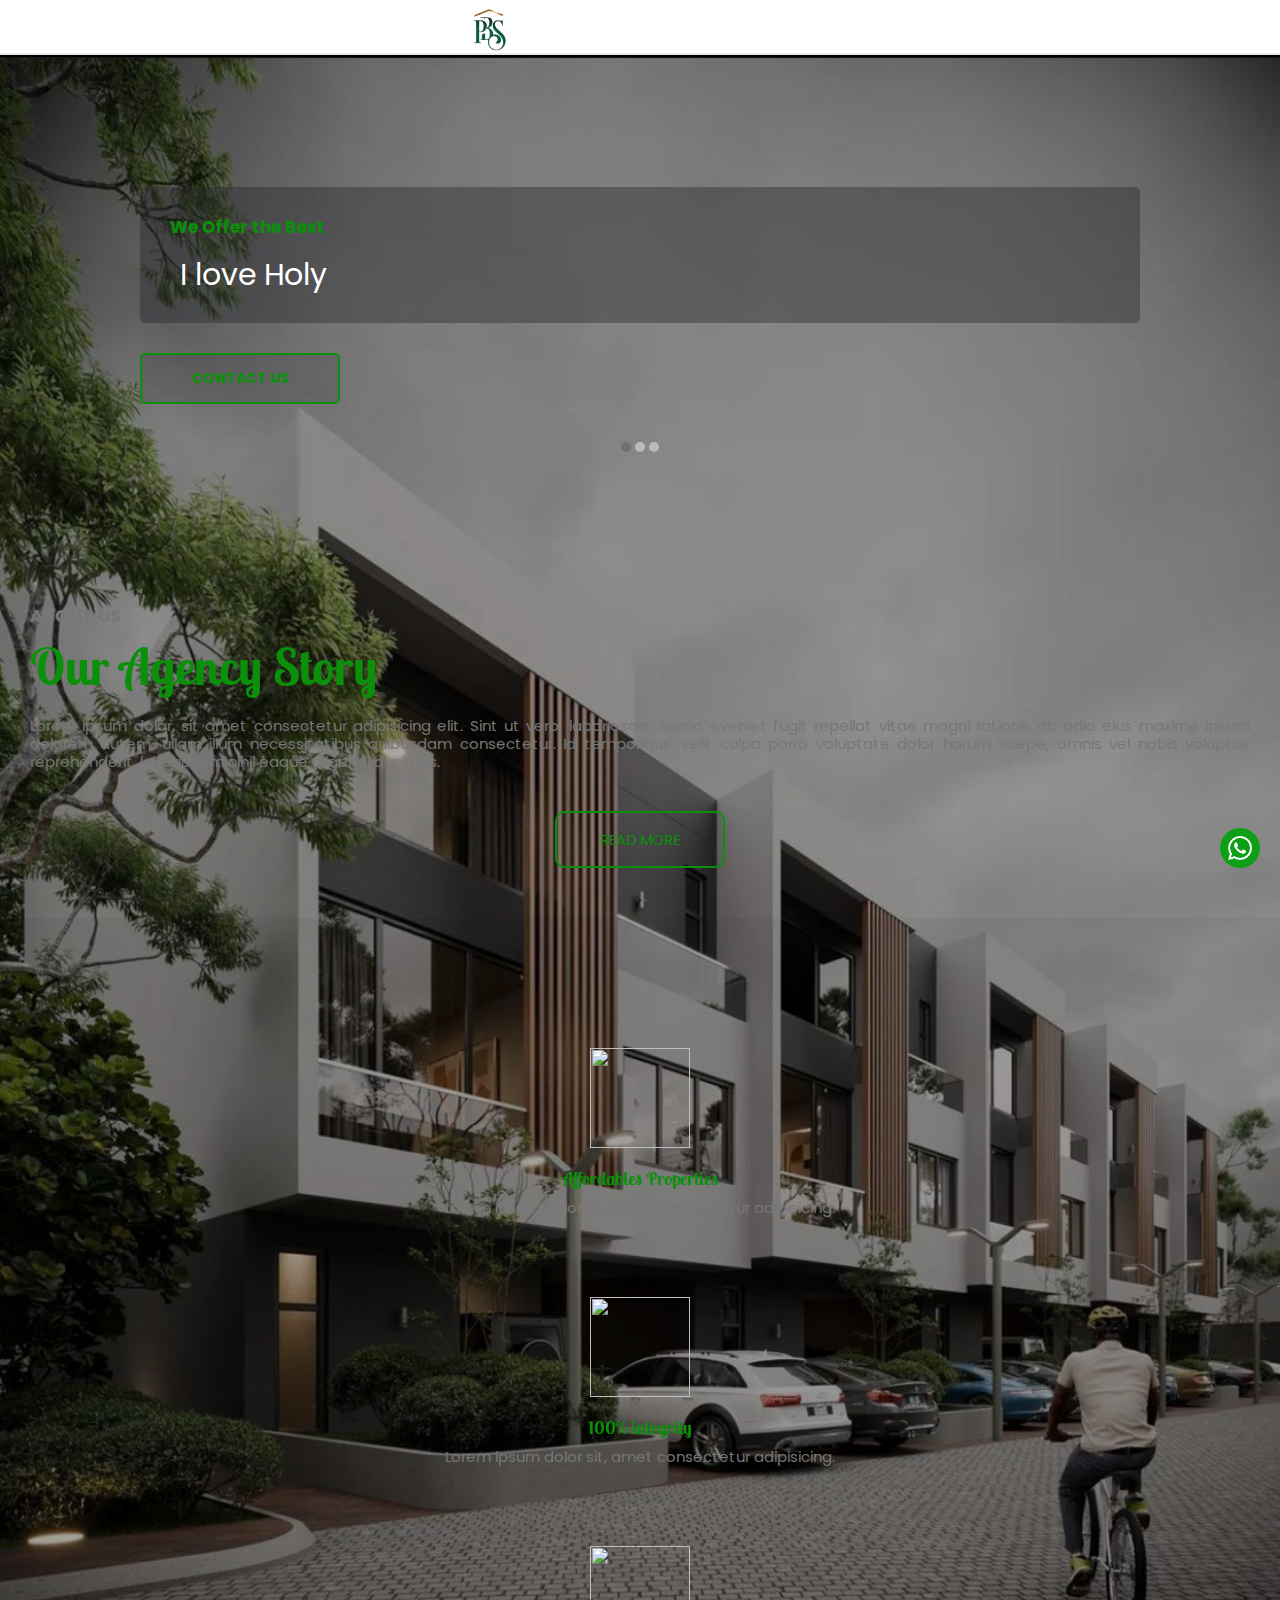
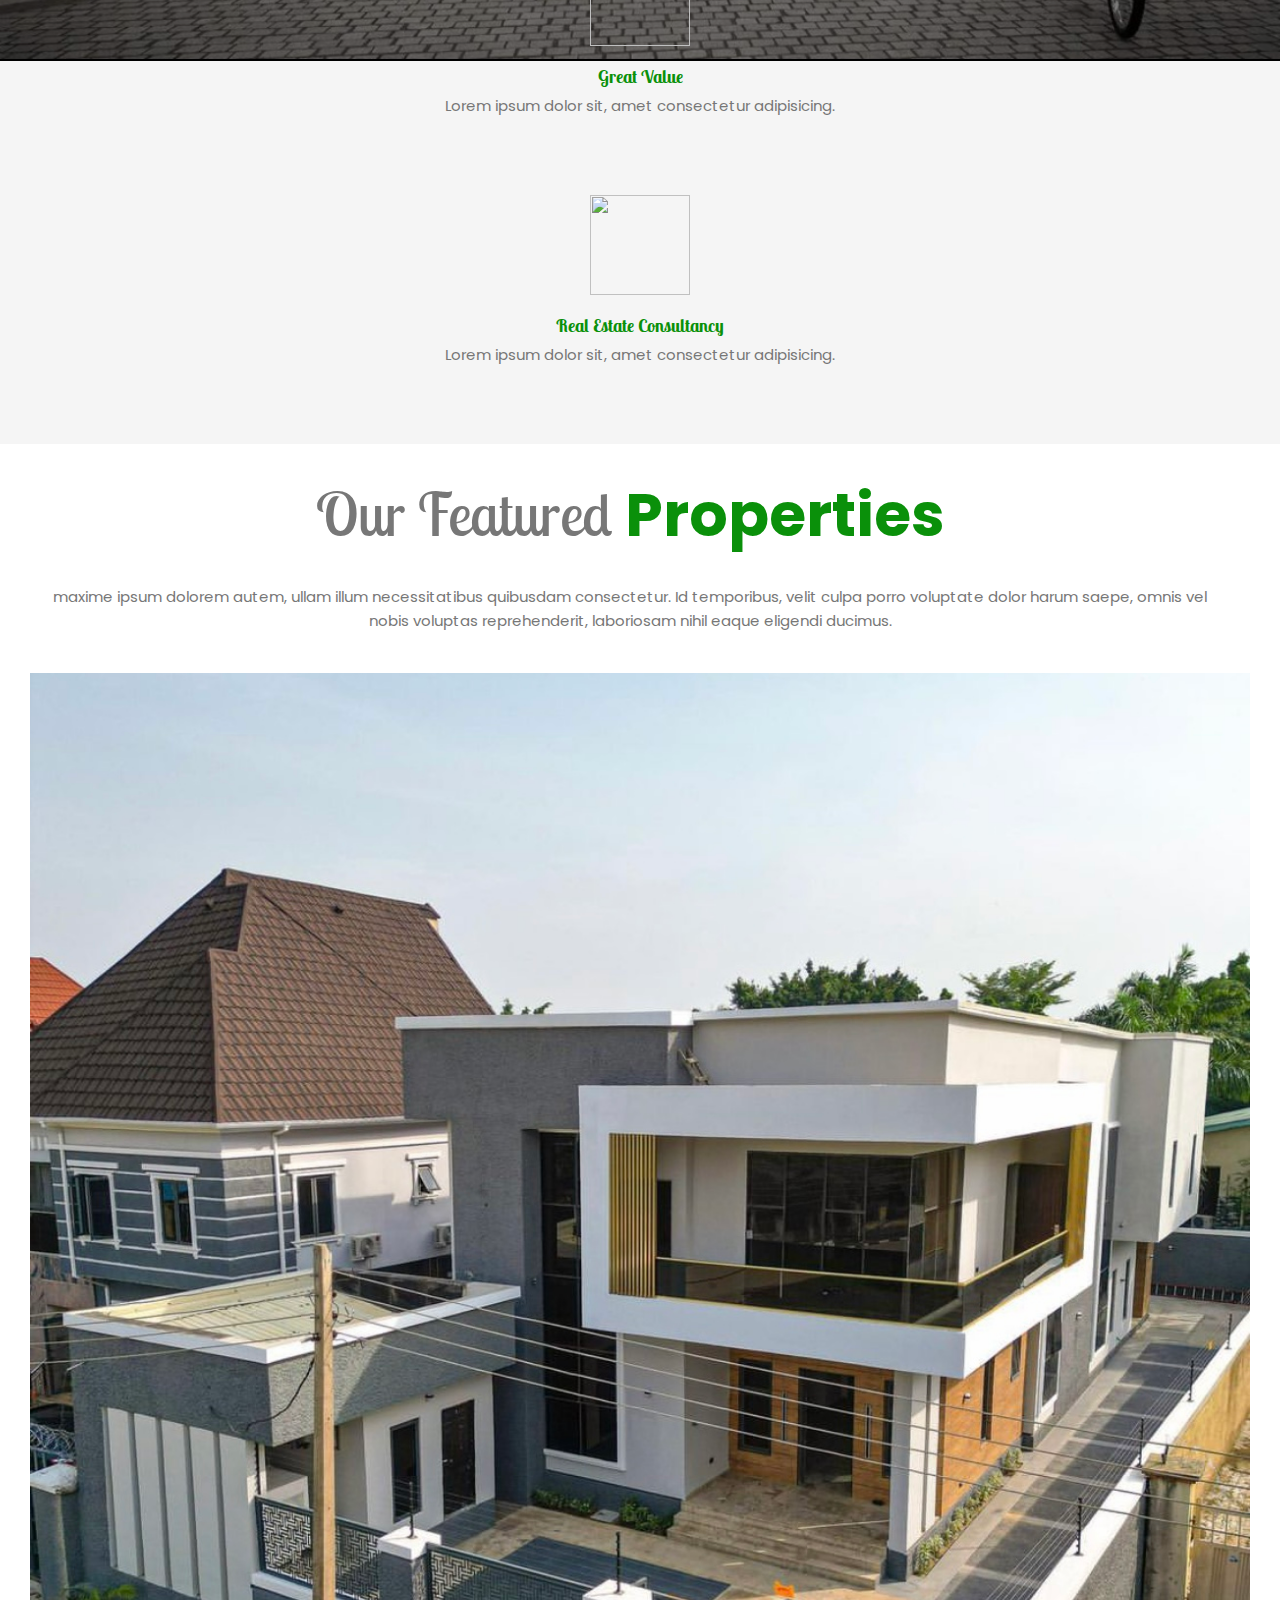
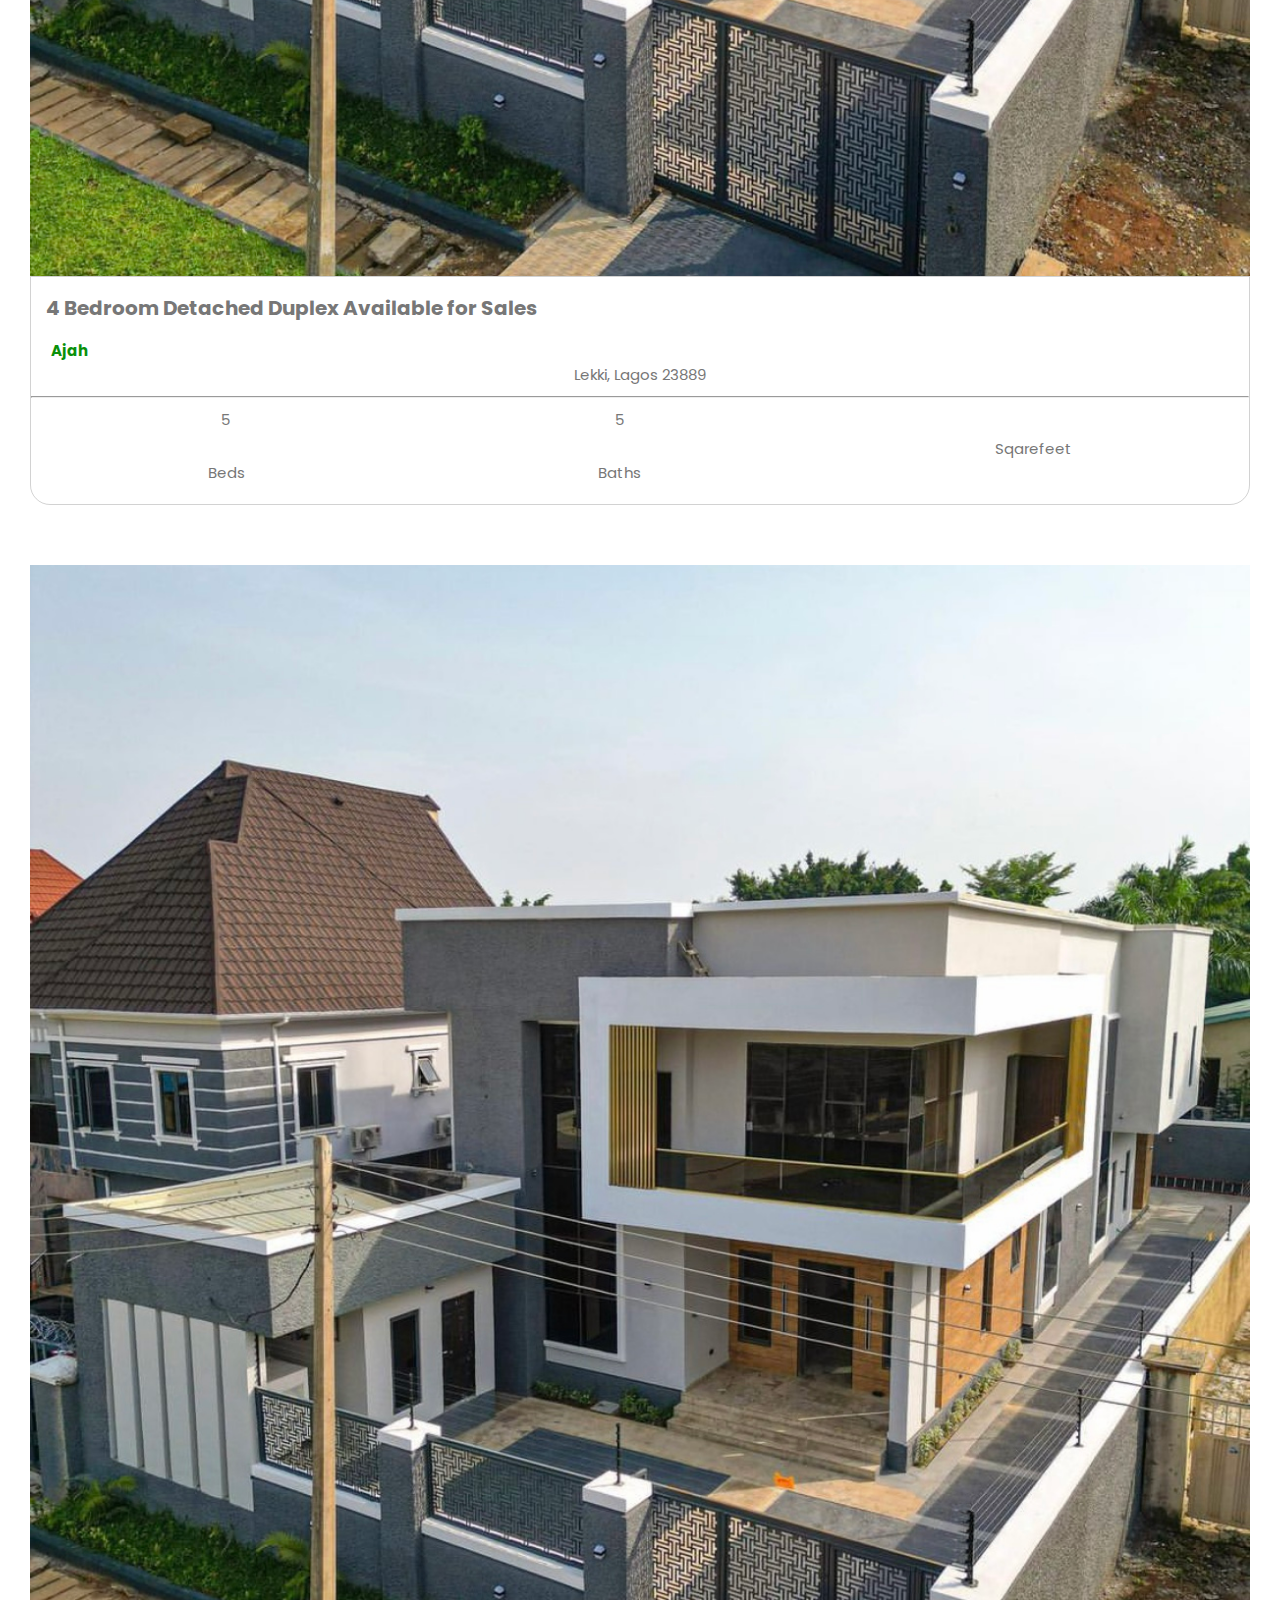
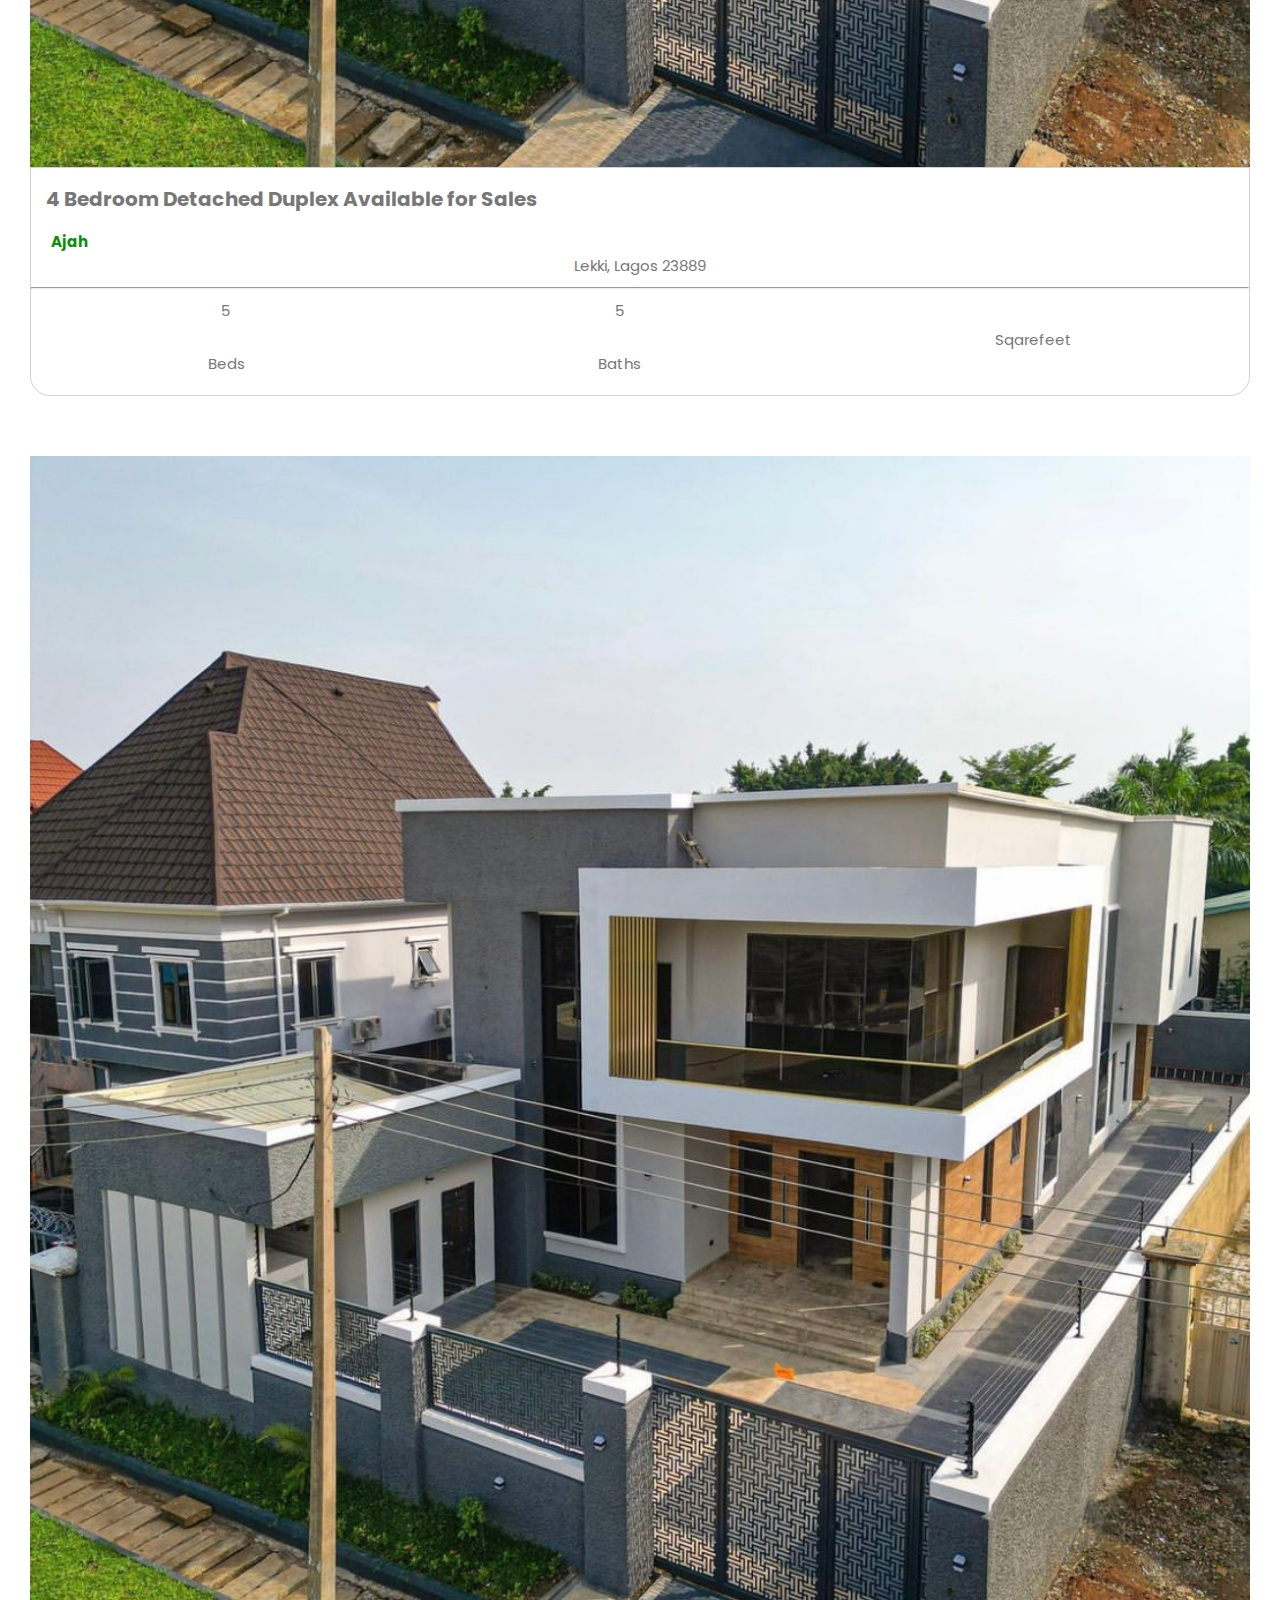
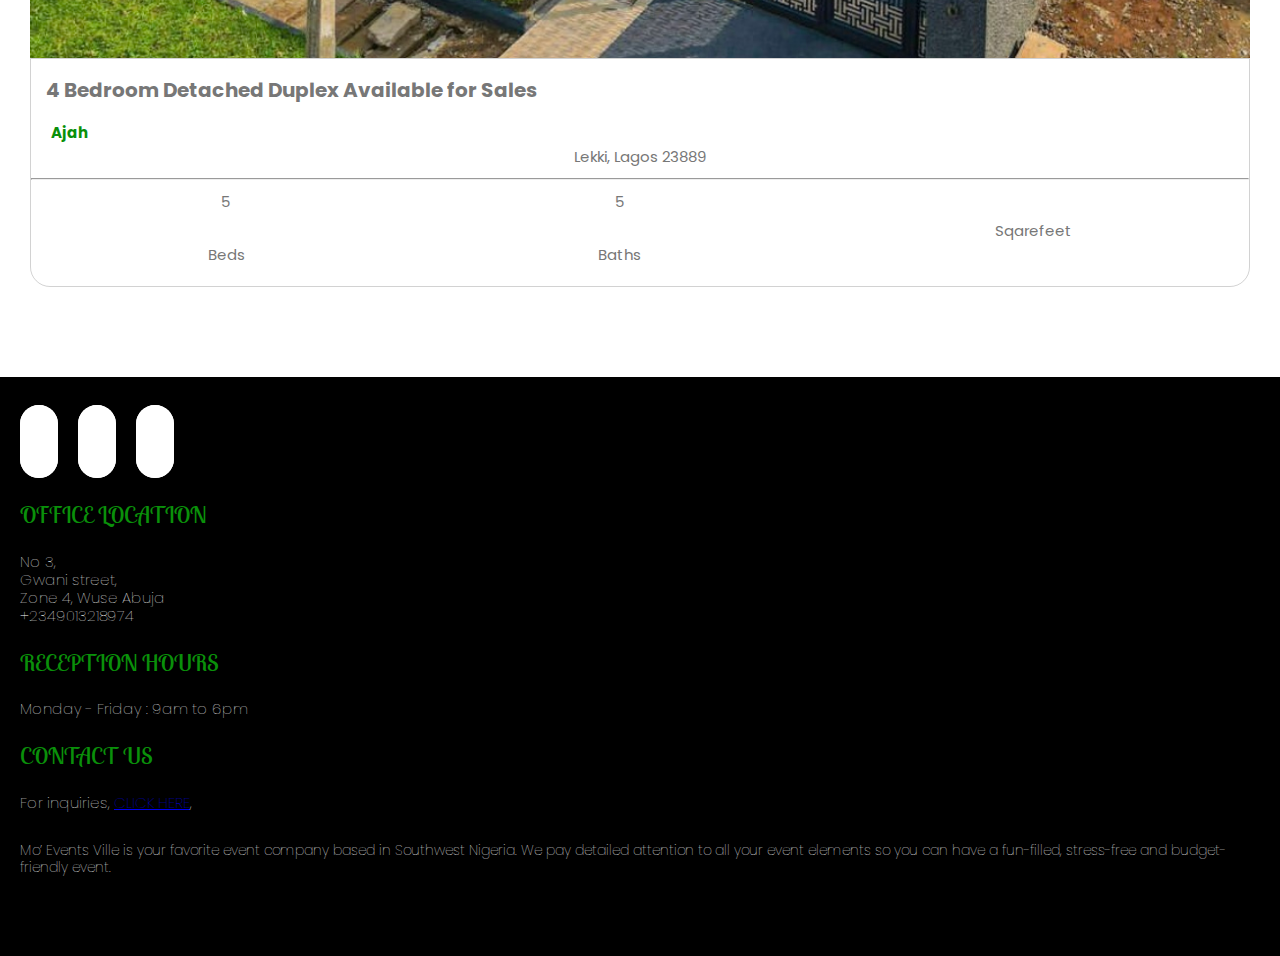
==== index.html @ 6b61def0 "Update index.html" ====
<html>
    <head>
        <meta charset="UTF-8">
  <meta http-equiv="X-UA-Compatible" content="IE=edge">
  <meta name="viewport" content="width=device-width, initial-scale=1.0">
        <title>
  PROPERTIES BY SINBAD || PBS
        </title>
        <link rel="icon" type="image/png" href="/assets/images/">
        <link rel="preconnect" href="https://fonts.googleapis.com">
<link rel="preconnect" href="https://fonts.gstatic.com" crossorigin>
<link href="https://fonts.googleapis.com/css2?family=Satisfy&display=swap" rel="stylesheet">
        <link rel="stylesheet" href="https://cdnjs.cloudflare.com/ajax/libs/font-awesome/6.1.2/css/all.min.css" 
        integrity="sha512-1sCRPdkRXhBV2PBLUdRb4tMg1w2YPf37qatUFeS7zlBy7jJI8Lf4VHwWfZZfpXtYSLy85pkm9GaYVYMfw5BC1A=="
         crossorigin="anonymous" 
        referrerpolicy="no-referrer" />
        <link href="assets/css/style.css" rel="stylesheet" type="text/css">
        <link href="assets/css/mediaquery.css" rel="stylesheet" type="text/css">
        <link rel="stylesheet" href="path/to/font-awesome/css/font-awesome.min.css">
        <link rel="preconnect" href="https://fonts.googleapis.com">
        <link rel="preconnect" href="https://fonts.gstatic.com" crossorigin>
        <link
          href="https://fonts.googleapis.com/css2?family=Monoton&family=Rubik:wght@300;400;500;600;700;800;900&display=swap"
          rel="stylesheet">
      
            <!--============ LIGHTBOX ===============-->
            <script src="assets/js/lightbox-plus-jquery.js"></script>
            <link href="assets/css/lightbox.min.css" rel="stylesheet" type="text/css">
    <!--============ Boxicons ===============-->
    <link href='https://unpkg.com/boxicons@2.1.4/css/boxicons.min.css' rel='stylesheet'>
    </head>
    <body>

      <div class="chat">
        <a href="#"> <p class="chat-text">Chat with us</p></a>
          <a href="http://wa.me/2349013218974"><img class="whatsapp-img" src="assets/images/whatsapp-icon-logo-8CA4FB831E-seeklogo.com.png" ></a>
      </div> 



      <header id="heading-2">

        <div  class="menu-btns hamburger-menu">
          <i class="fa-solid fa-bars open" width="70"> </i>
          <i id="close" class="fa-solid fa-xmark hide" width="70"></i>
        </div>
      
      
      
      
      
        <div class="logo-card">
        <a href="index.html"> <img src="assets/images/logo (1).PNG"></a> 
         </div>
        
      
      
      </header>
      
       <div id="menu-bar" class="slide">
      
                  <div class="nav-link-card">
            
                 <div class="nav-link">  <a href="index.html">Home</a></div>
                   
                  <div class="nav-link">  <a href="about.html">About</a></div>

                  <div class="nav-link">   <a href="services.html">Services</a></div>
                 
                  <div class="nav-link">   <a href="properties.html">Properties</a></div>
        
                  <div  class="nav-link">   <a href="contact.html">Contact</a></div>

                  <div class="nav-link">   <a href="">Affiliate</a></div>
        
                  </div>
          
        
          </div>
          </header>    

          <style>
            @import url('https://fonts.googleapis.com/css2?family=Dancing+Script:wght@500;600;700&family=Lobster&family=Lobster+Two&display=swap');
          </style>


          <div class="small-screen-img">

 
            <div class="smallie">
              <img   class="home-img" src="assets/images/house (5).JPG">
          </div>

            <div class="smallie">
                <img   class="home-img" src="assets/images/house (8).JPG">
            </div>
          
          
          <div class="smallie">
              <img   class="home-img" src="assets/images/house (5).JPG">
          </div>
          
          
          <div class="smallie">
            <img   class="home-img" src="assets/images/house (8).JPG">
        </div>
        
         
          
        
          
          </div>
          
          
          <!--END OF SMALL IMAGES CONTAINER-->




          <style>

            .home-img{
              width:100%;
              filter:brightness(66%);
              z-index:-10;
             
              }
              
            .smallie{
             width:100%;
            
             overflow:hidden;
             
            }
            
            .small-screen-img{
             position:relative;
             display:flex;
             flex-direction:column;
             justify-content:center;
             align-items:center;
            }
            
            
            </style>
            
            


<!--SLIDING TEXT-->
<!--SLIDING TEXT-->
<!--SLIDING TEXT-->


<style>

  .mySlides {
      
      display: none;
  }
  
  /* Slideshow container */
  .slideshow-container {
      display: flex;
    flex-direction: column;
    justify-content: center;
    align-items: center;
    position: relative;
   padding-top:420px;
   
  }
  
  /* Caption text */
  .text {
    color: black;
    font-size: 15px;
    padding: 8px 12px;
    position: absolute;
    bottom: 8px;
    width: 80%;
    text-align: center;
  
    display: flex;
    flex-direction: column;
    justify-content: center;
    align-items: center;
  }
  
  
  
  /* The dots/bullets/indicators */
  .dot {
    height: 10px;
    width: 10px;
  
    background-color: #bbb;
    border-radius: 50%;
    display: inline-block;
    transition: background-color 0.6s ease;
  }
  
  .active {
    background-color: #717171;
  }
  
  /* Fading animation */
  .fade {
    animation-name: fade;
    animation-duration: 1.5s;
   
  }
  
  @keyframes fade {
    from {opacity: .4} 
    to {opacity: 1}
  }
  
  /* On smaller screens, decrease text size */
  @media only screen and (max-width: 300px) {
    .text {font-size: 11px}
  }
  </style>
  </head>
  <body>
  
  
  
  <div class="slideshow-container">
  
  
  
  
      <div class="text mySlides fade">
      
          <div class="text-child">
           <h5>We Offer the Best</h5>
           <p>I love Holy </p>
          </div>
  
          <div class="btn">
              <button>CONTACT US</button>
           </div>
  
       </div>
       
       
  
  
  <style>
  
      .text-child{
  background-color: rgba(39, 39, 46, 0.395);
  padding: 10px;
  border-radius: 5px;
  text-align: left;
  
      }
  
      .text-child h5, p{
    padding-left: 20px;
    padding-top:20px;
      }
  
      .text-child h5{
      color: var(--main-color);
      font-size: 17px;
      }
  
      .text-child p{
       font-size: 30px;
       color: white;
       padding-bottom:20px;
       
      }
  
  .btn{
      padding-top:30px;
      display: flex;
  }
  
 .btn button{
     
      padding: 13px;
      background-color: rgba(0, 0, 0, 0.118);
      border-radius: 5px;
      width: 200px;
      font-size: 14px;
      color: var(--main-color);
      border:2px solid var(--main-color);
      font-weight: bold;
      
  }
  </style>
  
  
  
  
  
  <div class="text mySlides fade">
      
     <div class="text-child">
      <h5>We Offer the Best</h5>
      <p>I love spirit</p>
     </div>
  
     <div class="btn">
     <button>READ ABOUT US</button>
  </div>
  
  </div>
  
  
  
  
  
  
  
  <div class="text mySlides fade">
      
      <div class="text-child">
       <h5>We Offer the Best</h5>
       <p>I love Holy spirit</p>
      </div>
   
      <div class="btn">
          <button>READ ABOUT US</button>
       </div>
  
   </div>
   
   
  
  
  
  
  </div>
  <br>
  
  <div style="text-align:center">
    <span class="dot"></span> 
    <span class="dot"></span> 
    <span class="dot"></span> 
  </div>
  

  <script>
  let slideIndex = 0;
  showSlides();
  
  function showSlides() {
    let i;
    let slides = document.getElementsByClassName("mySlides");
    let dots = document.getElementsByClassName("dot");
    for (i = 0; i < slides.length; i++) {
      slides[i].style.display = "none";  
    }
    slideIndex++;
    if (slideIndex > slides.length) {slideIndex = 1}    
    for (i = 0; i < dots.length; i++) {
      dots[i].className = dots[i].className.replace(" active", "");
    }
    slides[slideIndex-1].style.display = "block";  
    dots[slideIndex-1].className += " active";
    setTimeout(showSlides, 10000); // Change image every 2 seconds
  }
  </script>




<!--HOME ABOUT-->
<!--HOME ABOUT-->
<!--HOME ABOUT-->
<!--HOME ABOUT-->

<style>

.home-abt{
padding-top:150px;
padding-bottom:50px;
}


.home-abt h3, p, h1{
padding-left:30px ;
padding-right: 30px;
}

.home-abt p{
text-align: justify;
}




.home-abt h1{
font-size: 50px;
margin-top:10px;
color: var(--main-color);
font-family: var(--font-1);
}

.home-abt-btn{

padding-top:40px;
display: flex;
justify-content: center;
}

.home-abt-btn button{
padding:15px;
font-size: 15px;
border:2px solid var(--main-color);
background-color: inherit;
color: var(--main-color);
border-radius: 10px;
width: 170px;
}



</style>

          
<section class="home-abt">


  <div class="home-abt-left">
  
  <h3>ABOUT US</h3>
  
  <h1>Our Agency Story</h1>
  

  
  <p>Lorem ipsum dolor, sit amet consectetur adipisicing elit. Sint ut vero, 
      laboriosam nemo eveniet fugit 
      repellat vitae magni ratione ab odio eius
       maxime ipsum dolorem autem, ullam illum necessitatibus quibusdam consectetur.
       Id temporibus, velit culpa porro voluptate dolor harum saepe, omnis vel nobis
        voluptas reprehenderit, laboriosam nihil eaque eligendi ducimus.</p>
  
  <div class="home-abt-btn">
        <button> READ MORE</button>
      </div>

      </div>
  
  
  
  
      <div class="home-abt-right">
  
  <img src="" alt="">
  
  
      </div>
  
  
  </section>

           
          
       



<!--HOME SERVICE-->
<!--HOME SERVICE-->
<!--HOME SERVICE-->

<style>

  .home-service{
    padding-top: 130px;
    background-color: rgba(0, 0, 0, 0.039);
  }
  
  .home-serv-child{
display: flex;
flex-direction: column;
justify-content: center;
align-items: center;
padding-bottom:50px;
  }

  .home-serv-child span{
display: flex;
flex-direction: column;
justify-content: center;
align-items: center;
padding:20px;
text-align: center;
  }
  

  .home-serv-child h3{
    color: var(--main-color);
    font-family: var(--font-1);
  }

   .home-serv-child p{
    position:relative;
    top:-10px;
  }
  
  
  
  </style>



          <section class="home-service">

<div class="home-serv-child">

<img src="assets/images/business-profile_4886485.png" style="width: 100px;">

<span>
<h3>Affordables Properties</h3>
<p>Lorem ipsum dolor sit, amet consectetur adipisicing.</p>
</span>

</div>




<div class="home-serv-child">

  <img src="assets/images/trust_5462889.png" style="width: 100px;">
  
  <span>
  <h3>100% integrity</h3>
  <p>Lorem ipsum dolor sit, amet consectetur adipisicing.</p>
  </span>
  
  </div>

  
  
  <div class="home-serv-child">

    <img src="assets/images/value_6978419.png" style="width: 100px;">
    
    <span>
    <h3>Great Value</h3>
    <p>Lorem ipsum dolor sit, amet consectetur adipisicing.</p>
    </span>
    
    </div>
  

  
    <div class="home-serv-child">

      <img src="assets/images/home_10236130.png" style="width: 100px;">
      
      <span>
      <h3>Real Estate Consultancy</h3>
      <p>Lorem ipsum dolor sit, amet consectetur adipisicing.</p>
      </span>
      
      </div>
  


          </section>




<!--HOME PROPERTIES-->
<!--HOME PROPERTIES-->
<!--HOME PROPERTIES-->


<section class="home-prop">

<h1> Our Featured <span> Properties</span> </h1>


<p>
   maxime ipsum dolorem autem, ullam illum necessitatibus quibusdam consectetur.
   Id temporibus, velit culpa porro voluptate dolor harum saepe, omnis vel nobis
    voluptas reprehenderit, laboriosam nihil eaque eligendi ducimus.</p>



<div class="home-prop-mother">

  <div class="home-prop-child">

    <div class="home-prop-child-img">

    <img src="assets/images/house (2).JPG" alt="">

 

    </div>

    <div class="home-prop-child-text">
<h4> 4 Bedroom Detached Duplex Available for Sales</h4>
<h6>Ajah</h6>
<p>Lekki, Lagos 23889</p>

<hr>

<div class="grand-child">

  <span>
    <p> 5</p>
    <p>Beds</p>
  </span>

  <span>
    <p> 5</p>
    <p>Baths</p>
  </span>

  <span>
    <p> </p>
    <p>Sqarefeet</p>
  </span>

</div>

  </div>


</div>


<!--HOME PROPERTIES-->


<div class="home-prop-child">

  <div class="home-prop-child-img">

  <img src="assets/images/house (2).JPG" alt="">

  

  </div>

  <div class="home-prop-child-text">
<h4> 4 Bedroom Detached Duplex Available for Sales</h4>
<h6>Ajah</h6>
<p>Lekki, Lagos 23889</p>

<hr>

<div class="grand-child">

<span>
  <p> 5</p>
  <p>Beds</p>
</span>

<span>
  <p> 5</p>
  <p>Baths</p>
</span>

<span>
  <p> </p>
  <p>Sqarefeet</p>
</span>

</div>

</div>


</div>




<!--HOME PROPERTIES-->


<div class="home-prop-child">

  <div class="home-prop-child-img">

  <img src="assets/images/house (2).JPG" alt="">

  

  </div>

  <div class="home-prop-child-text">
<h4> 4 Bedroom Detached Duplex Available for Sales</h4>
<h6>Ajah</h6>
<p>Lekki, Lagos 23889</p>

<hr>

<div class="grand-child">

<span>
  <p> 5</p>
  <p>Beds</p>
</span>

<span>
  <p> 5</p>
  <p>Baths</p>
</span>

<span>
  <p> </p>
  <p>Sqarefeet</p>
</span>

</div>

</div>


</div>








</div>




</section>





<footer>

  <div class="foot-mother">
  
  <div class="foot-card one">
  
    
    <div class="foot-social">
      <a style="color: white;" href="https://web.facebook.com/midaseventsville">    <i class="fa-brands fa-facebook-f"></i></a>
   <a style="color: white;" href="https://www.instagram.com/moeventsville/"> <i class="fa-brands fa-square-instagram"></i></a>
   <a style="color: white;" href="https://www.youtube.com/@moeventsville" > <i class="fa-brands fa-youtube"></i></a>
    </div>
  
    <span class="time">
  <h1>OFFICE LOCATION</h1>
  <p>
    No 3,
    <br>Gwani street,
    <br>Zone 4, Wuse Abuja
    <br>+2349013218974
  </p>
    </span>
   
  </div>
  
  
  <div class="foot-card two">
  
    <span class="location">
  <h1>RECEPTION HOURS</h1>
  <p>Monday - Friday : 9am to 6pm
   
  </p>
    </span>
  
  </div>
  
  <div class="foot-card three">
  
    <span class="contact">
  <h1>CONTACT US</h1>
  <p>For inquiries, <a href="contact.html"> CLICK HERE</a>,<br>
   
  </p>
    </span>
  
  </div>
  
  
  
  </div>
  
  <h3>
    Mo’ Events Ville is your favorite event company 
    based in Southwest Nigeria. We pay detailed 
    attention to all your event elements so you can 
    have a fun-filled, stress-free and budget-friendly 
    event. 
  </h3>
  
  </footer>
  


<script src="assets/js/main.js"></script>
    </body>
</html>
---- assets/css/style.css ----
/* Google Fonts - Poppins */
@import url("https://fonts.googleapis.com/css2?family=Poppins:wght@300;400;500;600;700&display=swap");



  @import url('https://fonts.googleapis.com/css2?family=Dancing+Script:wght@500;600;700&family=Lobster&family=Lobster+Two&display=swap');



/*
  font-family: 'Dancing Script', cursive;
  font-family: 'Lobster', sans-serif;
  font-family: 'Lobster Two', sans-serif;
*/





* {
  margin: 0;
  padding: 0;
  box-sizing: border-box;
  font-family: "Poppins", sans-serif;
}




:root {
  --main-color:rgb(10, 144, 10);
  --font-1:'Lobster Two', sans-serif;
  --font-2: 'Dancing Script', cursive;
  --font-3: 'Lobster Two', sans-serif;
  }






body, html {
  height: 100%;
  margin: 0;
  font: 400 15px/1.2 "Lato", sans-serif;
  color: #777;

  }
  




/* WHATSAPP FIXED ICON */
.chat{
  position:fixed;
   top:93%;
   display:flex;
   justify-content:right;
   align-items:right;
  right:20px;
  z-index: 99999;
  
  }
  
  .chat-text{
  background-color:white;
  width:110px;
  text-align:center;
  border-radius:8px;
  line-height:1.7;
  font-weight:500;
   height:27px;
   display:none;

  }
  
  .whatsapp-img{
  border-radius:10%;
  height:40px;
   width:40px;
  margin-top:-9px;
  animation: scaleUp 3s ease-in-out infinite;
  }


  @keyframes scaleUp {

      0%,
      100% { transform: translateY(0) scale(1); }
      
      50% { transform: translateY(-5px) scale(1.05);}
      
      }


      

         /*
       HEADER 2222
      HEADER 2222
      HEADER 2222
      HEADER 2222
       */

#heading-2{
background-color: rgb(255, 255, 255);
width:100%;
height:55px;
position:fixed;
display: flex;
justify-content: center;
z-index: 20;
border-bottom:2px solid rgba(128, 128, 128, 0.171);
       }
         
      
      
.logo-card{
position:relative;
top:-15px;
right:150px;
}  
       
.logo-card img{
width:90px;
 }  

.menu-btns {
position: absolute;
right: 27px;
z-index: 1;
top: 15px;
width: 30px;
height: 30px;
color: var(--main-color);
display: flex;
justify-content: center;
}

.menu-btns i {
font-size: 30px;
}

#menu-bar {
display: flex;
flex-direction: column;
justify-content: center;
align-items: center;
position: absolute;
background-color: white;
height: 100%;
transition: all 0.4s ease 0s;
top: 55px;
width: 70%;
gap: 20px;
right: 0px;
z-index: 40;
overflow: hidden;
text-align: left;
box-shadow: rgba(128, 128, 128, 0.45) 0px 1px 0px;
position: fixed;
}

.nav-link a {
text-decoration: none;
color: var(--main-color);
font-weight: 400;
font-size: 27px;
font-family: var(--font-1);
}

.nav-link {
display: flex;
flex-direction: column;
justify-content: center;
align-items: center;
position: relative;
margin: 36px;
font-weight: bold;
font-family: var(--font-2);
top:-80px;
}

#special-btn {
background-color: var(--color-dark-purple);
width: 130px;
text-align: center;
line-height: 2.2;
color: white;
border-radius: 5px;
}

#special-btn a {
color: white;
}

.slide {
left: -100%;
}

.hide {
visibility: hidden;
z-index: 1;
}

.open {
position: absolute;
}






/* HOMEPAGE */
/* HOMEPAGE */
/* HOMEPAGE */


.home-img{
width:100%;
position:absolute;
top:55px;

filter: brightness(28%);

}





/* HOME 
CONTENTS
STYLE RULES */

.home-img,.home-big-img{
	width:100%;

   }
   
   
   @keyframes zoomInOut{
   0%,100%{
	transform:scale(1);
   }
   
   50%{
	transform:scale(1.3);
   }
   
   
   }


/* HOME PROPERTIES STYLE RUKES */




.home-prop {
  padding:40px 30px 30px 10px;
  line-height:1.6;

  }

  .home-prop p {
 text-align: center;
  
    }
    
  
  
  .home-prop img{
  width: 100%;
  }
  
  .home-prop h1{
  font-size:60px;
  line-height:1;
  text-align: center;
  padding-bottom:20px;
  font-weight: 500;
  font-family: var(--font-1);
  }
  
  .home-prop h1 span{
  color:var(--main-color);
  font-weight: 700;
  }
  
  .home-prop-mother{
  padding-top: 40px;
  display: flex;
  flex-direction: column;
  padding-left:20px;
  }
  
  .home-prop-child{
  padding-bottom:60px}
  
  
  
  .home-prop-child-text{
    border:1px solid rgba(0, 0, 0, 0.175);
    border-bottom-left-radius: 20px;
    border-bottom-right-radius: 20px;
   
  }
  
  .home-prop-child-text h4{
   padding:15px;
   font-size: 20px;
  }
  
  .home-prop-child-text h6{
   padding:0px 20px 0px 20px;
   font-size: 15px;
   color: var(--main-color);
  }
  
  .home-prop-child-text p{
   padding:0px 20px 9px 20px;
   font-size: 15px;
  }
  
  
  .grand-child{
  display: flex;
  flex-direction: row;
  justify-content: space-around;
  }
  
  .grand-child span{
  display: flex;
  flex-direction: column;
  gap: 20px;
  text-align: center;
  padding:10px;
  
  }























   

   footer{
    padding:50px 50px 50px 20px ;
    background-color: black;
    color:white;
    z-index: 1;
       }
    
    
    
       .foot-social{
        display:flex;
        gap:20px;
    justify-content: start;
    align-items: center;
    padding-bottom:30px;
        }
    
    
    
    .foot-social i{
      border:2px solid white;
      border-radius:100px;
      position:relative;
      padding:17px;
      background-color:white;
      color: var(--main-color);
      font-size: 25px;
      }
    
      
      
    
    footer h1{
      font-size: 23px;
      font-weight: 300;
      padding: 14px 0 14px 0;
      color:var(--main-color);
      font-family: var(--font-1);
    }
         
    
    footer p {
      font-weight: 100;
      text-align: left;
      padding: 10px 10px 10px 0px;
    }
         
    .foot-mother{
      padding-bottom:10px;
      width:85%;
      position:relative;
    }
    
    
    footer h3{
      padding-bottom:30px ;
      padding-top:10px;
      font-size: 14px;
      font-weight: 100;
      
    }
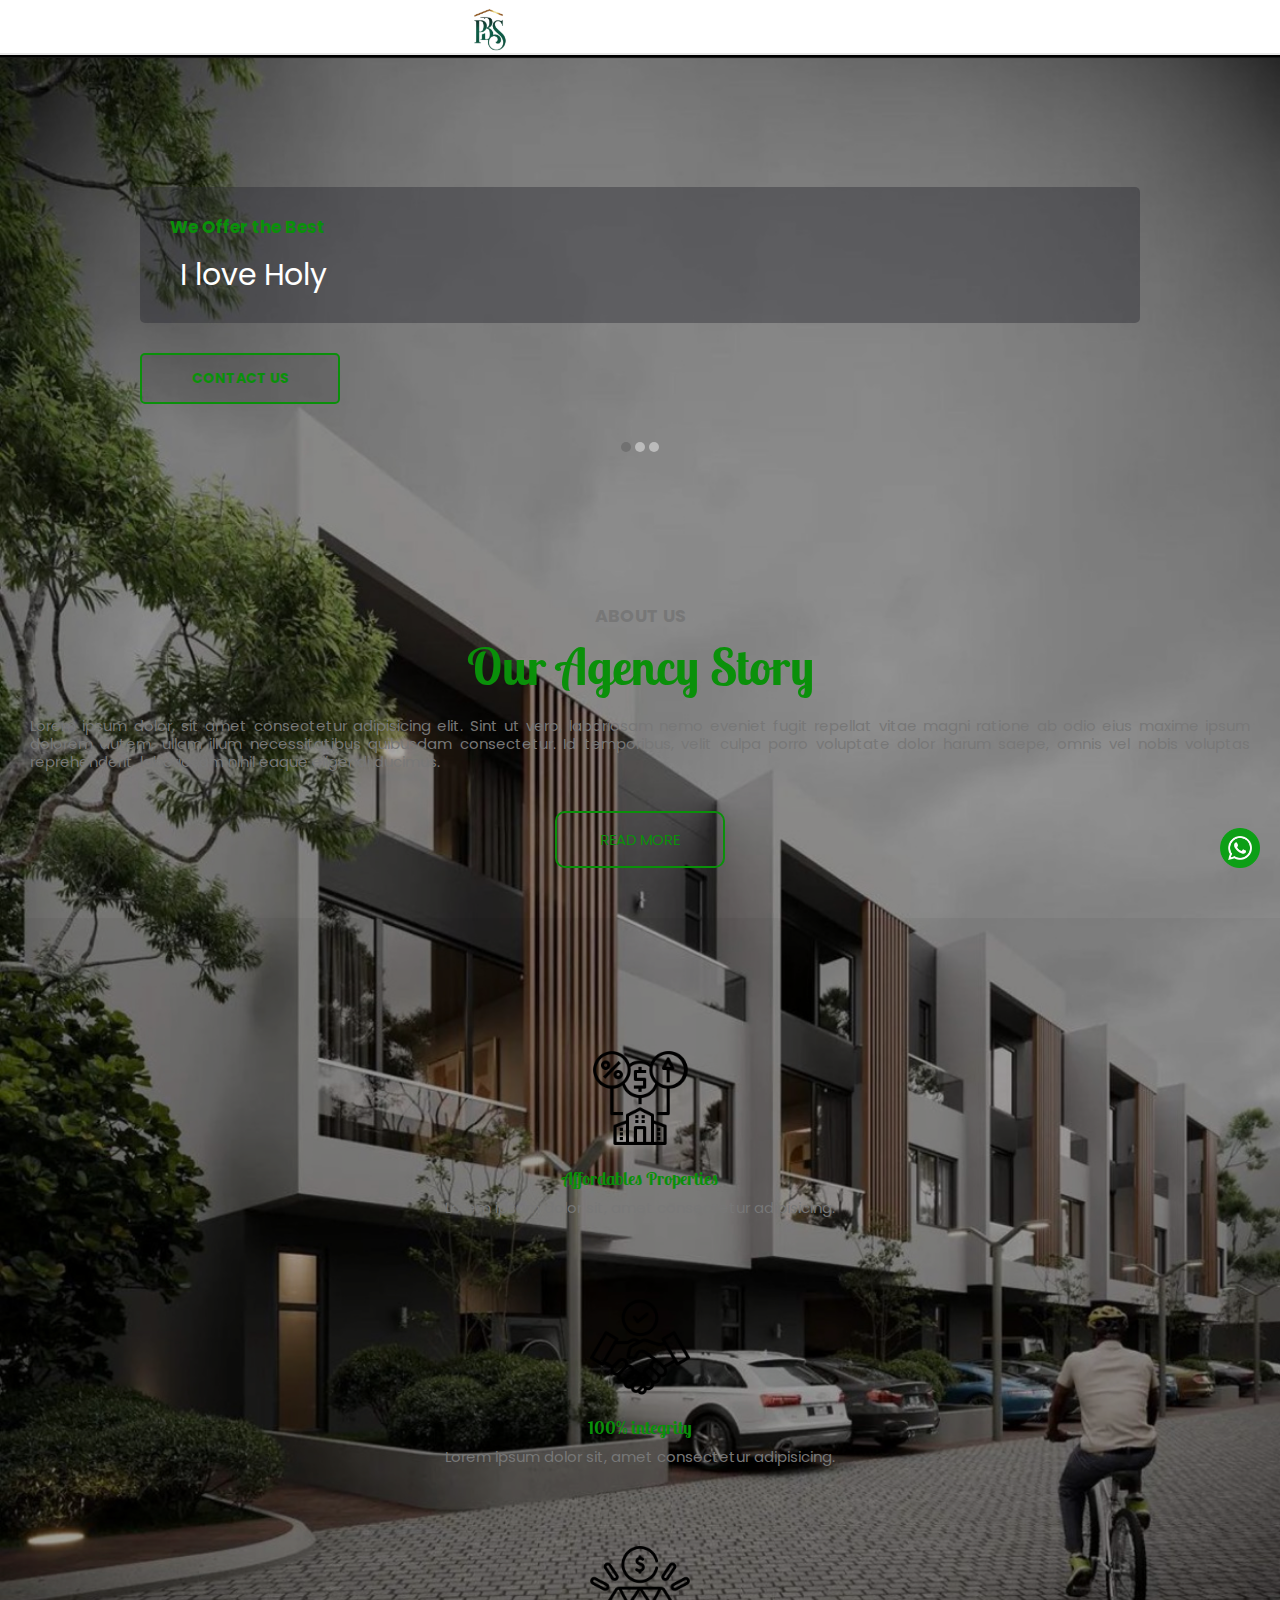
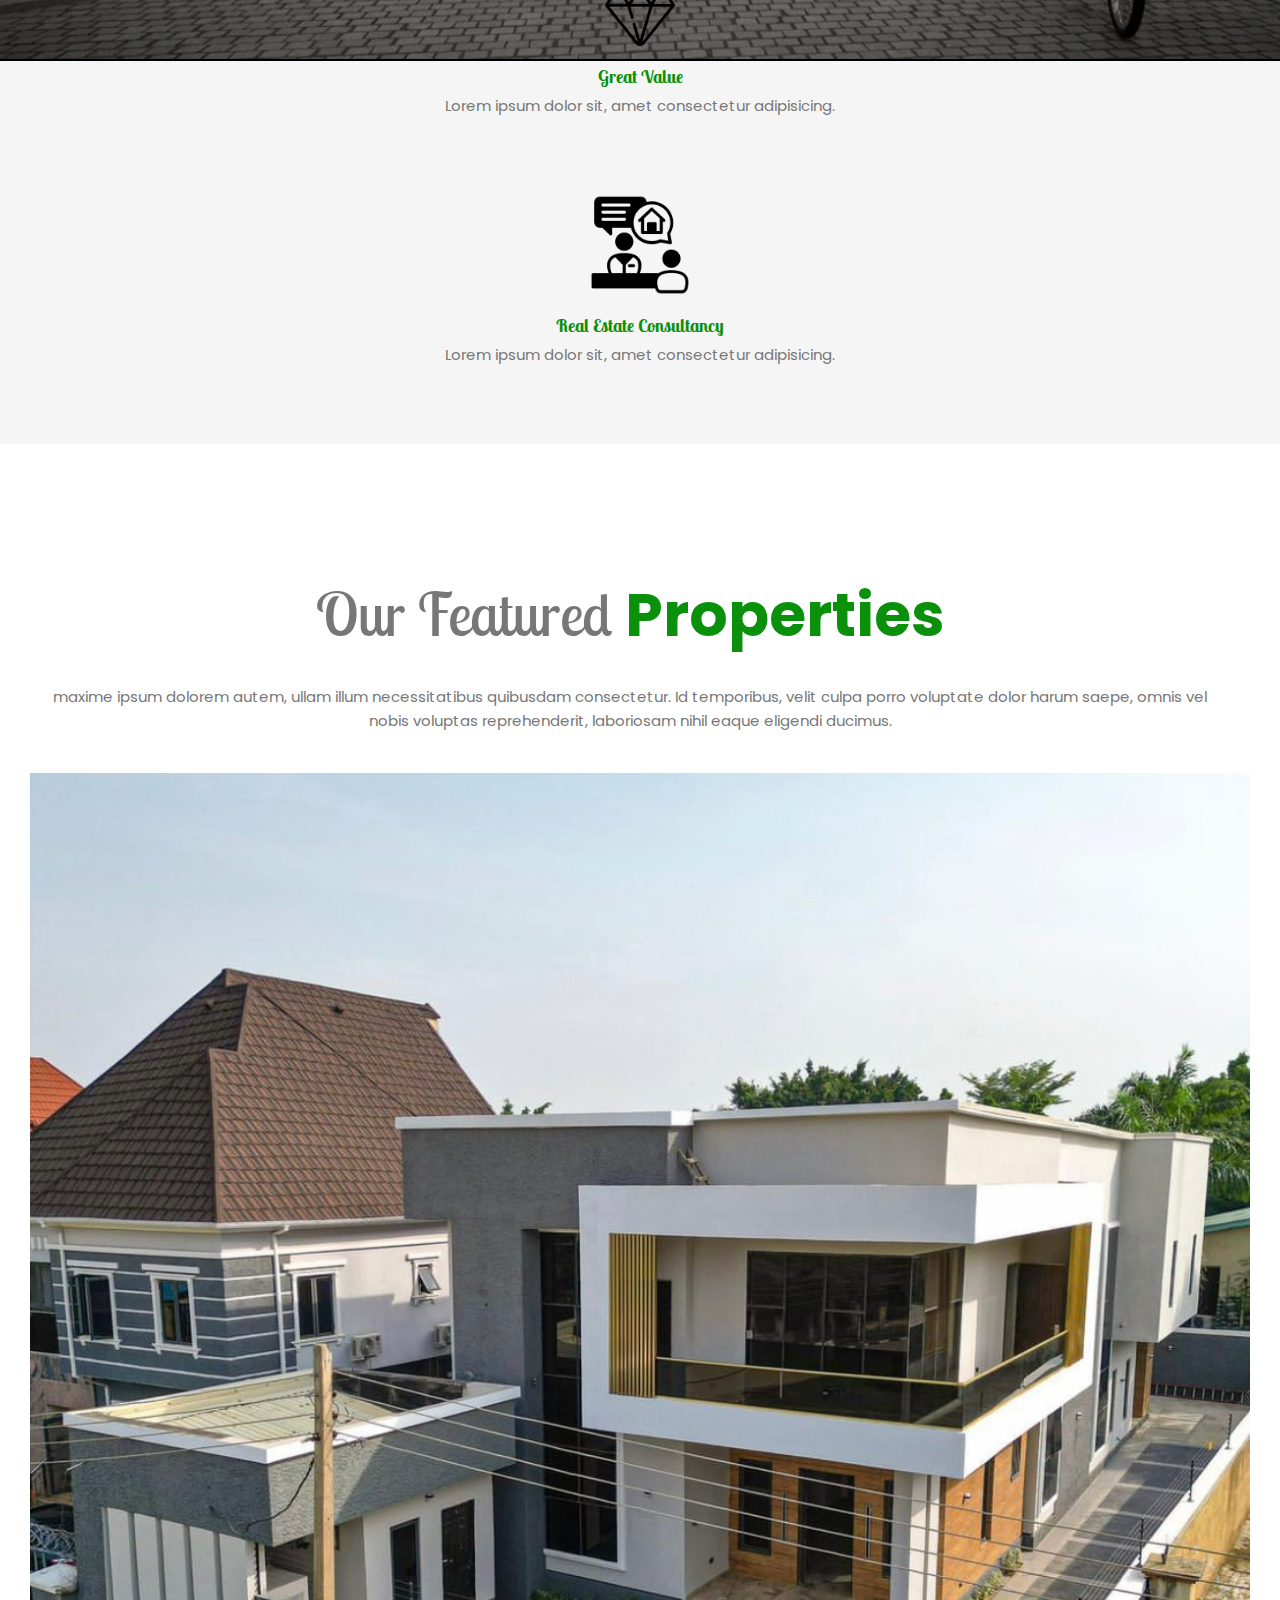
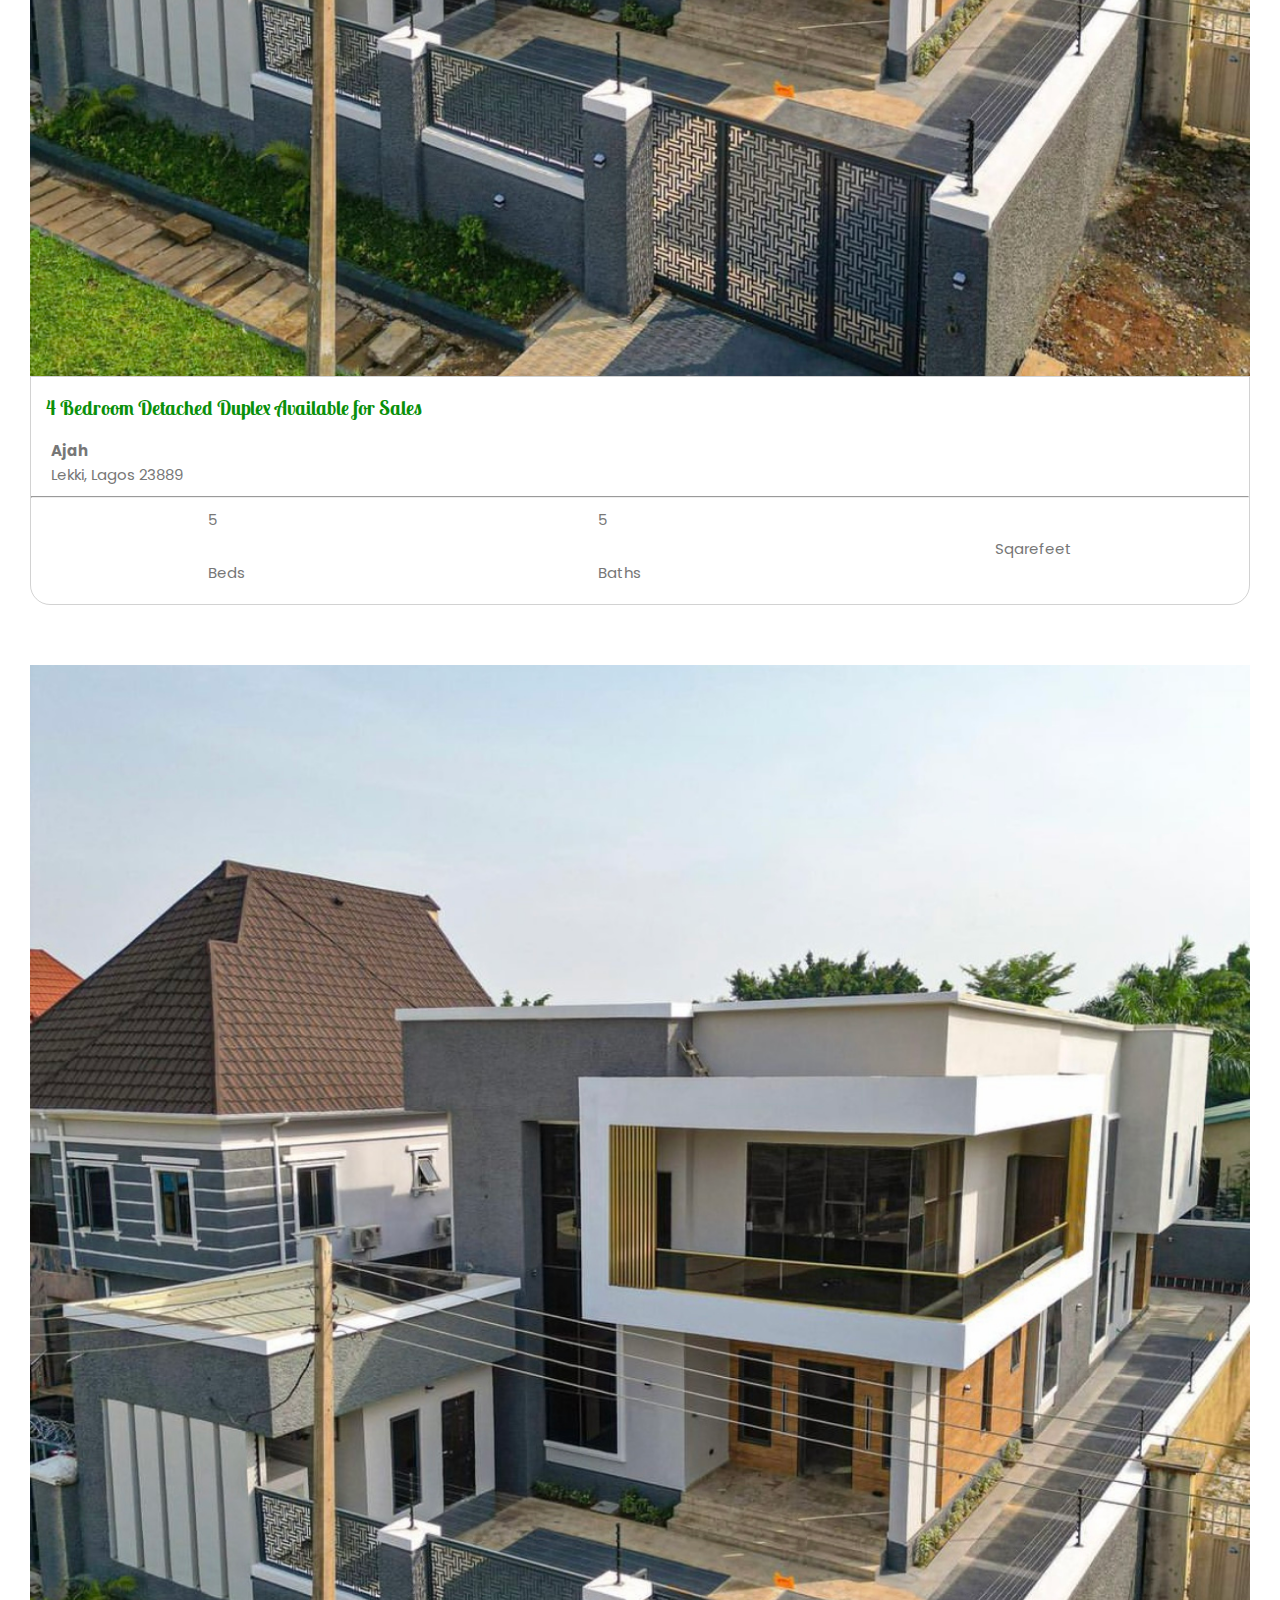
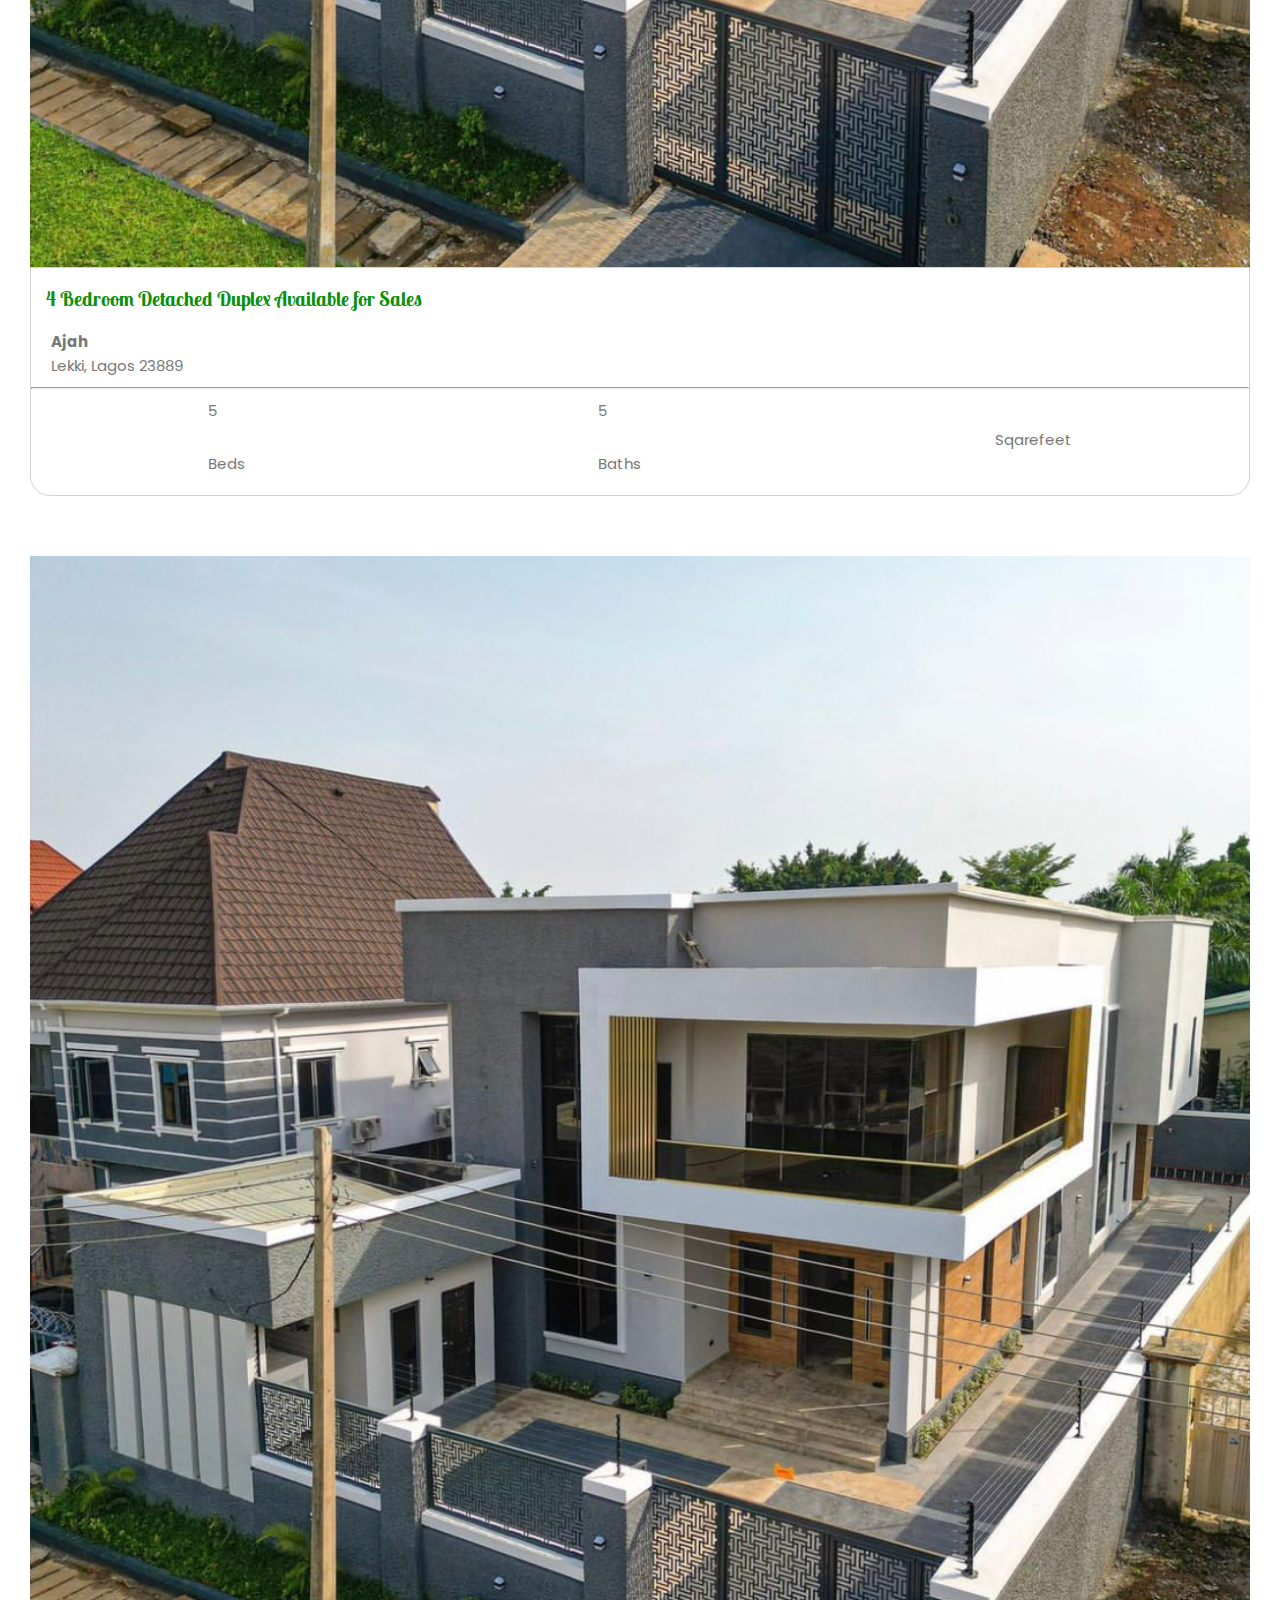
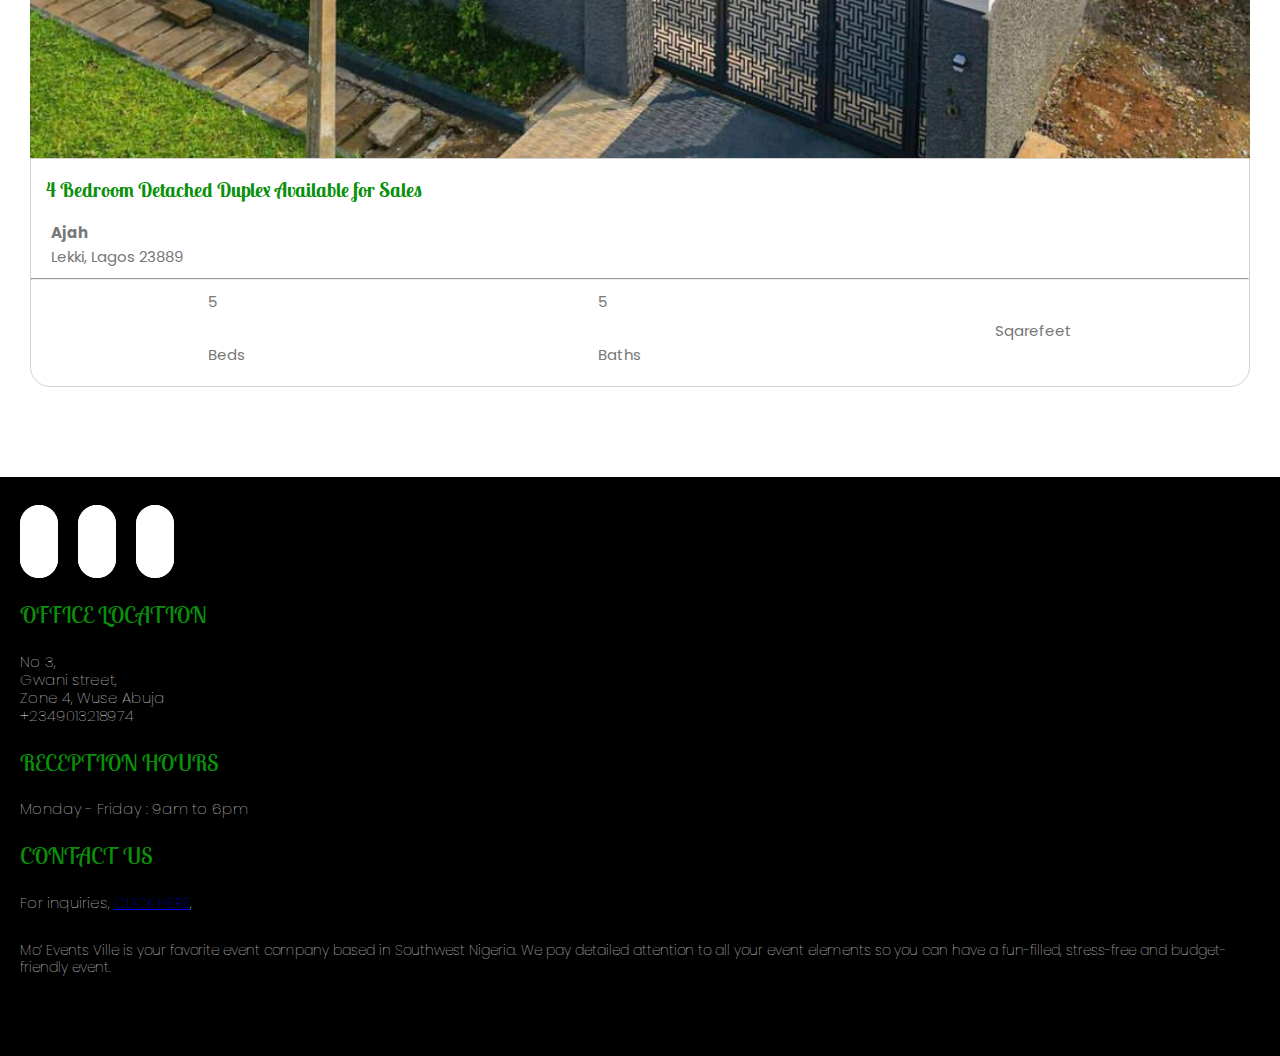
==== commit c97bf4ff: "Update index.html" ====
--- a/index.html
+++ b/index.html
@@ -391,6 +391,10 @@
 }
 
 
+.home-abt h3{
+text-align: center;
+}
+
 
 
 .home-abt h1{
@@ -398,6 +402,7 @@
 margin-top:10px;
 color: var(--main-color);
 font-family: var(--font-1);
+text-align: center;
 }
 
 .home-abt-btn{
--- a/assets/css/style.css
+++ b/assets/css/style.css
@@ -260,7 +260,7 @@
 
 
 .home-prop {
-  padding:40px 30px 30px 10px;
+  padding:140px 30px 30px 10px;
   line-height:1.6;
 
   }
@@ -312,17 +312,20 @@
   .home-prop-child-text h4{
    padding:15px;
    font-size: 20px;
+   font-family:var(--font-1);
+color: var(--main-color);
   }
   
   .home-prop-child-text h6{
    padding:0px 20px 0px 20px;
    font-size: 15px;
-   color: var(--main-color);
+
   }
   
   .home-prop-child-text p{
    padding:0px 20px 9px 20px;
    font-size: 15px;
+   text-align: left;
   }
   
   
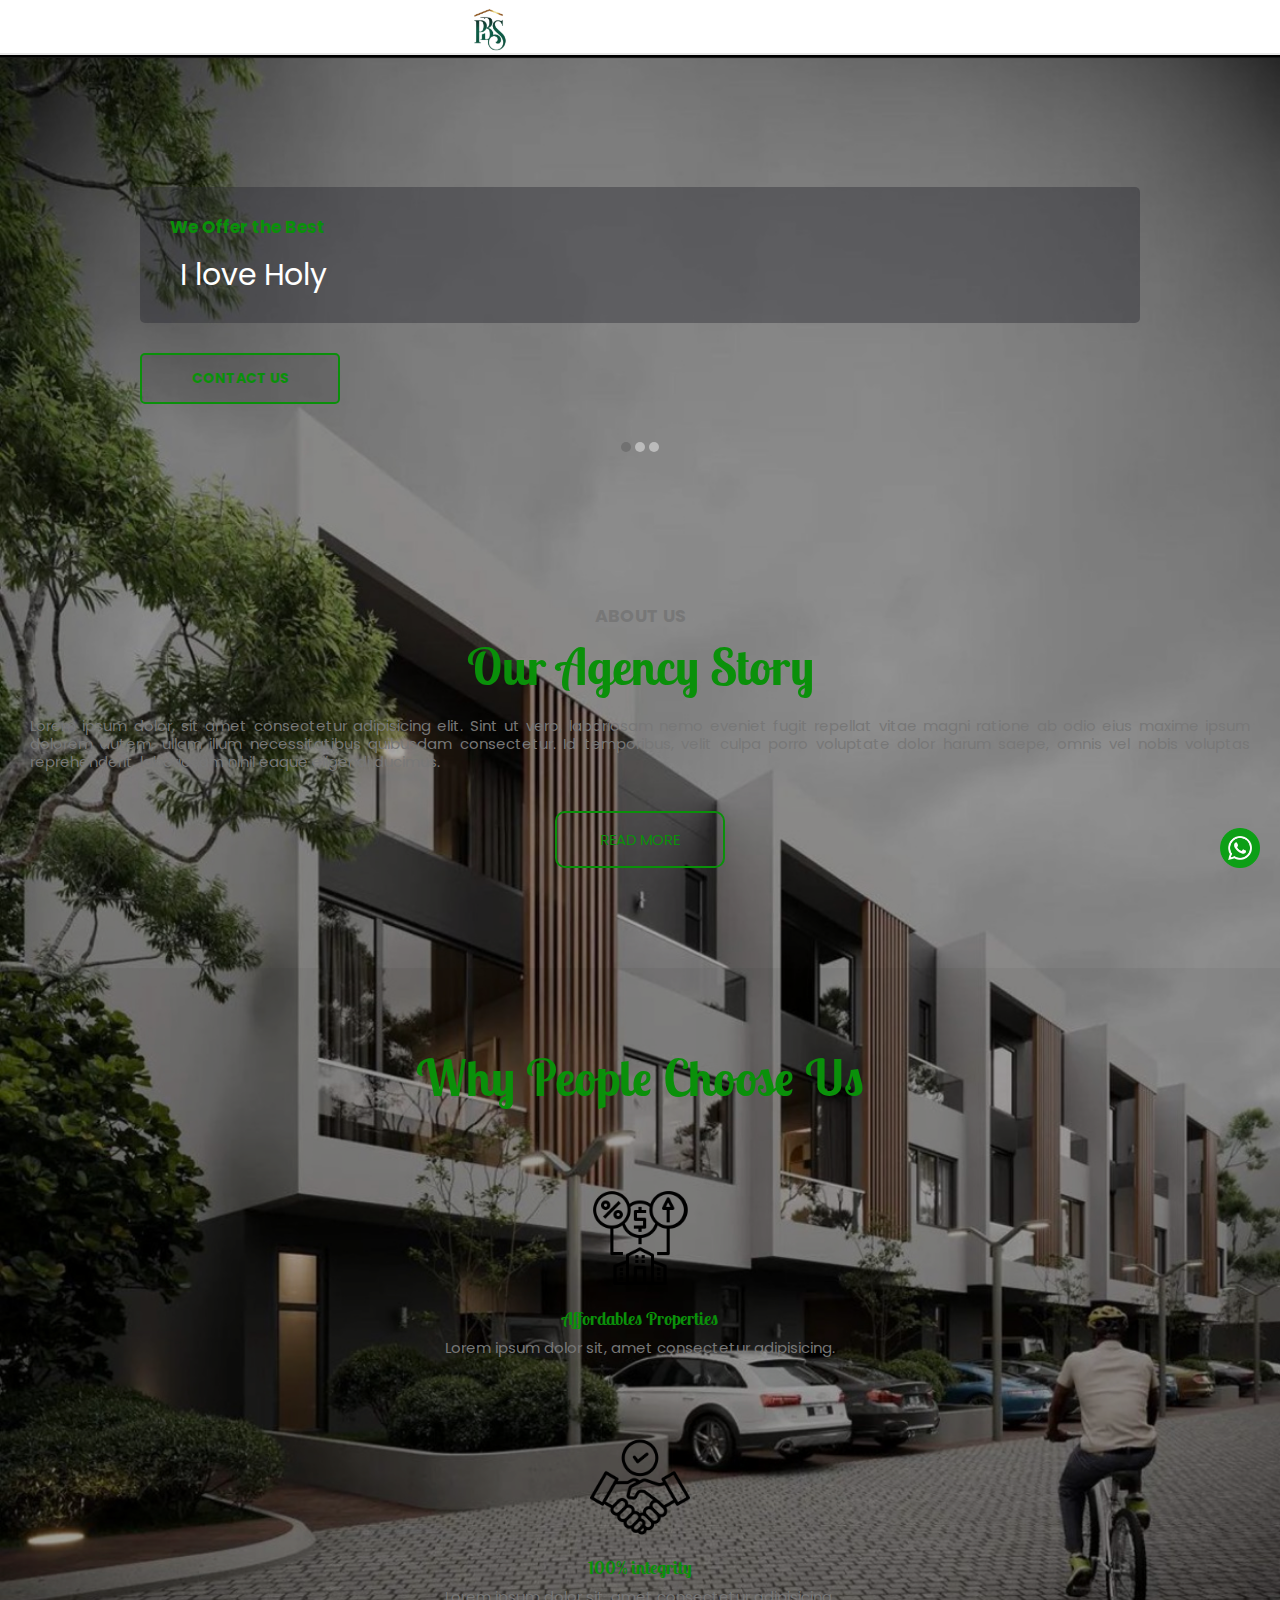
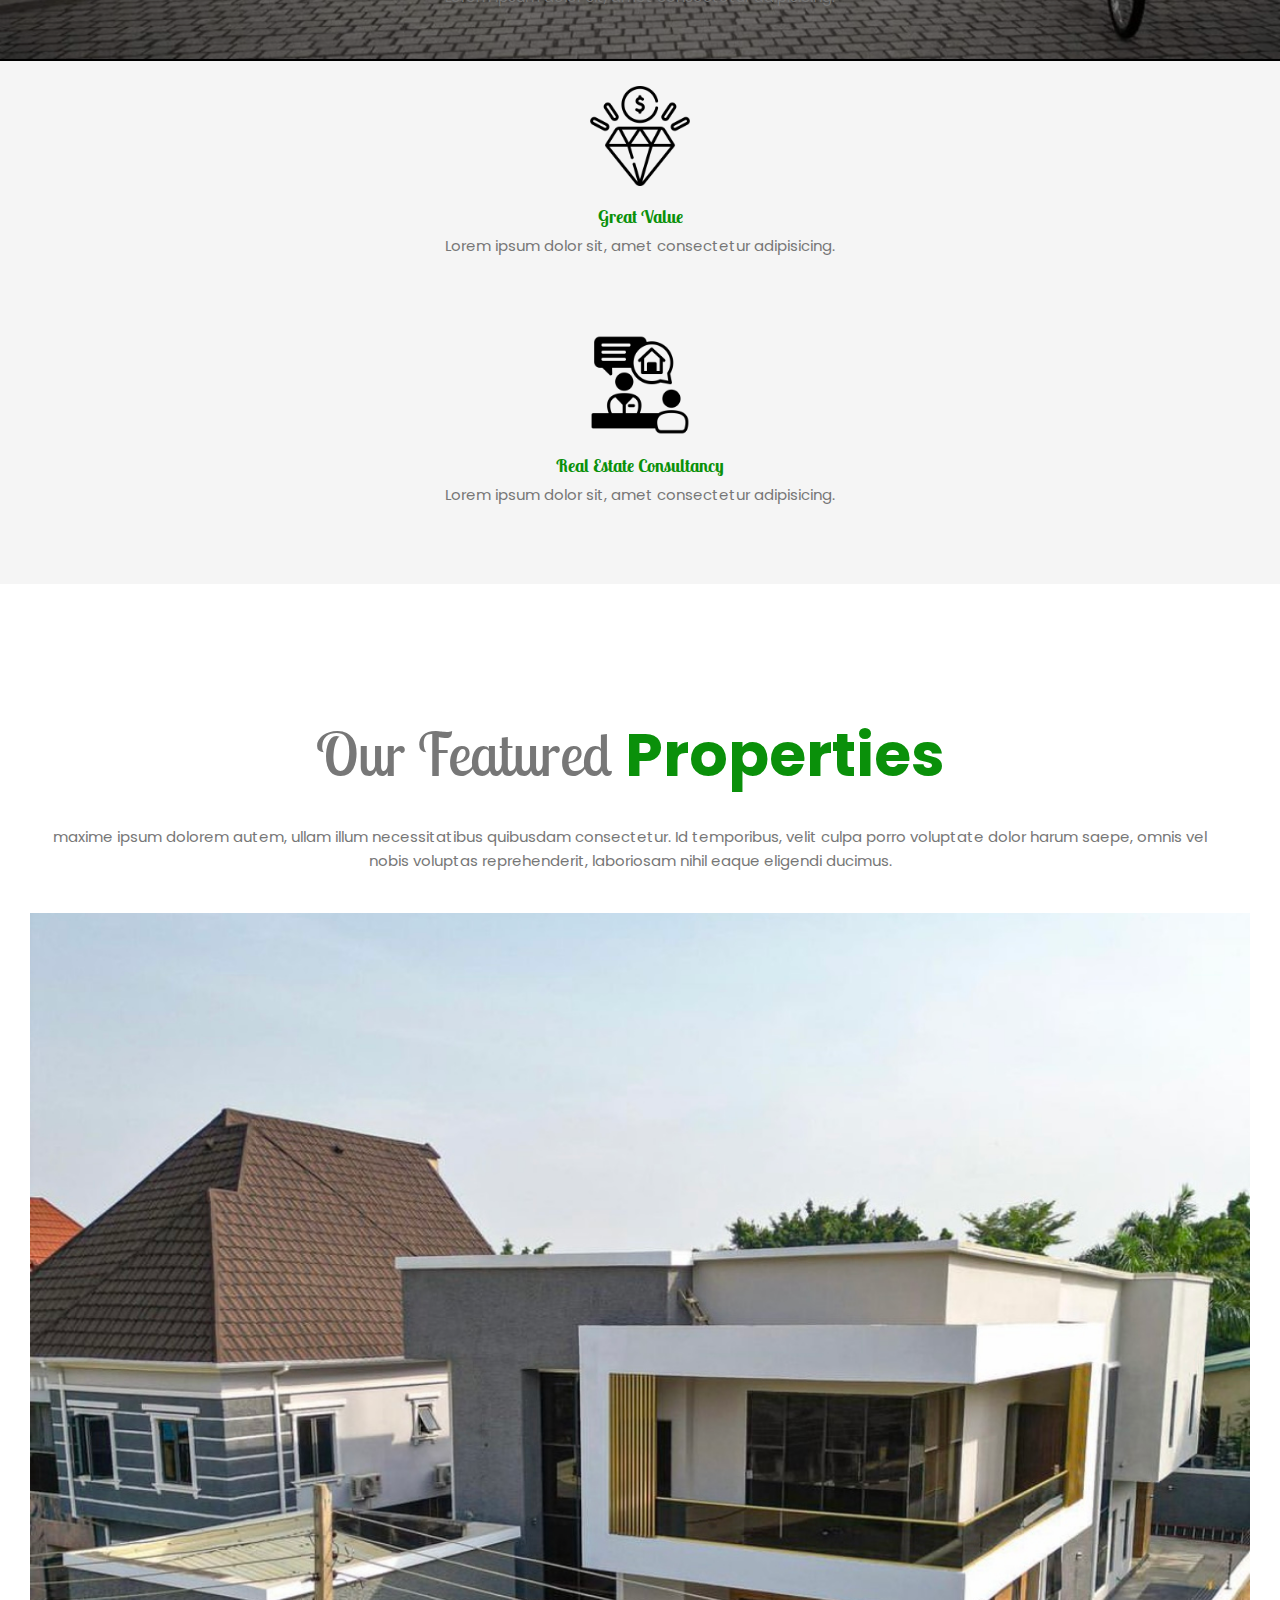
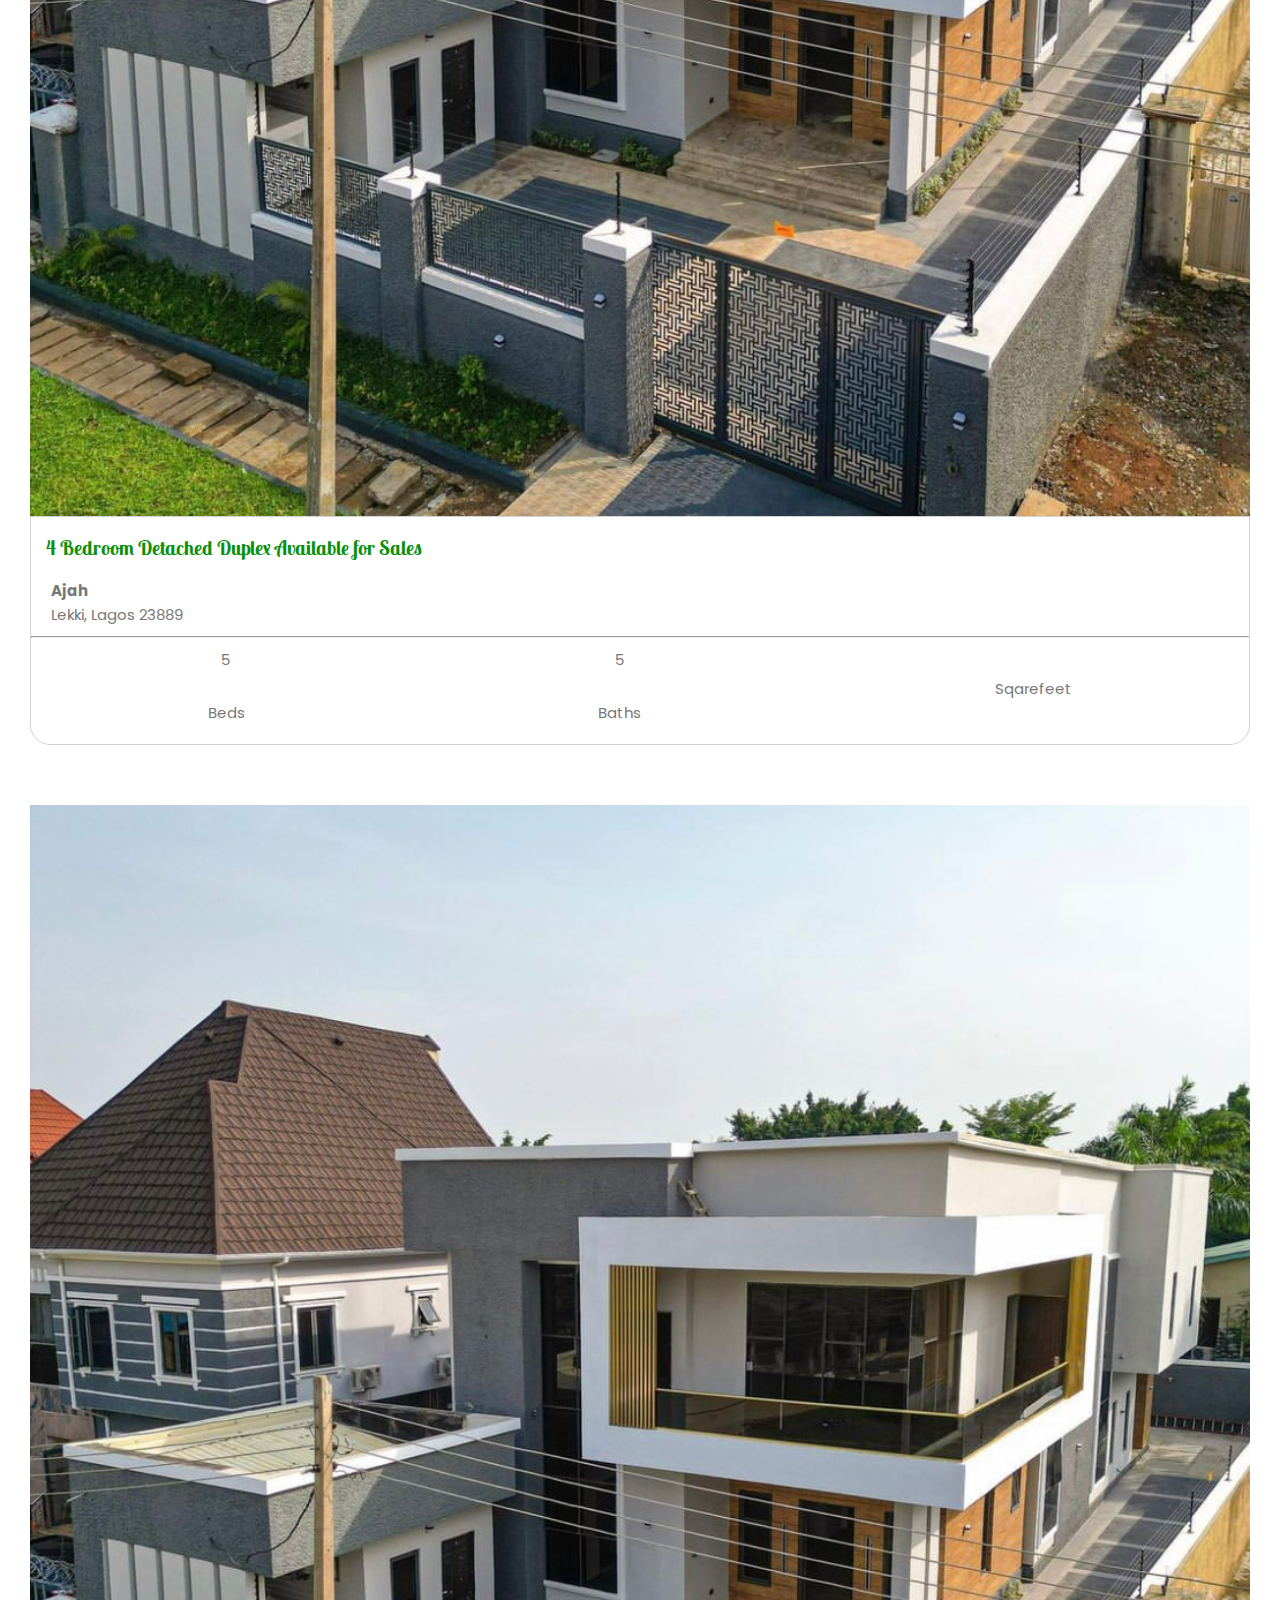
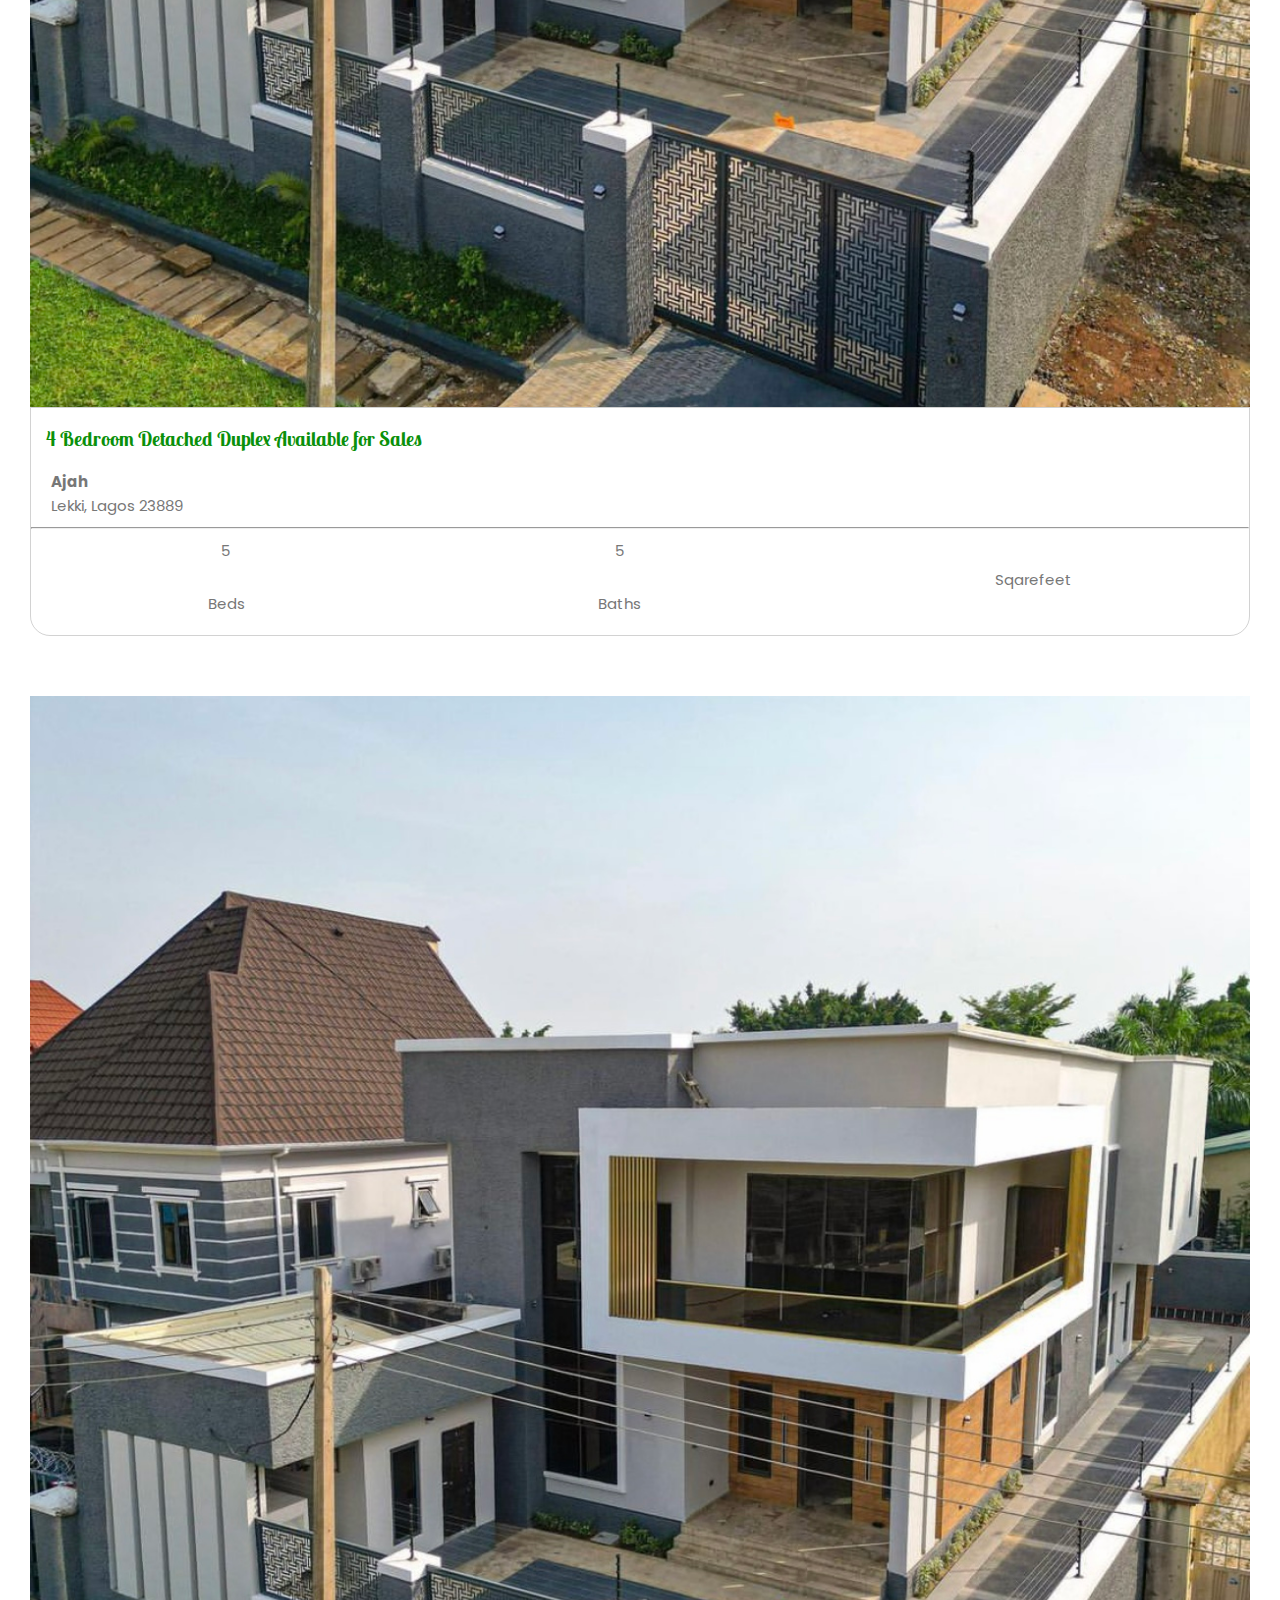
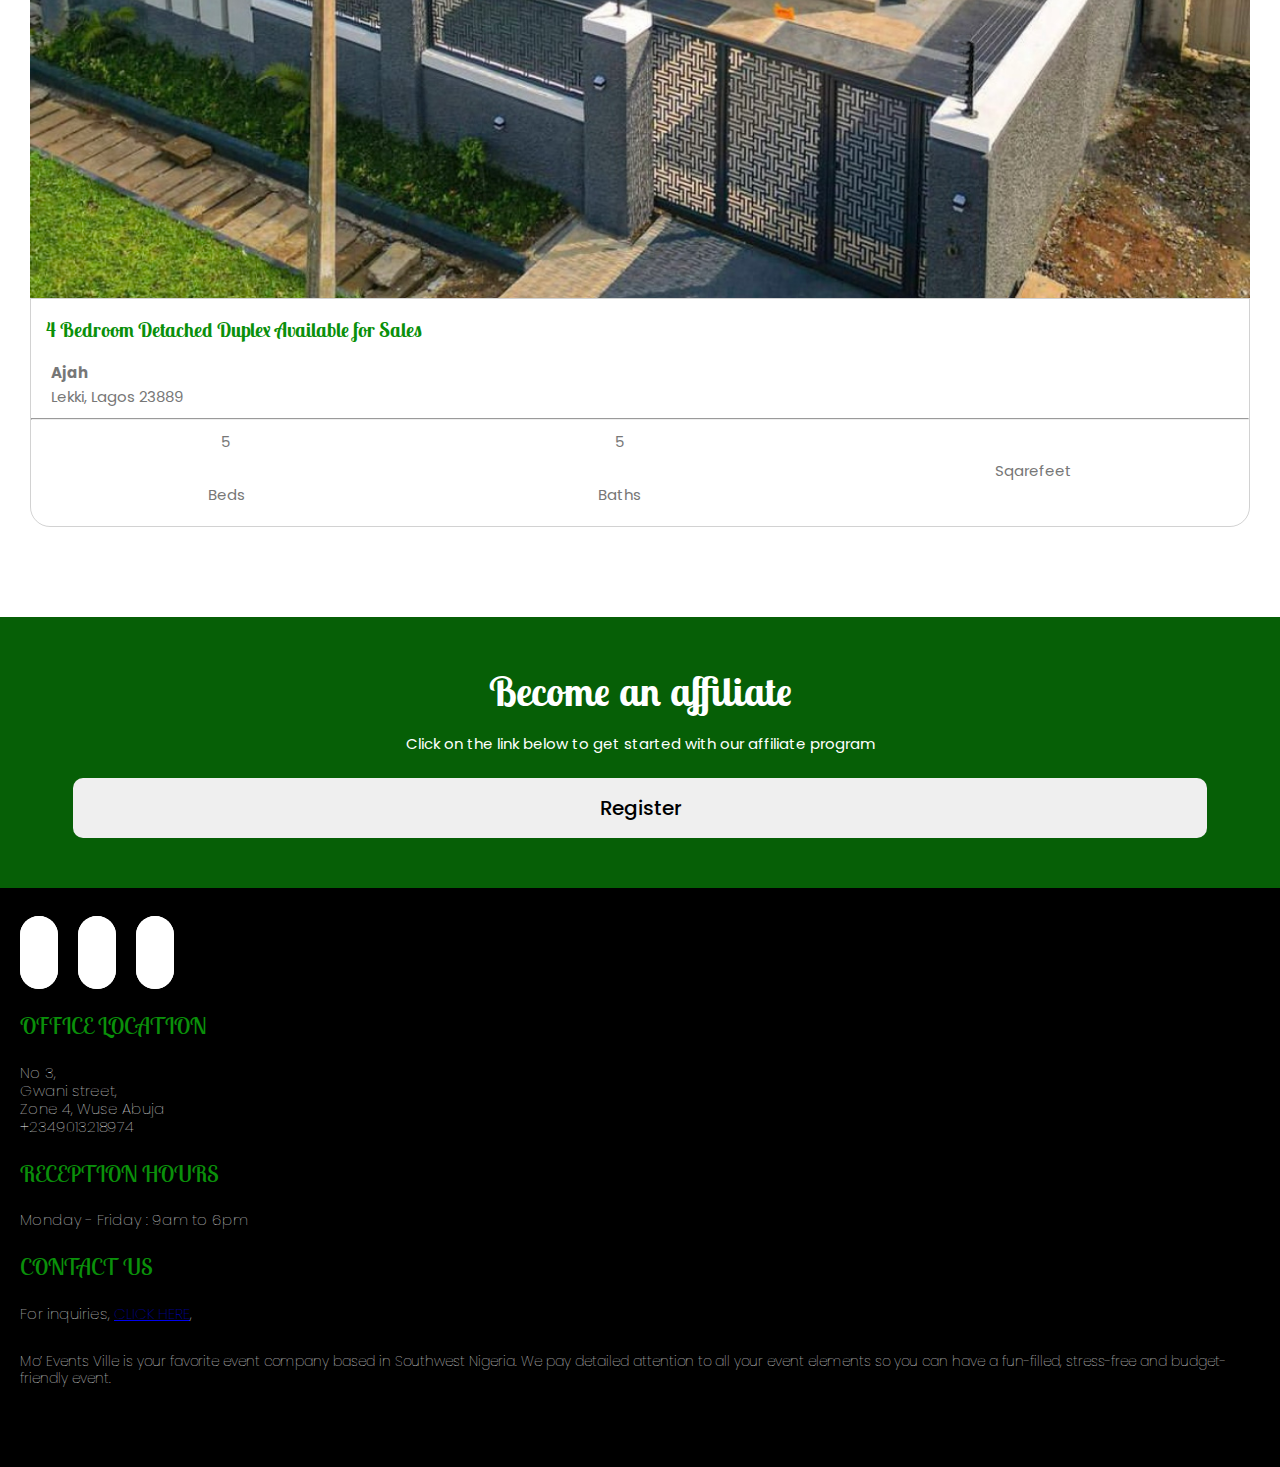
==== commit e575db05: "Update index.html" ====
--- a/index.html
+++ b/index.html
@@ -58,6 +58,8 @@
       </header>
       
        <div id="menu-bar" class="slide">
+
+        <img src="assets/images/logo (1).PNG" width="100%">
       
                   <div class="nav-link-card">
             
@@ -377,7 +379,7 @@
 
 .home-abt{
 padding-top:150px;
-padding-bottom:50px;
+padding-bottom:100px;
 }
 
 
@@ -477,8 +479,16 @@
 <style>
 
   .home-service{
-    padding-top: 130px;
+    padding-top: 80px;
     background-color: rgba(0, 0, 0, 0.039);
+  }
+
+  .home-service h1{
+   font-size: 50px;
+   padding-bottom:80px;
+   font-family: var(--font-1);
+   color:var(--main-color);
+   text-align: center;
   }
   
   .home-serv-child{
@@ -516,6 +526,8 @@
 
 
           <section class="home-service">
+
+            <h1>Why People Choose Us</h1>
 
 <div class="home-serv-child">
 
@@ -740,6 +752,65 @@
 
 
 </section>
+
+
+
+
+<!--AFFILIATE SECTION-->
+<!--AFFILIATE SECTION-->
+<!--AFFILIATE SECTION-->
+<!--AFFILIATE SECTION-->
+
+<style>
+
+.affiliate{
+  background-color:var(--dark-main-color);
+  text-align: center;
+  padding:50px 10px 50px 10px;
+}
+
+.affiliate button{
+width:90%;
+padding:15px;
+font-size:20px;
+font-weight: 500;
+border-radius: 10px;
+border:none;
+}
+
+.affiliate p{
+padding-bottom:25px;
+color: white;
+}
+
+.affiliate h1{
+  font-size:40px;
+  color: white;
+  font-family: var(--font-1);
+}
+
+
+</style>
+
+
+
+
+
+<section class="affiliate">
+
+<h1>Become an affiliate</h1>
+
+<p>Click on the link below to get started with our affiliate program</p>
+
+<button> Register</button>
+
+
+
+
+</section>
+
+
+
 
 
 
--- a/assets/css/style.css
+++ b/assets/css/style.css
@@ -29,6 +29,7 @@
 
 :root {
   --main-color:rgb(10, 144, 10);
+  --dark-main-color:rgb(6, 95, 6);
   --font-1:'Lobster Two', sans-serif;
   --font-2: 'Dancing Script', cursive;
   --font-3: 'Lobster Two', sans-serif;
@@ -162,9 +163,15 @@
 position: fixed;
 }
 
+#menu-bar img {
+position:relative;
+top:-30px;
+width: 170px;
+  }
+
 .nav-link a {
 text-decoration: none;
-color: var(--main-color);
+color: var(--dark-main-color);
 font-weight: 400;
 font-size: 27px;
 font-family: var(--font-1);
@@ -179,7 +186,7 @@
 margin: 36px;
 font-weight: bold;
 font-family: var(--font-2);
-top:-80px;
+top:-90px;
 }
 
 #special-btn {
@@ -335,6 +342,12 @@
   justify-content: space-around;
   }
   
+ 
+  .grand-child span p{
+   text-align: center;
+    }
+    
+
   .grand-child span{
   display: flex;
   flex-direction: column;
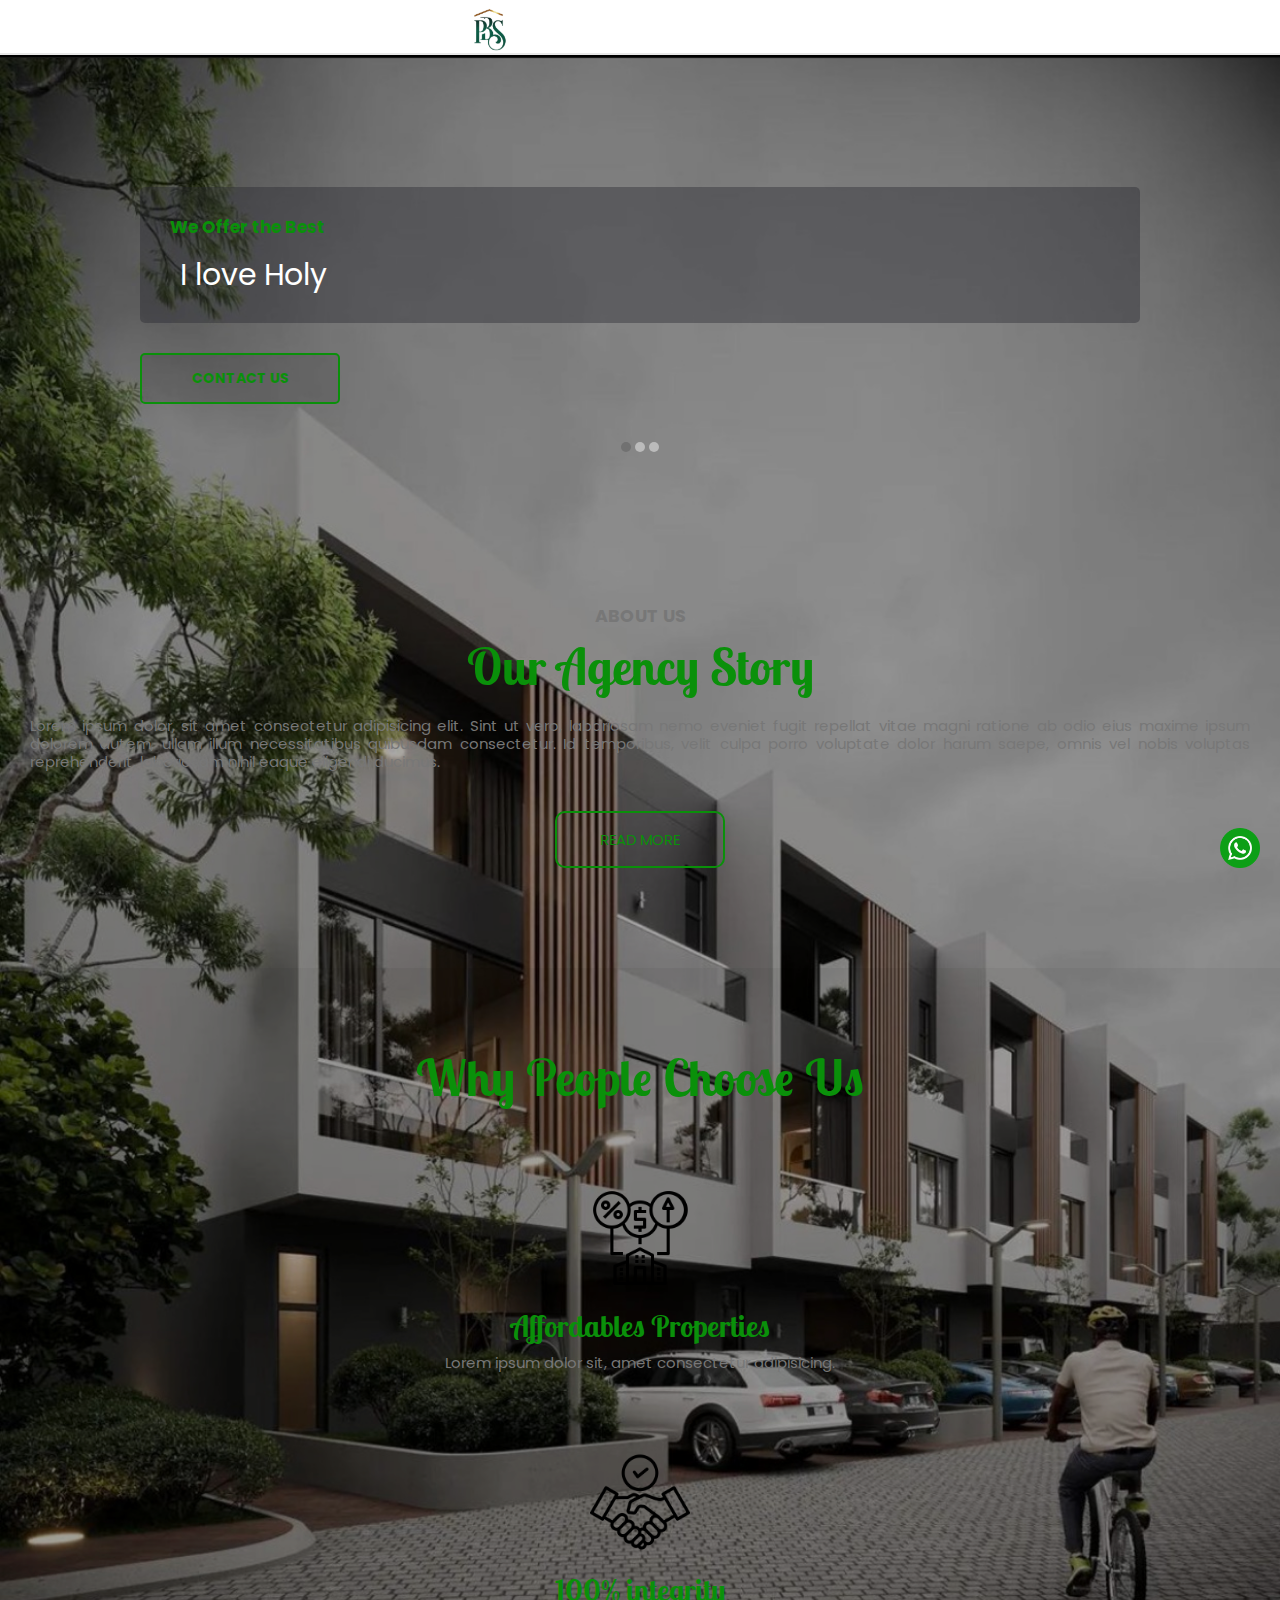
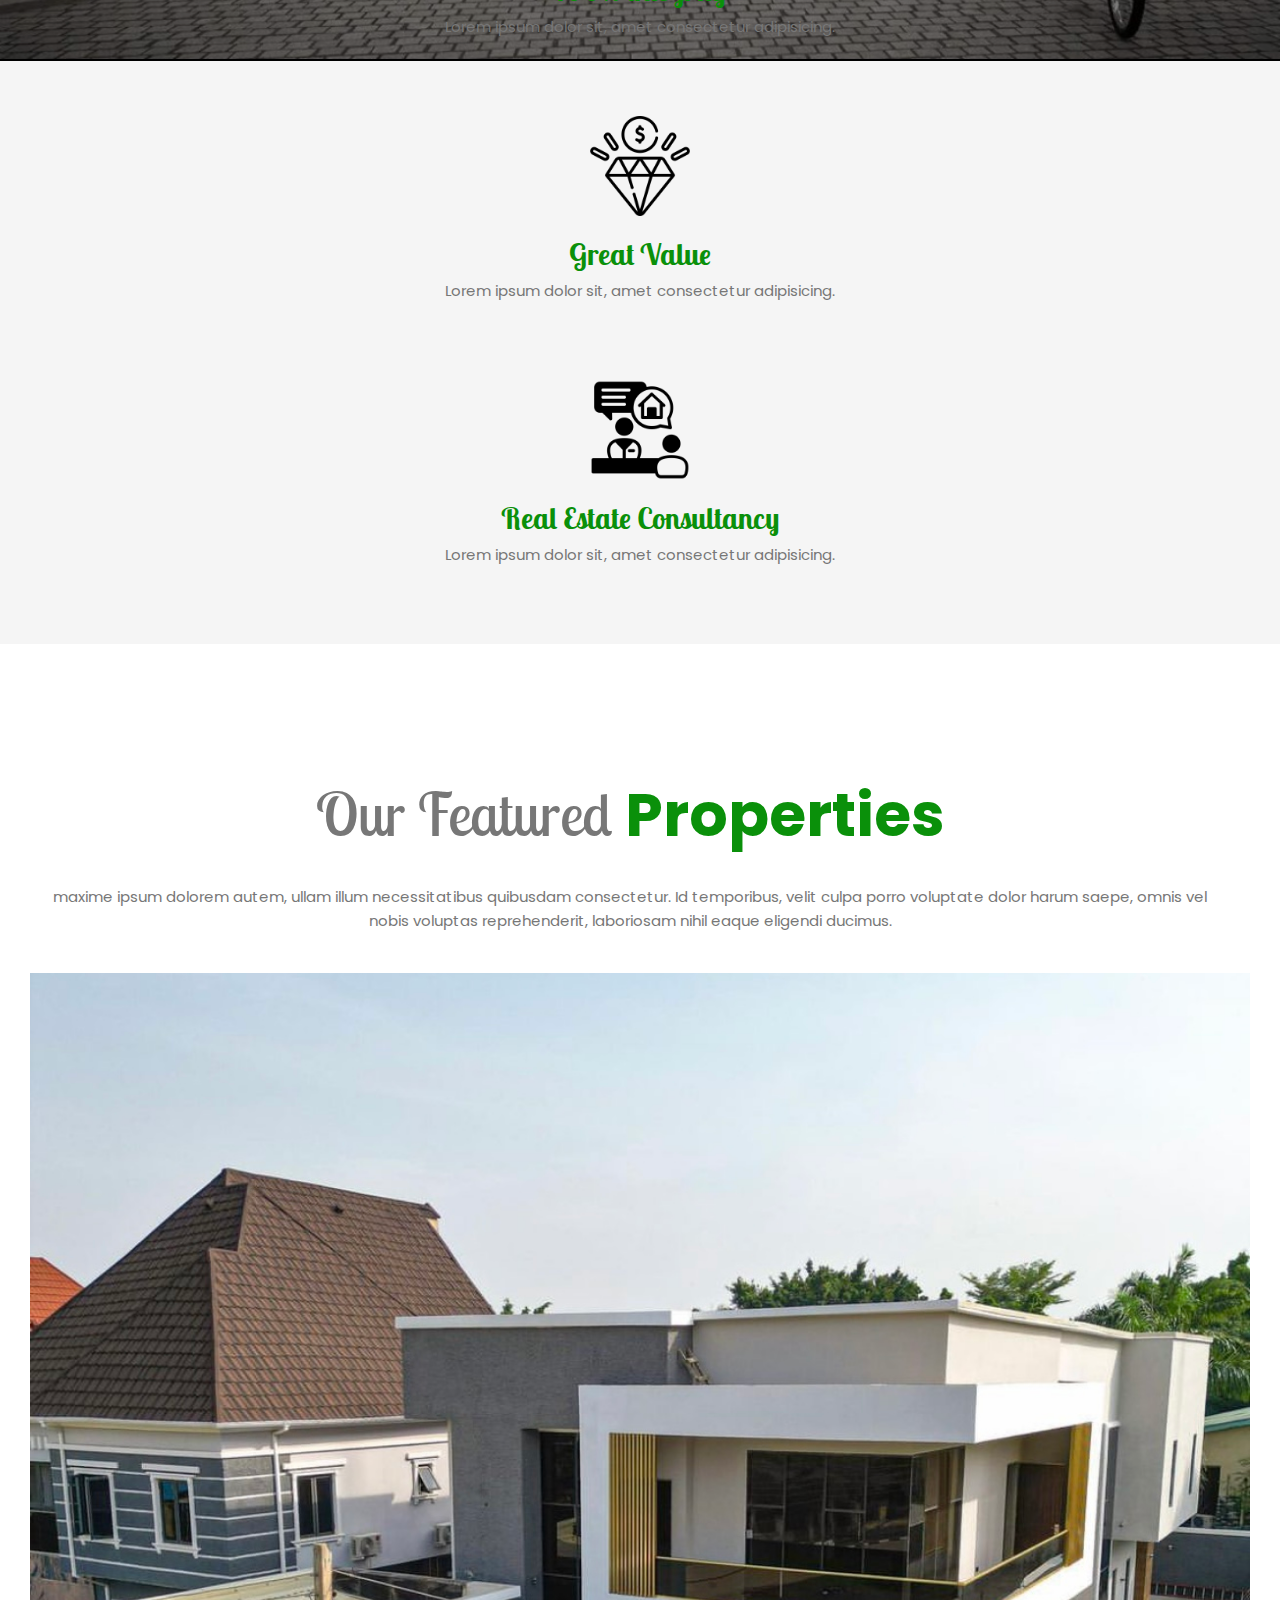
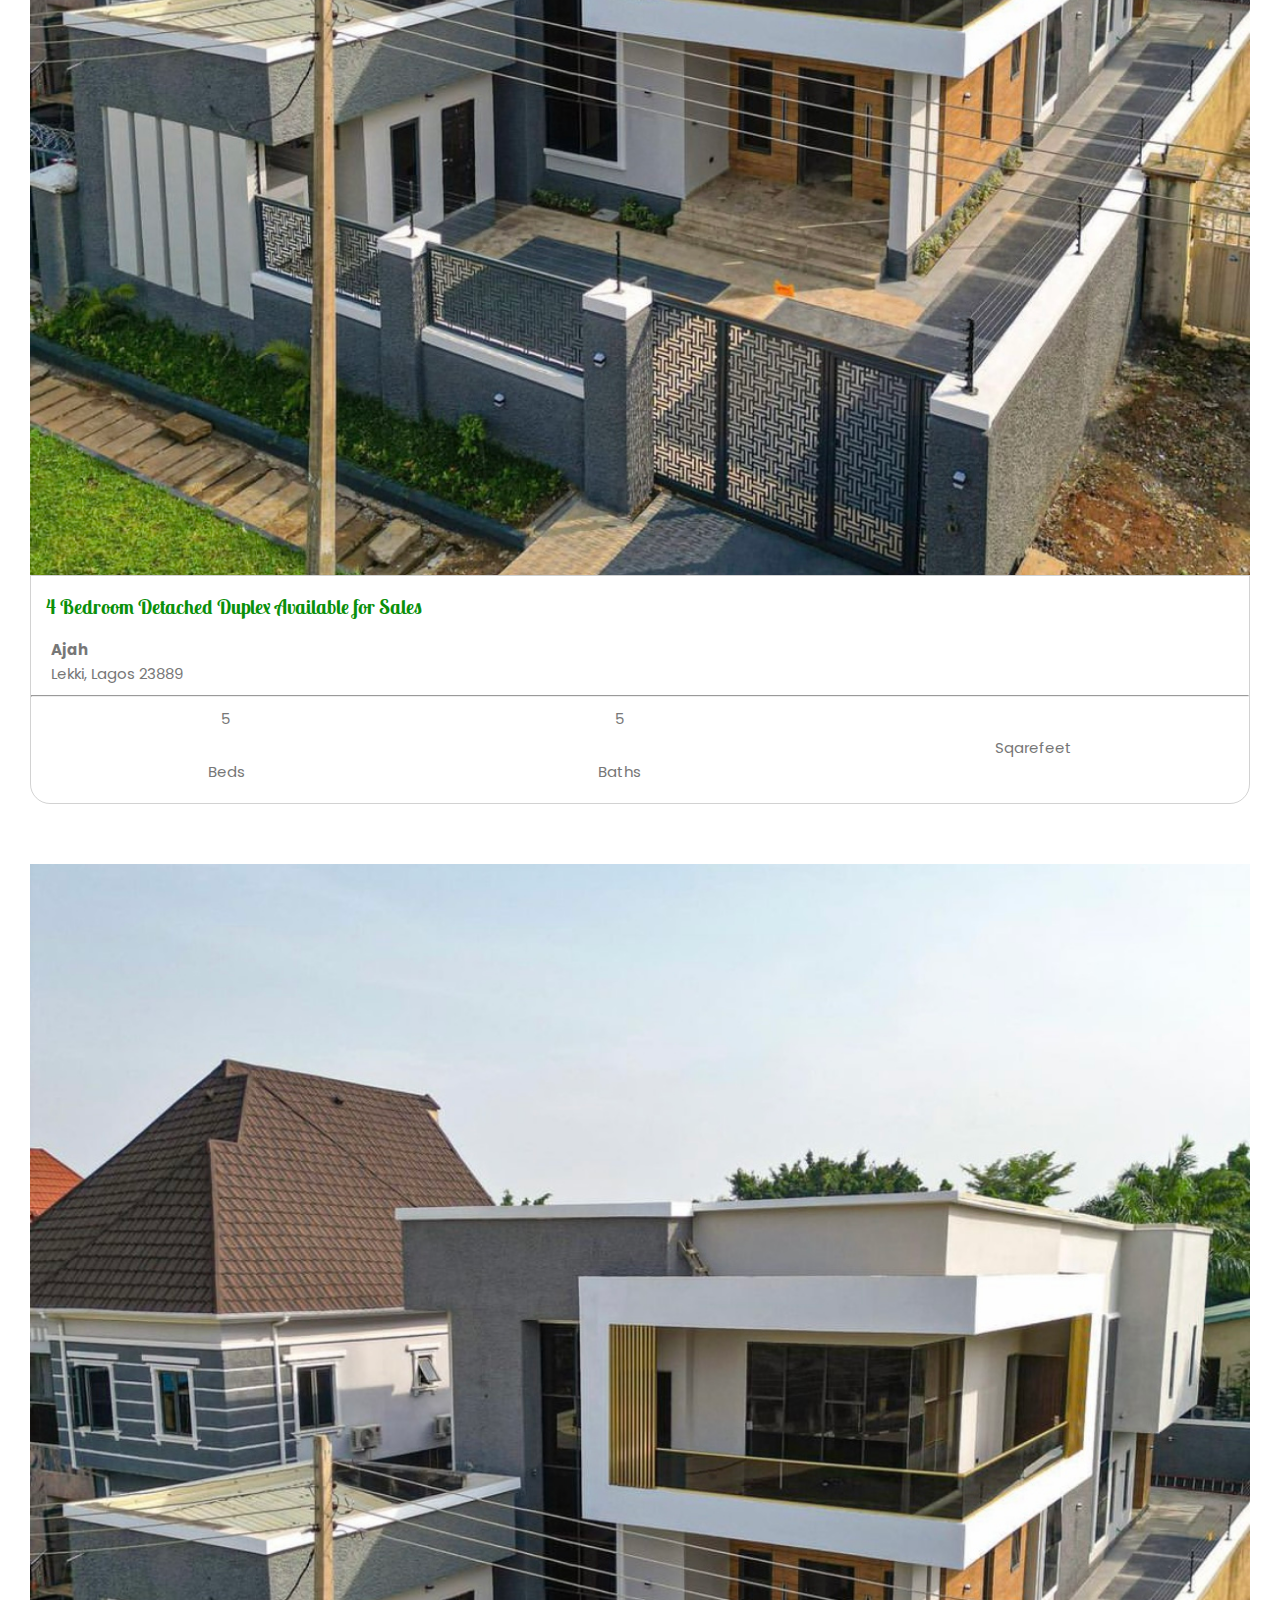
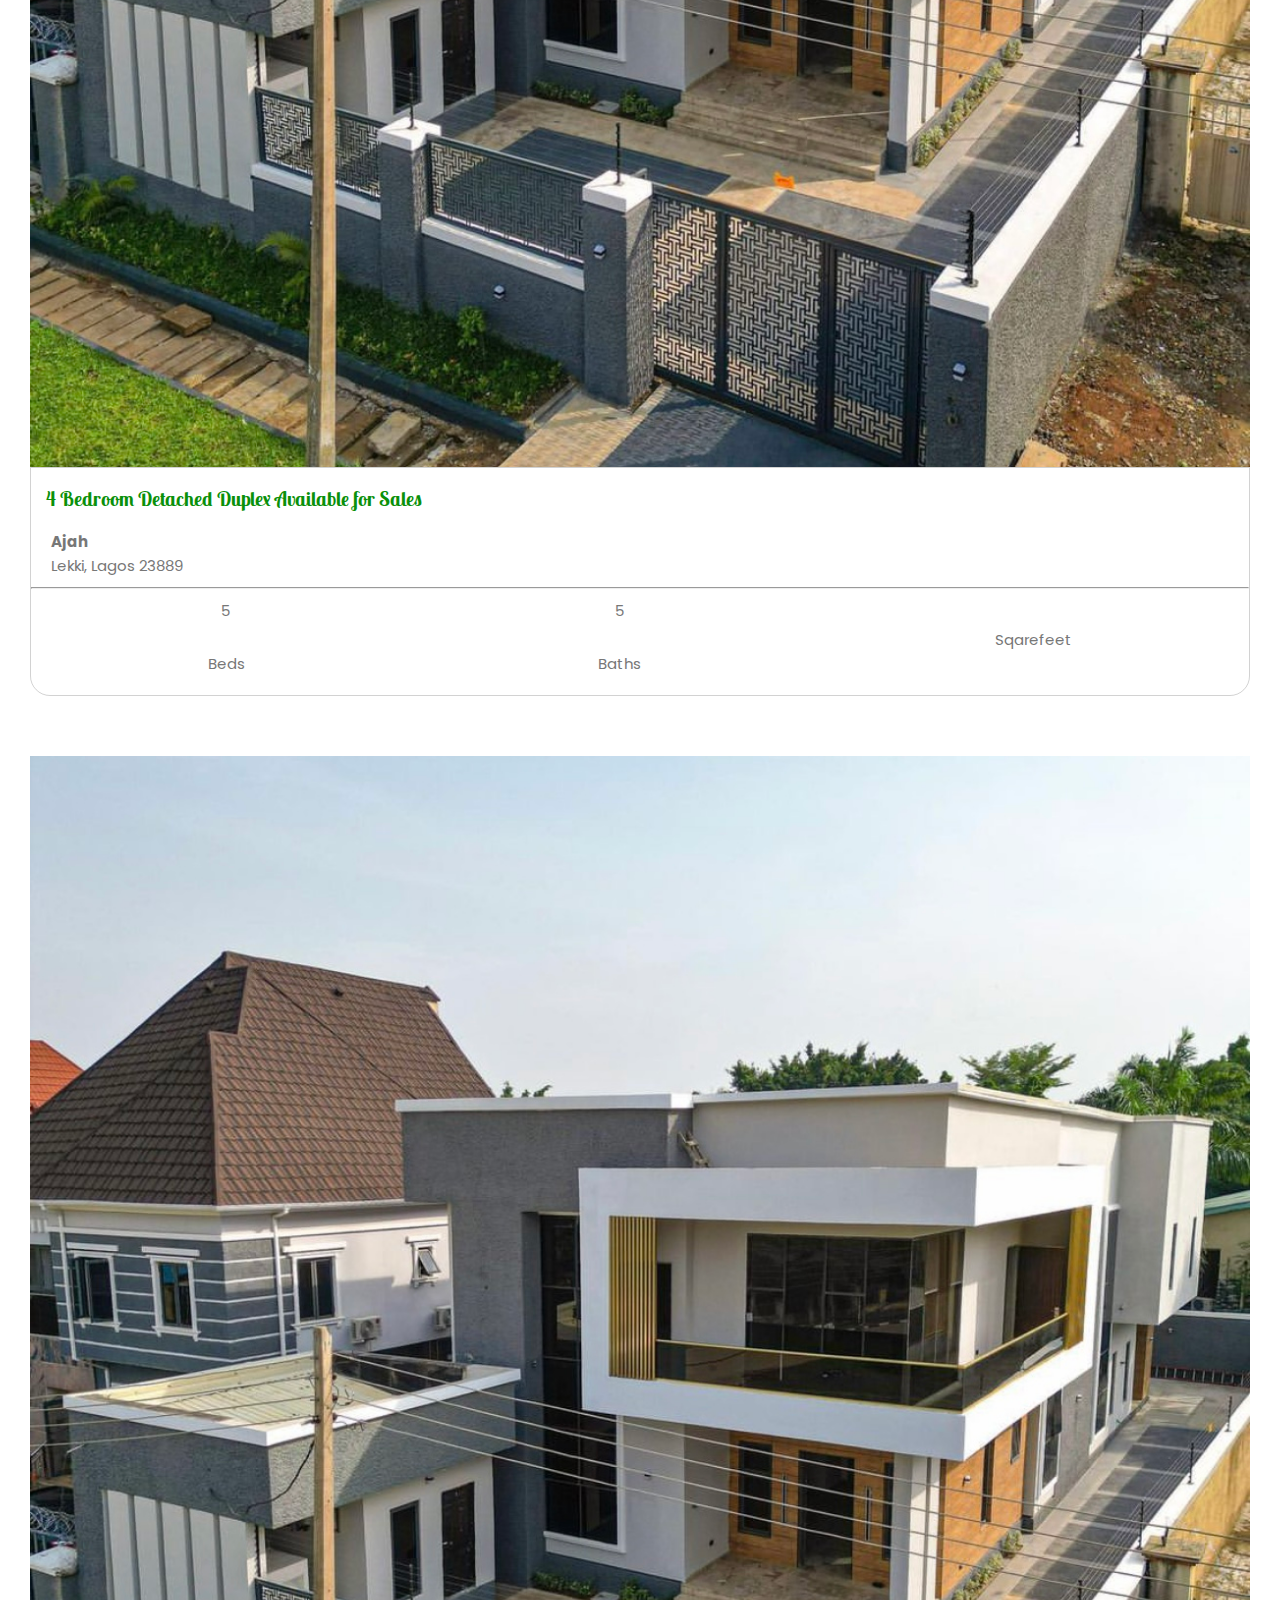
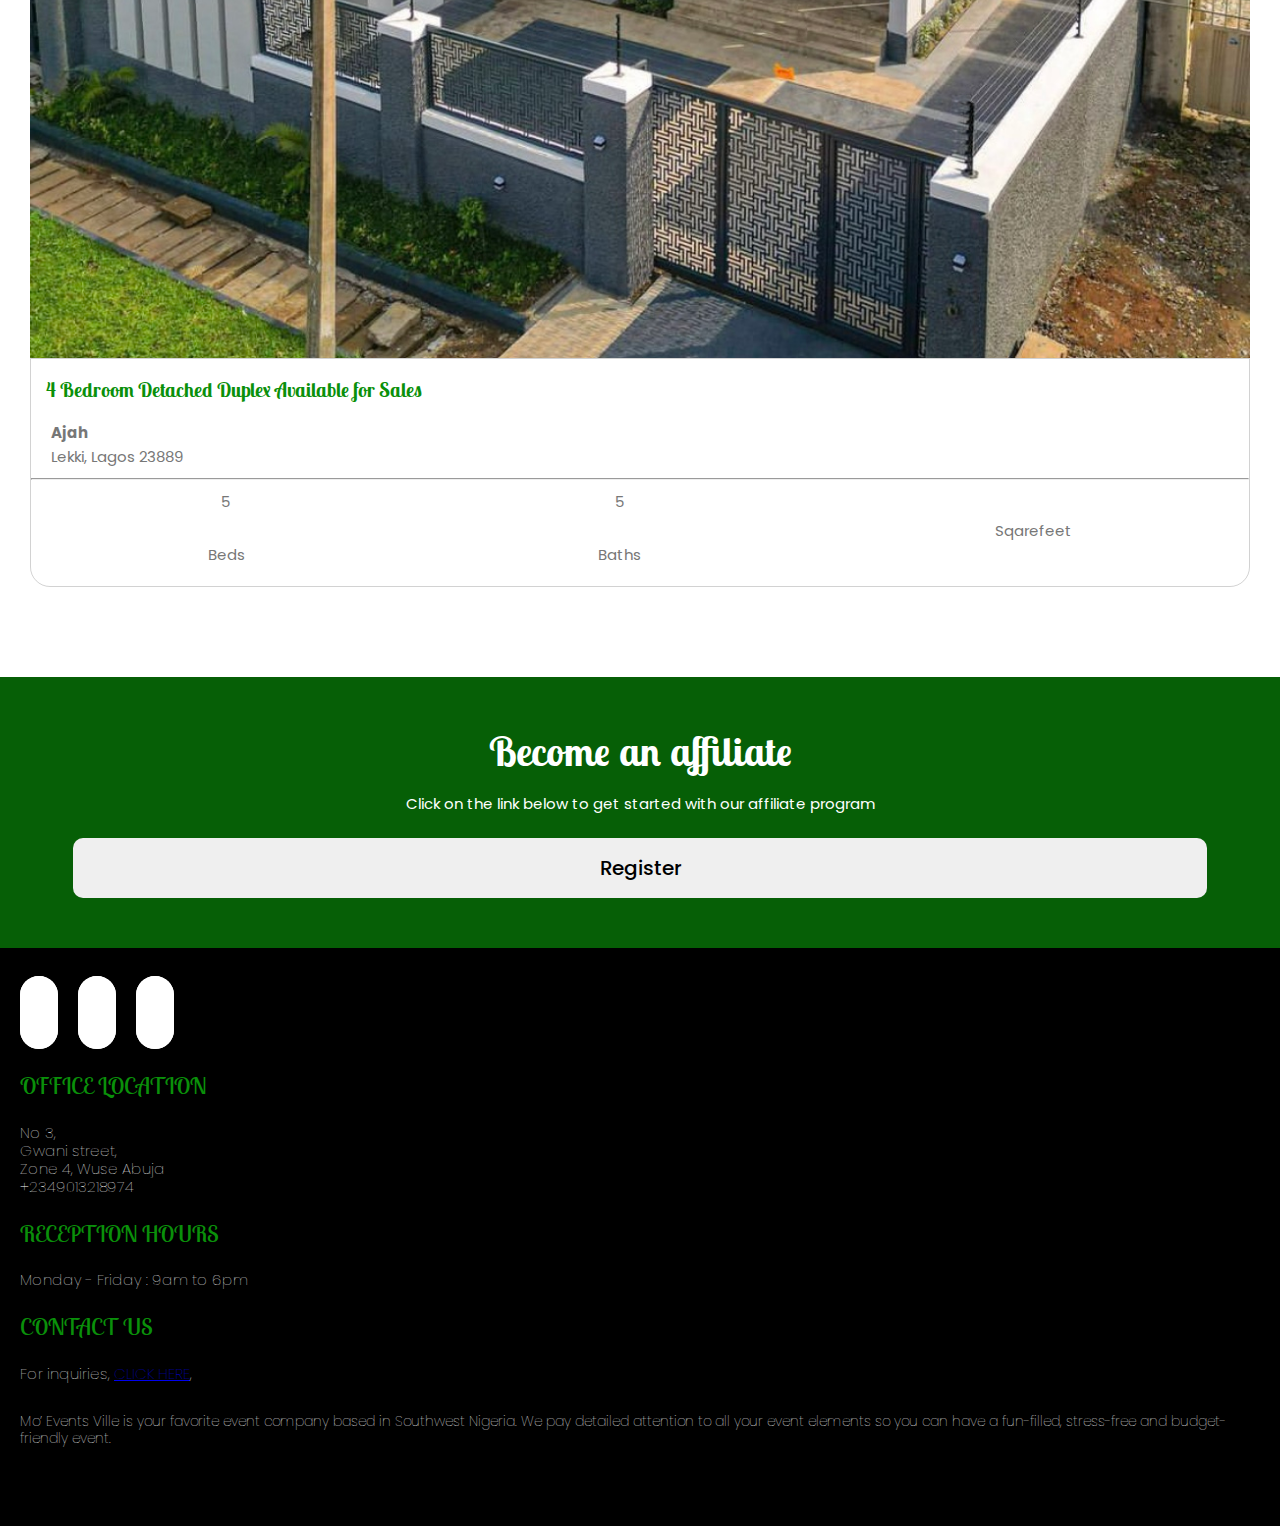
==== commit 11a2f549: "Update index.html" ====
--- a/index.html
+++ b/index.html
@@ -512,6 +512,7 @@
   .home-serv-child h3{
     color: var(--main-color);
     font-family: var(--font-1);
+    font-size: 30px;
   }
 
    .home-serv-child p{
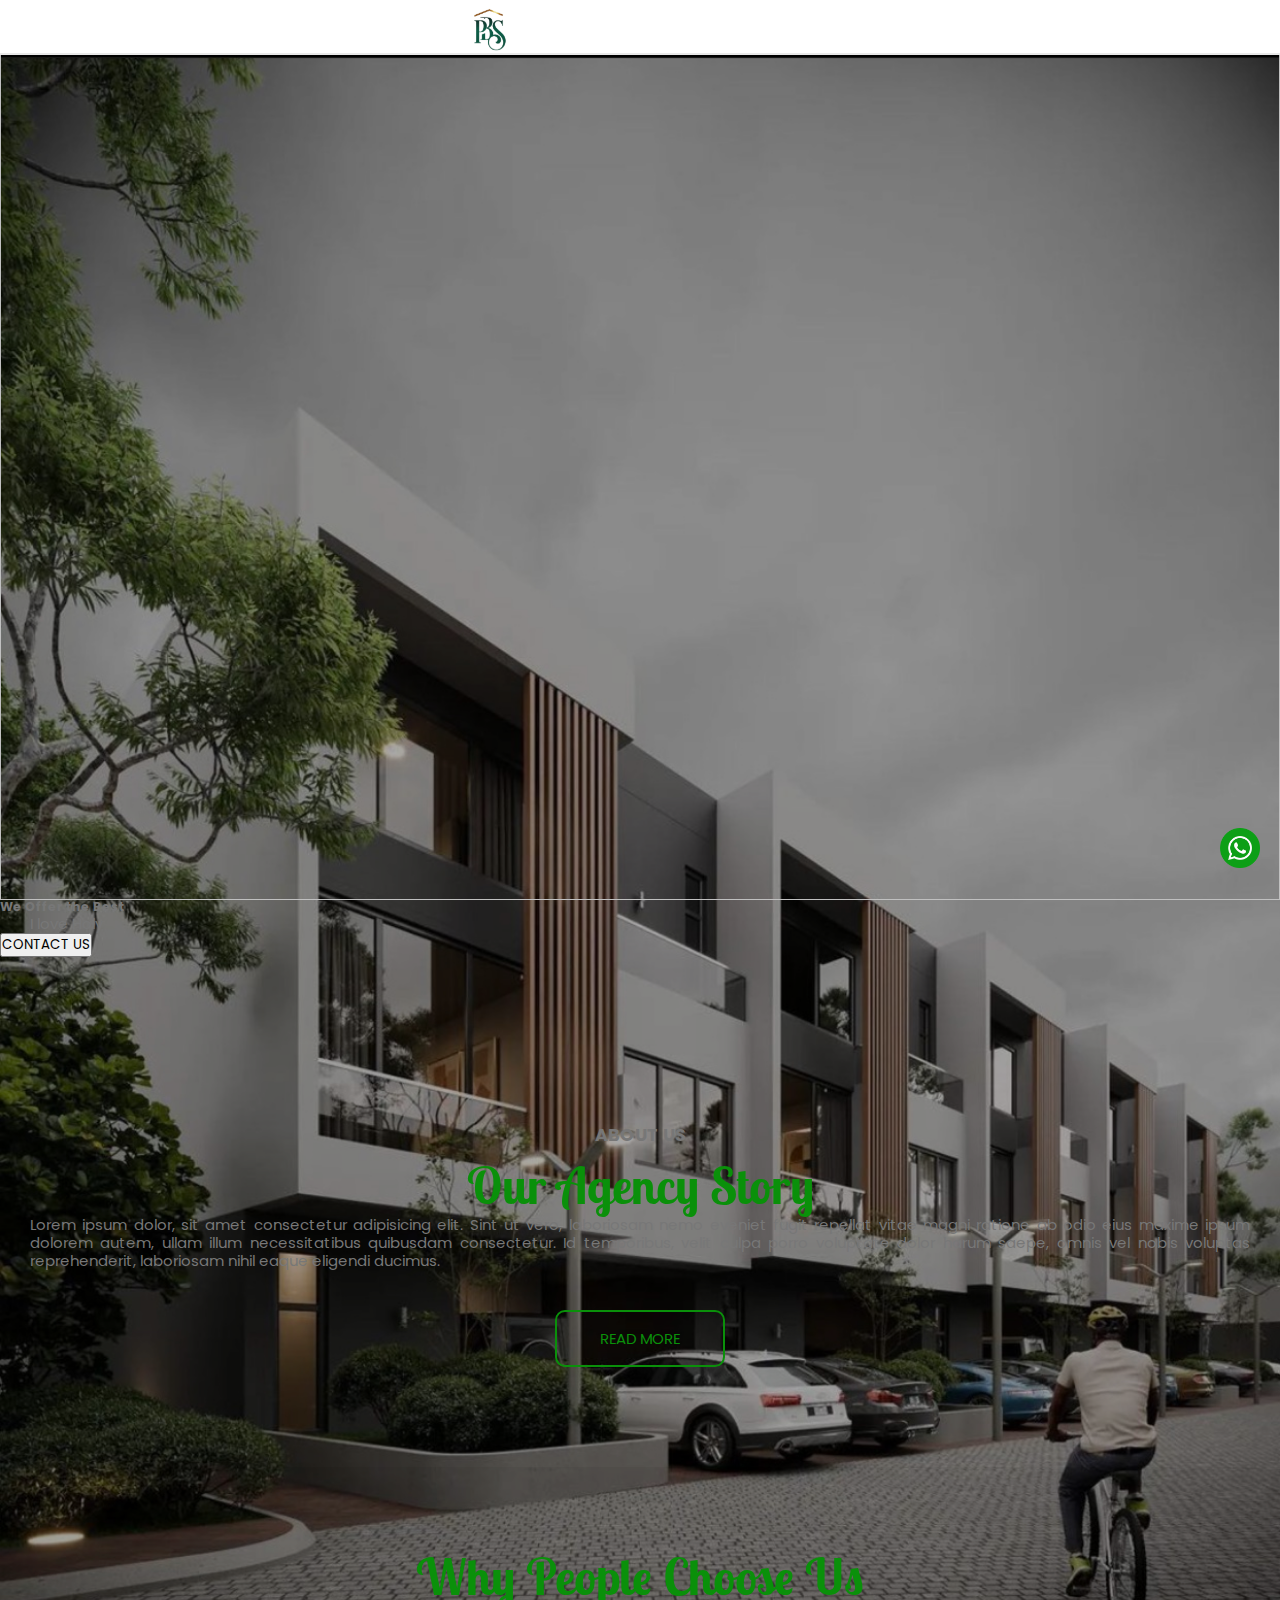
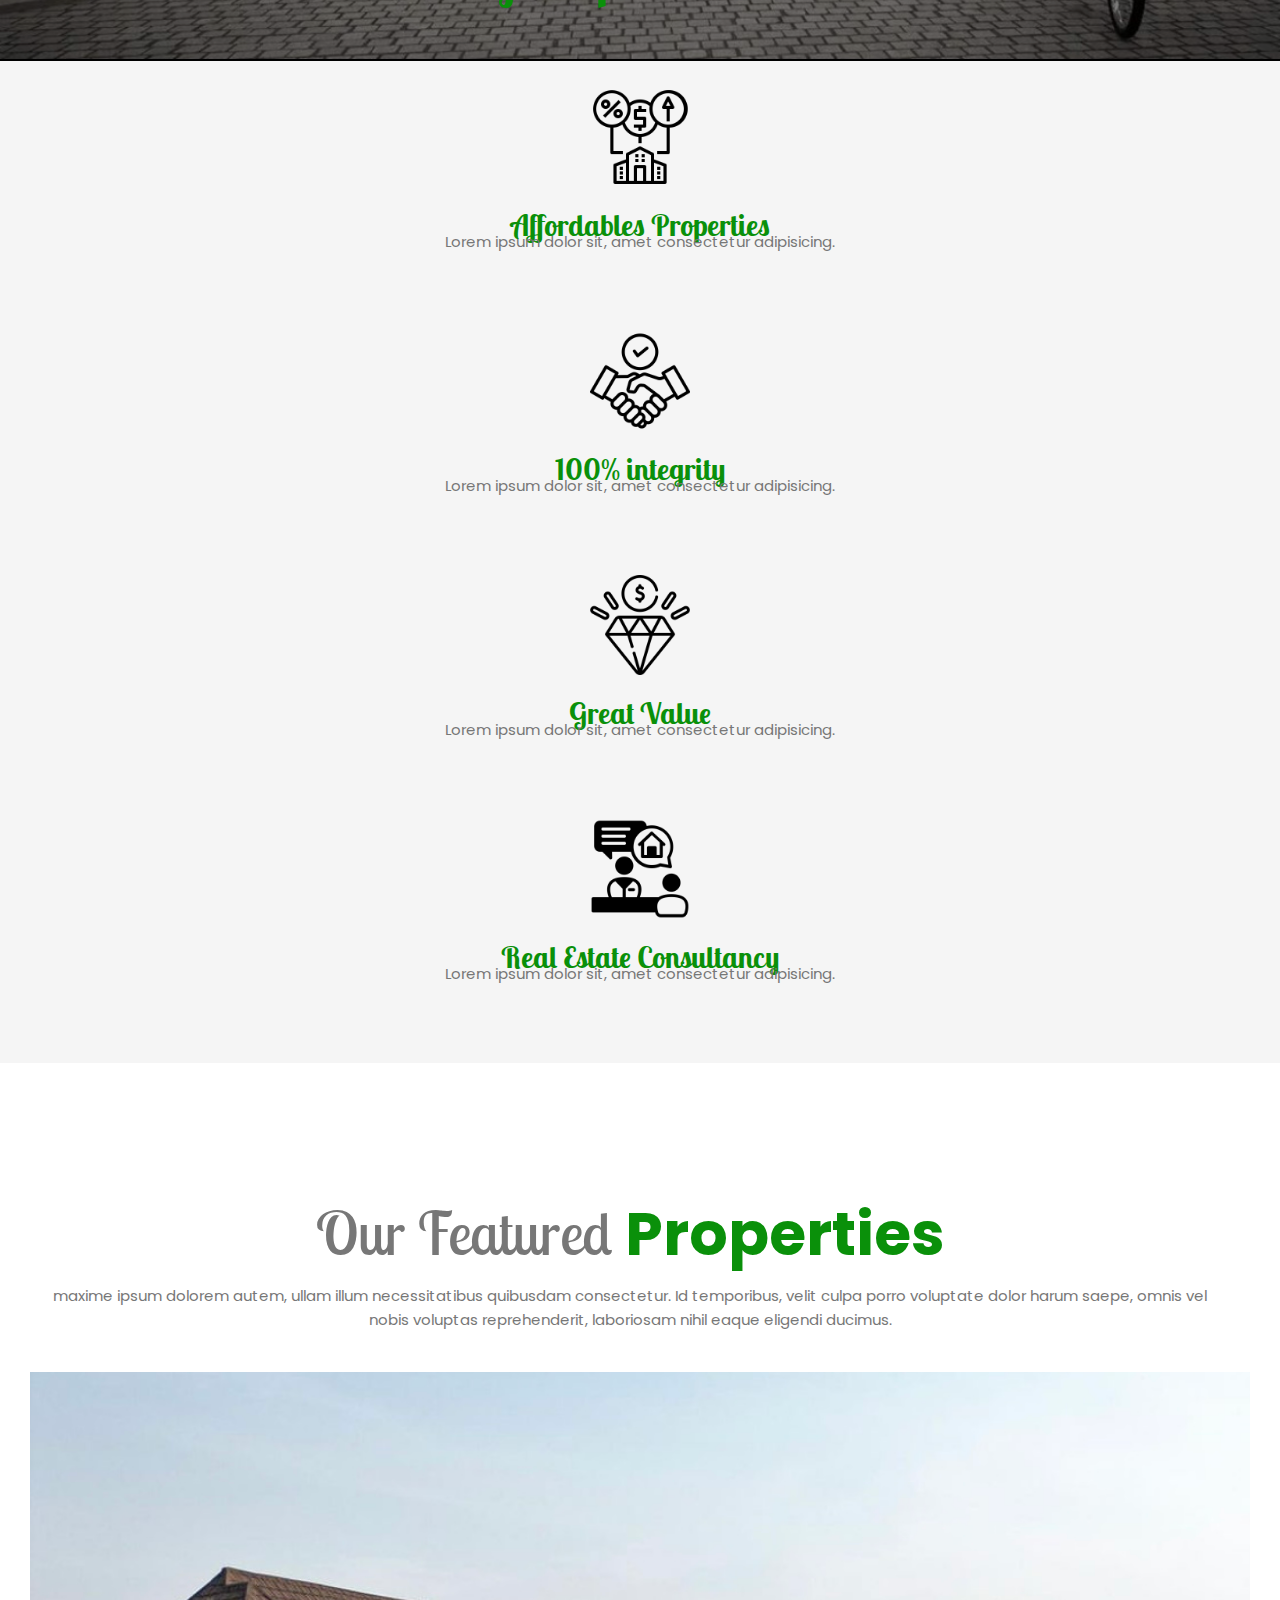
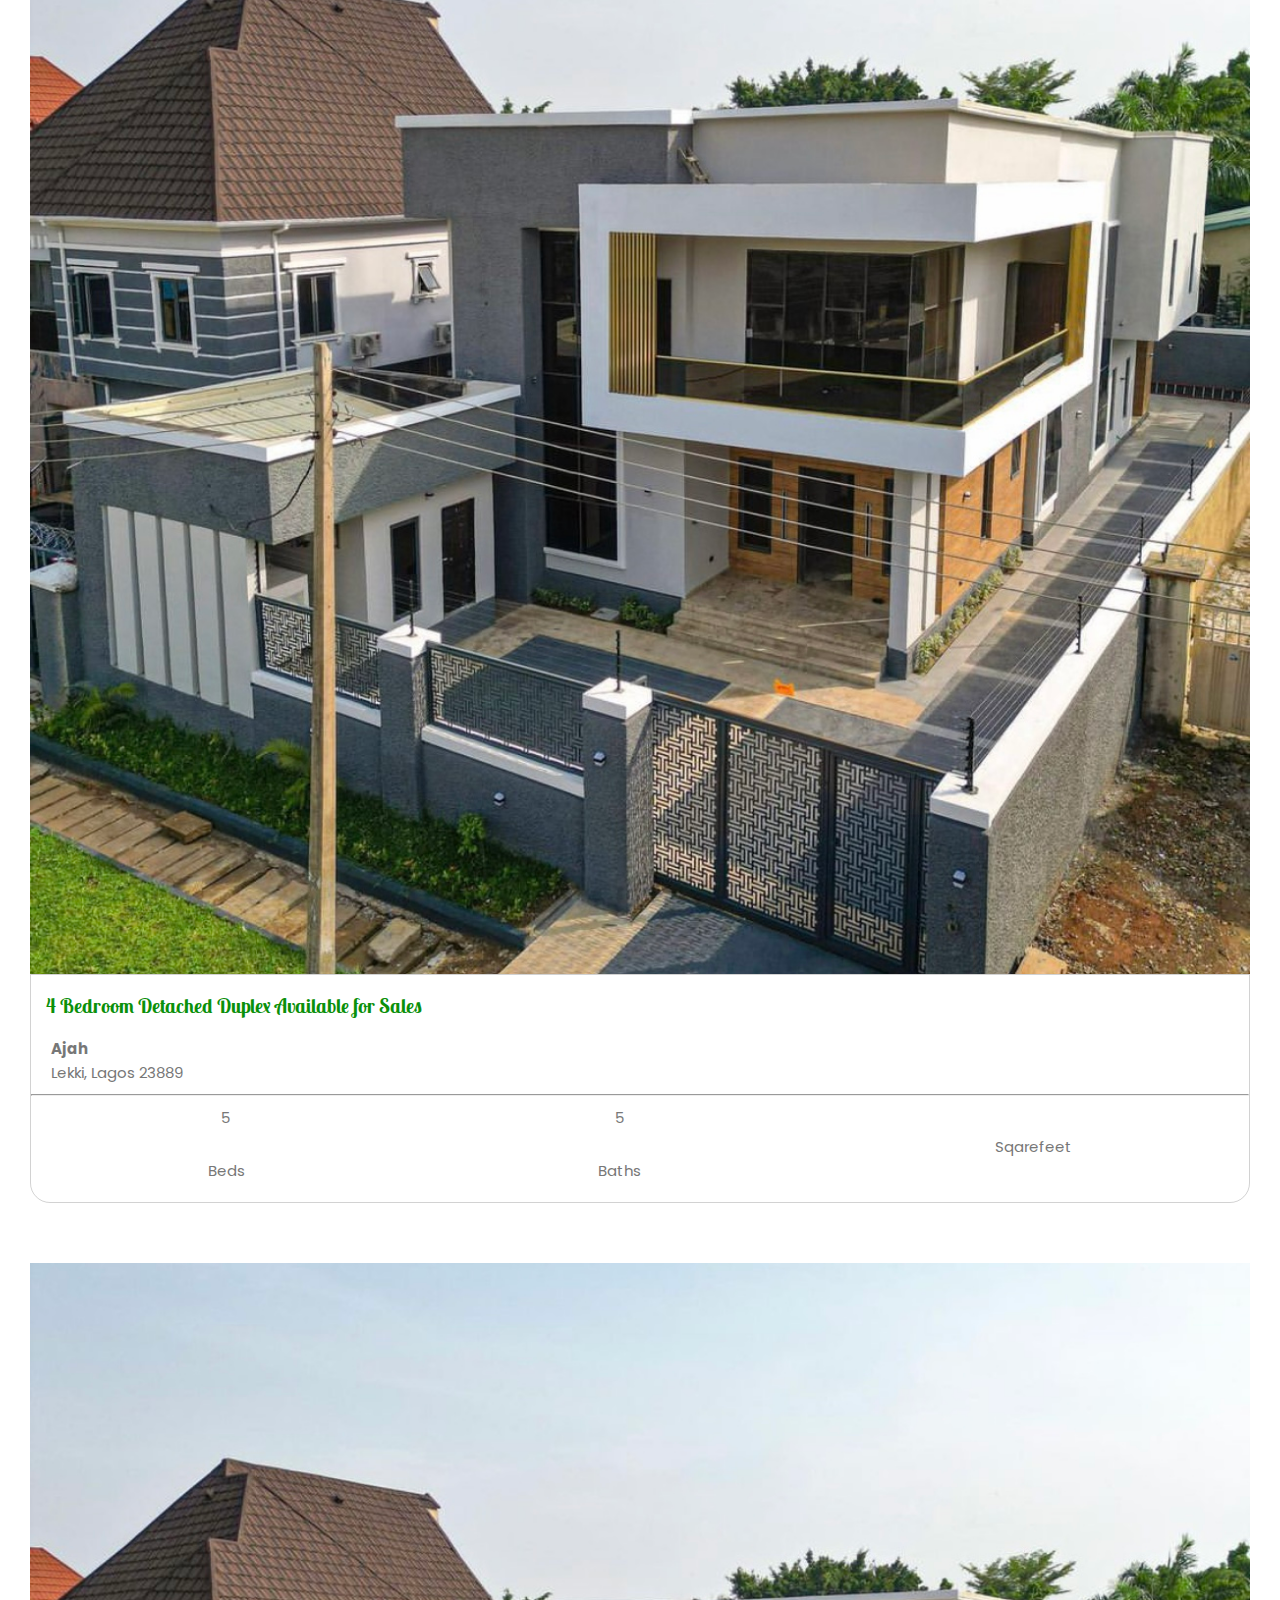
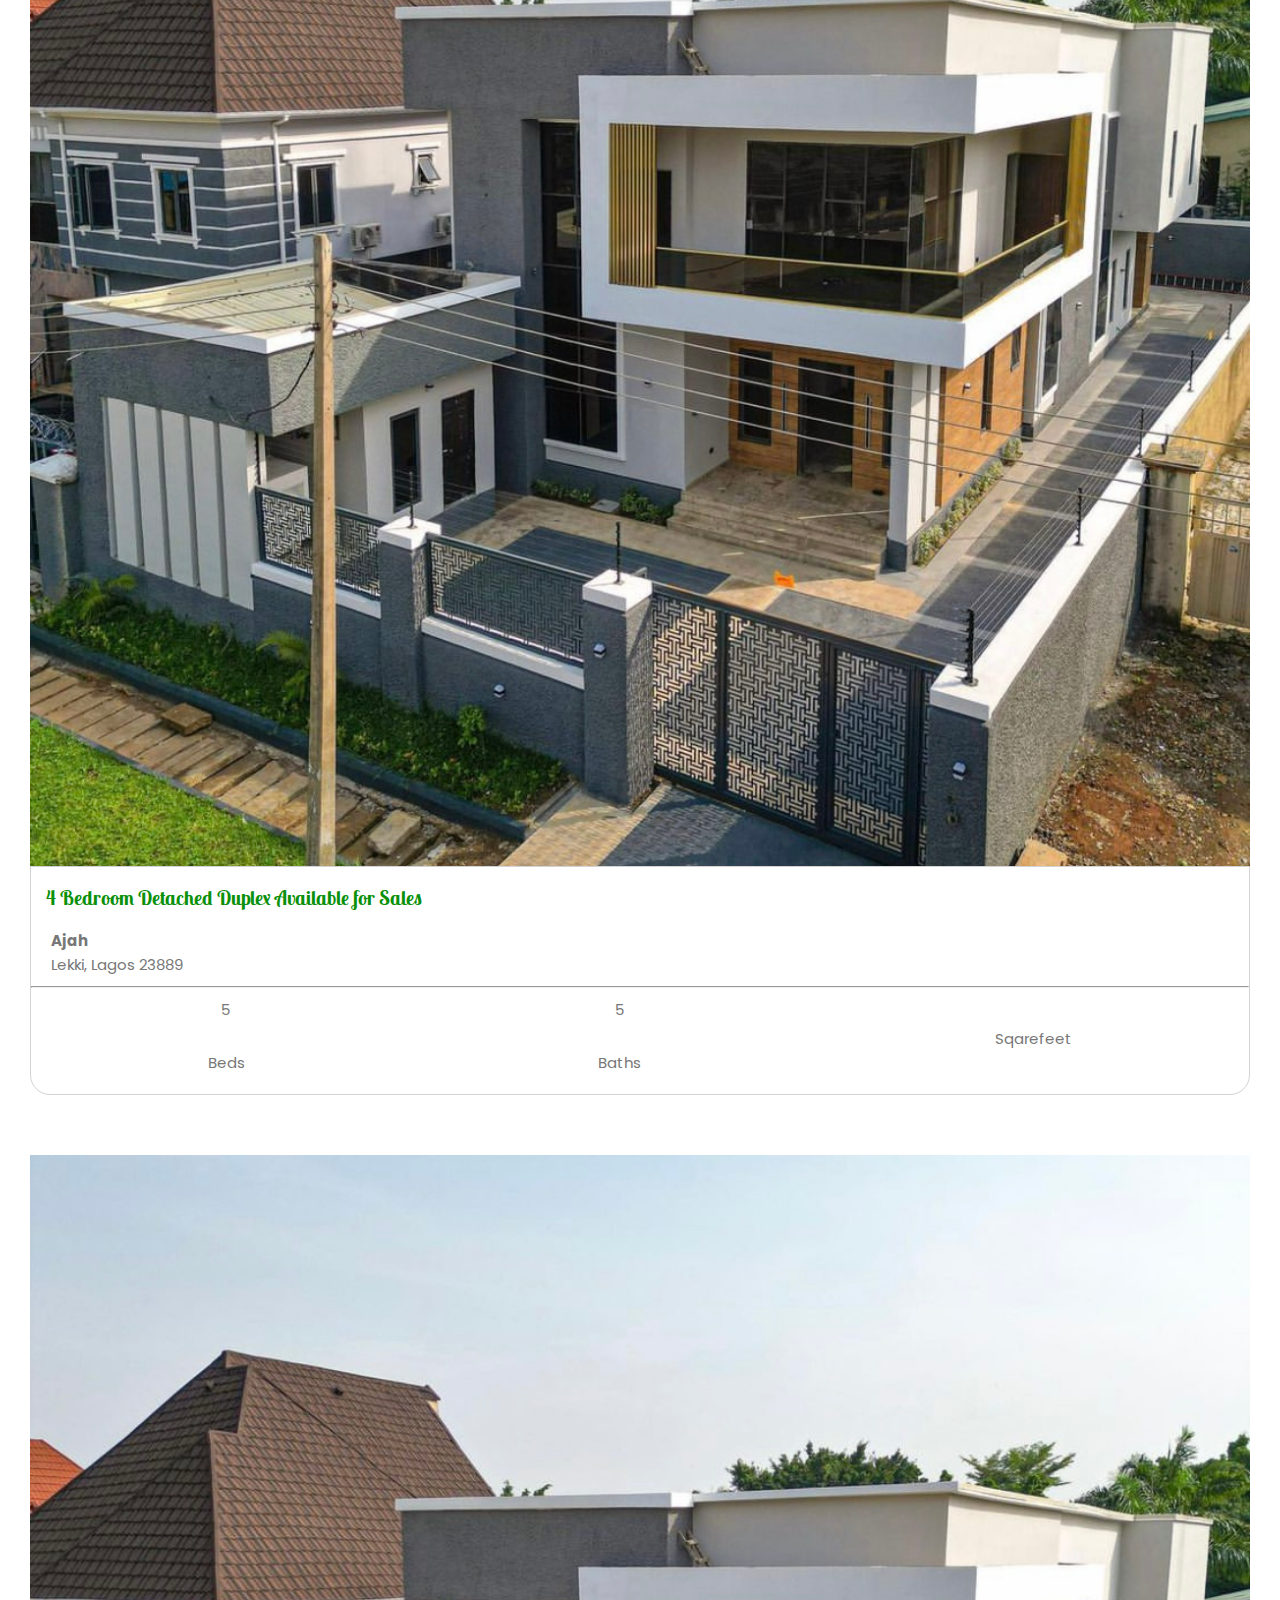
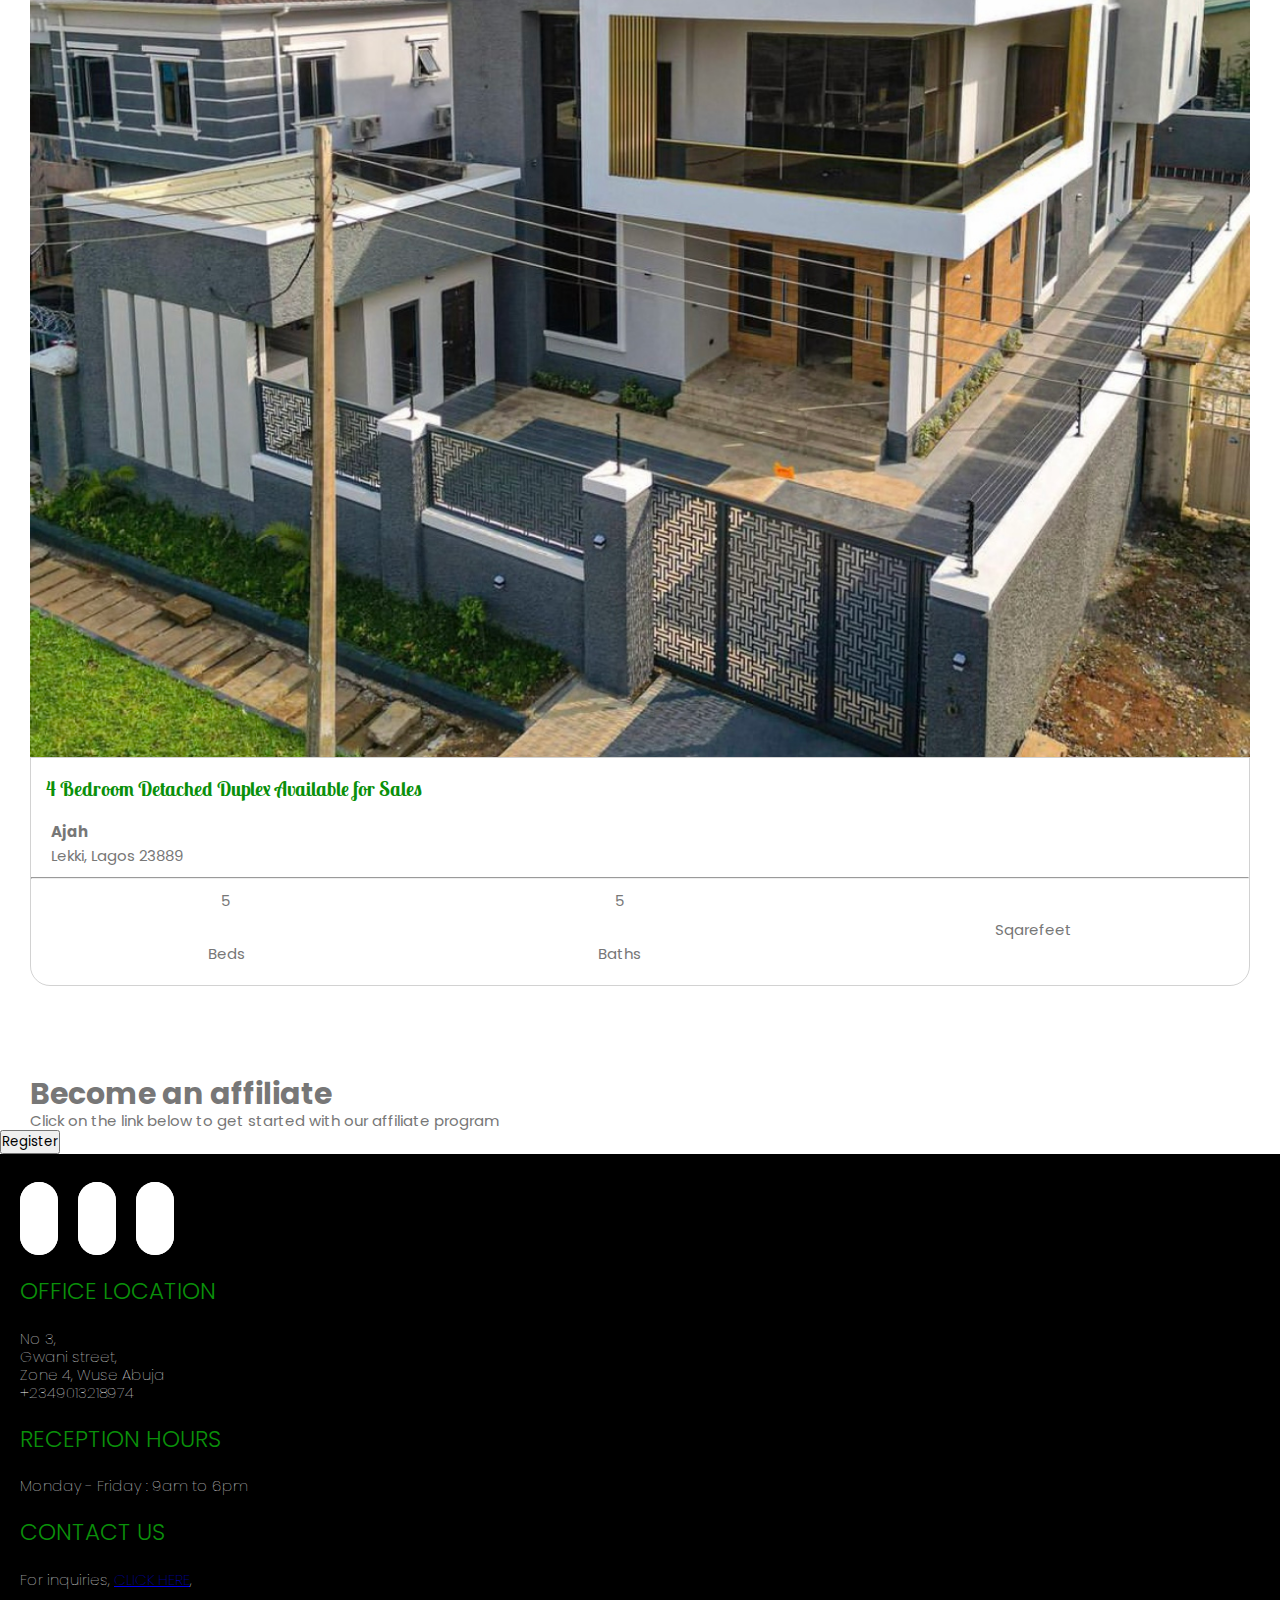
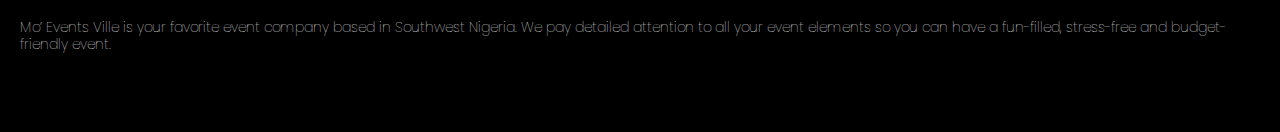
==== commit b44cdb86: "Update index.html" ====
--- a/index.html
+++ b/index.html
@@ -6,7 +6,7 @@
         <title>
   PROPERTIES BY SINBAD || PBS
         </title>
-        <link rel="icon" type="image/png" href="/assets/images/">
+        <link rel="icon" type="image/png" href="/assets/images/logo (1).PNG">
         <link rel="preconnect" href="https://fonts.googleapis.com">
 <link rel="preconnect" href="https://fonts.gstatic.com" crossorigin>
 <link href="https://fonts.googleapis.com/css2?family=Satisfy&display=swap" rel="stylesheet">
@@ -63,7 +63,7 @@
       
                   <div class="nav-link-card">
             
-                 <div class="nav-link">  <a href="index.html">Home</a></div>
+                    <div class="nav-link">  <a href="index.html">Home</a></div>
                    
                   <div class="nav-link">  <a href="about.html">About</a></div>
 
@@ -71,7 +71,7 @@
                  
                   <div class="nav-link">   <a href="properties.html">Properties</a></div>
         
-                  <div  class="nav-link">   <a href="contact.html">Contact</a></div>
+                  <div  class="nav-link">   <a href="contacts.html">Contact</a></div>
 
                   <div class="nav-link">   <a href="">Affiliate</a></div>
         
@@ -115,6 +115,34 @@
           
           
           <!--END OF SMALL IMAGES CONTAINER-->
+
+
+<!--BIGGER SCREEN  IMAGES CONTAINER-->
+
+<div class="big-screen-img">
+
+  <div class="big-smallie" >
+    <img   class="home-big-img" src="assets/images/big-bg (1).jpg" width="100%">
+  </div>
+
+
+  <div class="big-smallie" >
+    <img   class="home-big-img" src="assets/images/big-bg (2).jpg" width="100%">
+  </div>
+  
+
+  <div class="big-smallie" >
+    <img   class="home-big-img" src="assets/images/big-bg (3).jpg" width="100%">
+  </div>
+
+
+</div>
+
+<!--END OF BIGGER SCREEN  IMAGES CONTAINER-->
+
+
+
+
 
 
 
@@ -149,81 +177,6 @@
             
 
 
-<!--SLIDING TEXT-->
-<!--SLIDING TEXT-->
-<!--SLIDING TEXT-->
-
-
-<style>
-
-  .mySlides {
-      
-      display: none;
-  }
-  
-  /* Slideshow container */
-  .slideshow-container {
-      display: flex;
-    flex-direction: column;
-    justify-content: center;
-    align-items: center;
-    position: relative;
-   padding-top:420px;
-   
-  }
-  
-  /* Caption text */
-  .text {
-    color: black;
-    font-size: 15px;
-    padding: 8px 12px;
-    position: absolute;
-    bottom: 8px;
-    width: 80%;
-    text-align: center;
-  
-    display: flex;
-    flex-direction: column;
-    justify-content: center;
-    align-items: center;
-  }
-  
-  
-  
-  /* The dots/bullets/indicators */
-  .dot {
-    height: 10px;
-    width: 10px;
-  
-    background-color: #bbb;
-    border-radius: 50%;
-    display: inline-block;
-    transition: background-color 0.6s ease;
-  }
-  
-  .active {
-    background-color: #717171;
-  }
-  
-  /* Fading animation */
-  .fade {
-    animation-name: fade;
-    animation-duration: 1.5s;
-   
-  }
-  
-  @keyframes fade {
-    from {opacity: .4} 
-    to {opacity: 1}
-  }
-  
-  /* On smaller screens, decrease text size */
-  @media only screen and (max-width: 300px) {
-    .text {font-size: 11px}
-  }
-  </style>
-  </head>
-  <body>
   
   
   
@@ -248,52 +201,6 @@
        
   
   
-  <style>
-  
-      .text-child{
-  background-color: rgba(39, 39, 46, 0.395);
-  padding: 10px;
-  border-radius: 5px;
-  text-align: left;
-  
-      }
-  
-      .text-child h5, p{
-    padding-left: 20px;
-    padding-top:20px;
-      }
-  
-      .text-child h5{
-      color: var(--main-color);
-      font-size: 17px;
-      }
-  
-      .text-child p{
-       font-size: 30px;
-       color: white;
-       padding-bottom:20px;
-       
-      }
-  
-  .btn{
-      padding-top:30px;
-      display: flex;
-  }
-  
- .btn button{
-     
-      padding: 13px;
-      background-color: rgba(0, 0, 0, 0.118);
-      border-radius: 5px;
-      width: 200px;
-      font-size: 14px;
-      color: var(--main-color);
-      border:2px solid var(--main-color);
-      font-weight: bold;
-      
-  }
-  </style>
-  
   
   
   
@@ -302,7 +209,7 @@
       
      <div class="text-child">
       <h5>We Offer the Best</h5>
-      <p>I love spirit</p>
+      <p>For the Best Returns</p>
      </div>
   
      <div class="btn">
@@ -321,7 +228,7 @@
       
       <div class="text-child">
        <h5>We Offer the Best</h5>
-       <p>I love Holy spirit</p>
+       <p>The Finnest Collections</p>
       </div>
    
       <div class="btn">
@@ -530,6 +437,8 @@
 
             <h1>Why People Choose Us</h1>
 
+     <div class="home-serv-mother">      
+
 <div class="home-serv-child">
 
 <img src="assets/images/business-profile_4886485.png" style="width: 100px;">
@@ -581,7 +490,7 @@
       
       </div>
   
-
+     </div>
 
           </section>
 
@@ -761,39 +670,6 @@
 <!--AFFILIATE SECTION-->
 <!--AFFILIATE SECTION-->
 <!--AFFILIATE SECTION-->
-
-<style>
-
-.affiliate{
-  background-color:var(--dark-main-color);
-  text-align: center;
-  padding:50px 10px 50px 10px;
-}
-
-.affiliate button{
-width:90%;
-padding:15px;
-font-size:20px;
-font-weight: 500;
-border-radius: 10px;
-border:none;
-}
-
-.affiliate p{
-padding-bottom:25px;
-color: white;
-}
-
-.affiliate h1{
-  font-size:40px;
-  color: white;
-  font-family: var(--font-1);
-}
-
-
-</style>
-
-
 
 
 
--- a/assets/css/style.css
+++ b/assets/css/style.css
@@ -418,7 +418,7 @@
       font-weight: 300;
       padding: 14px 0 14px 0;
       color:var(--main-color);
-      font-family: var(--font-1);
+     
     }
          
     
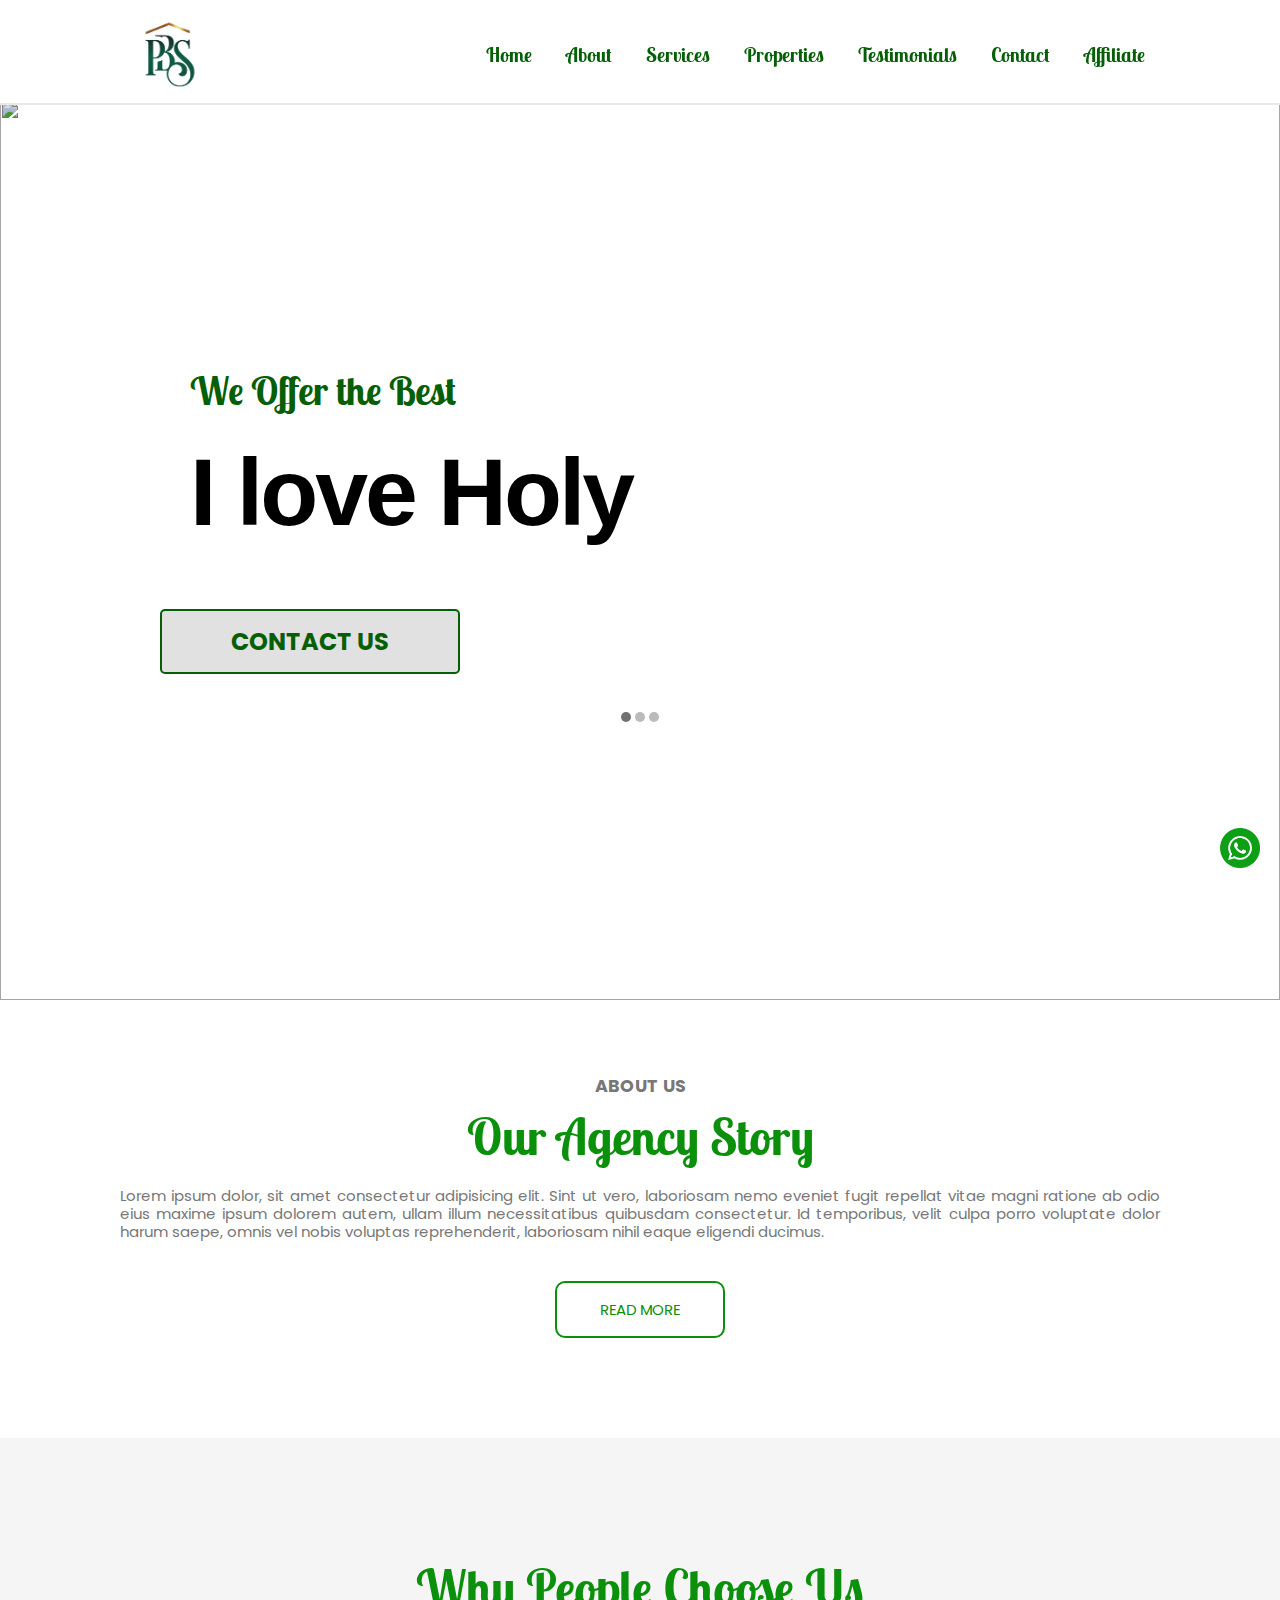
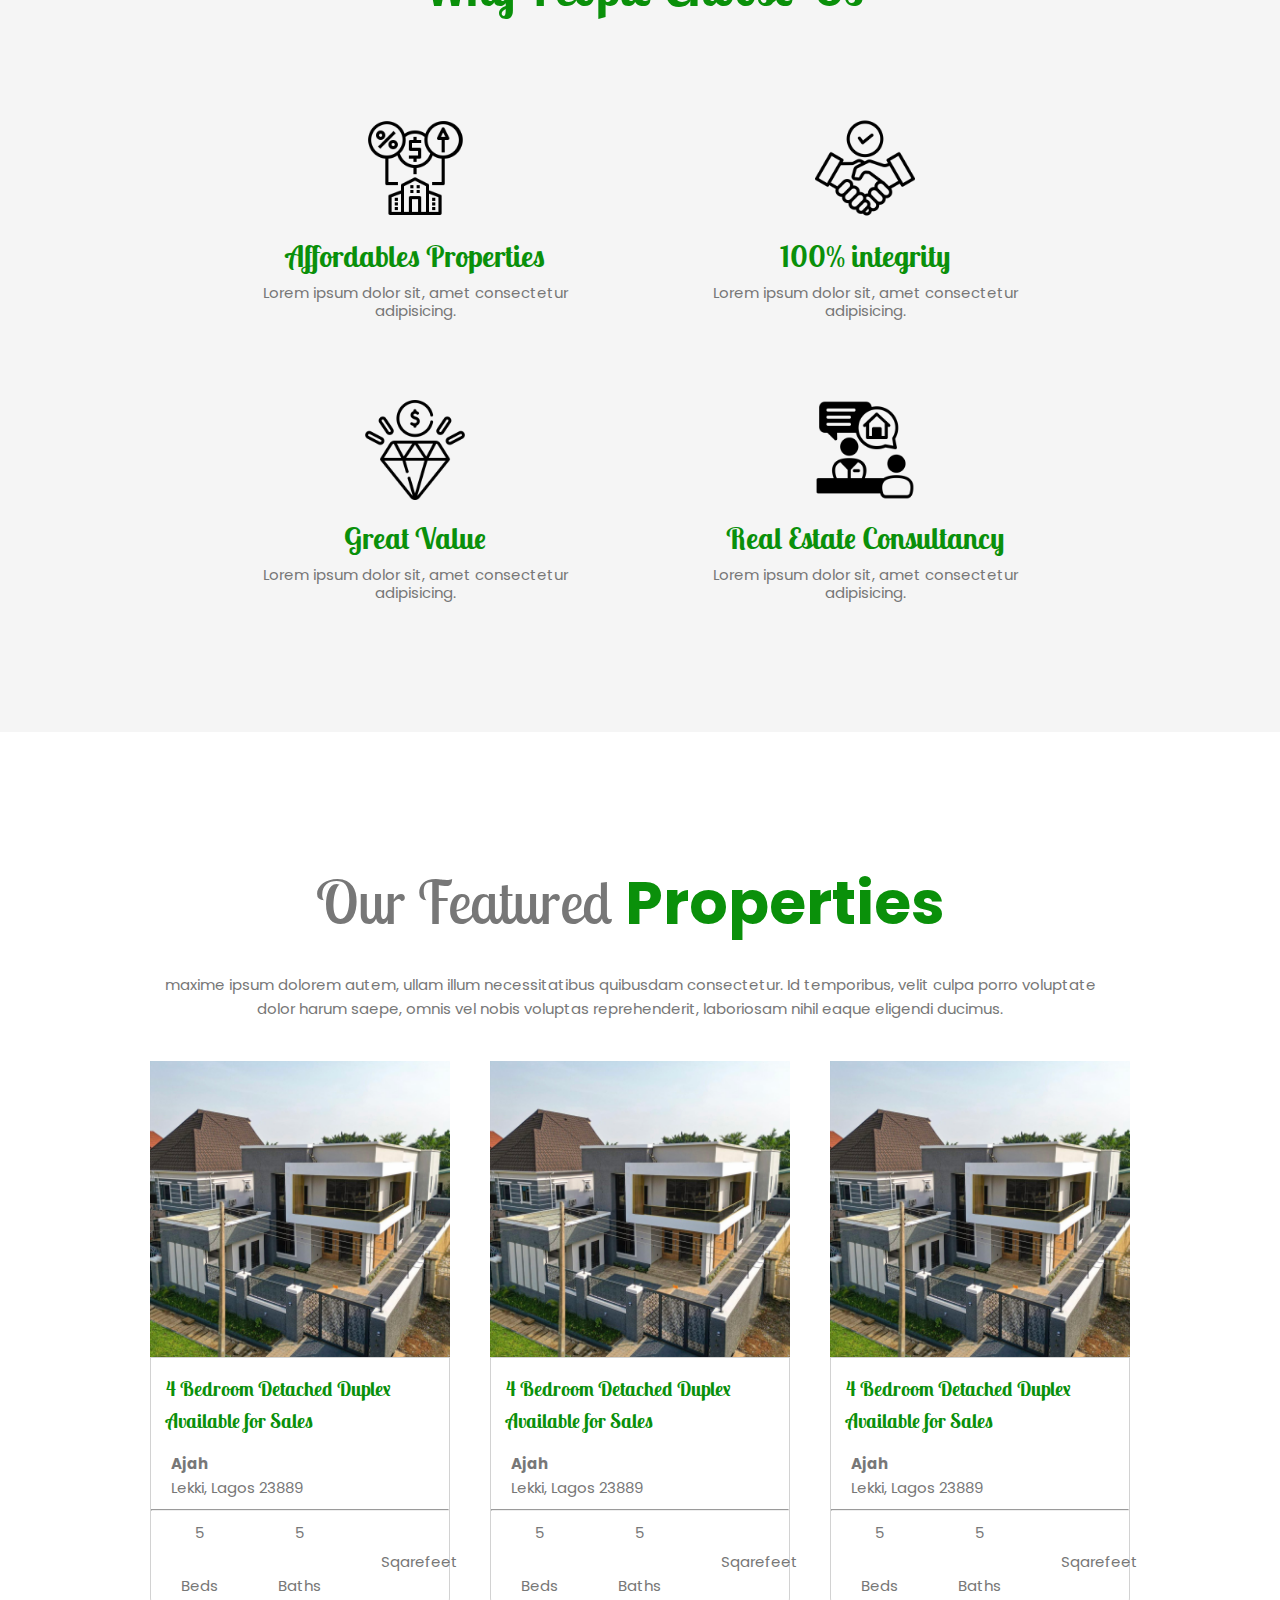
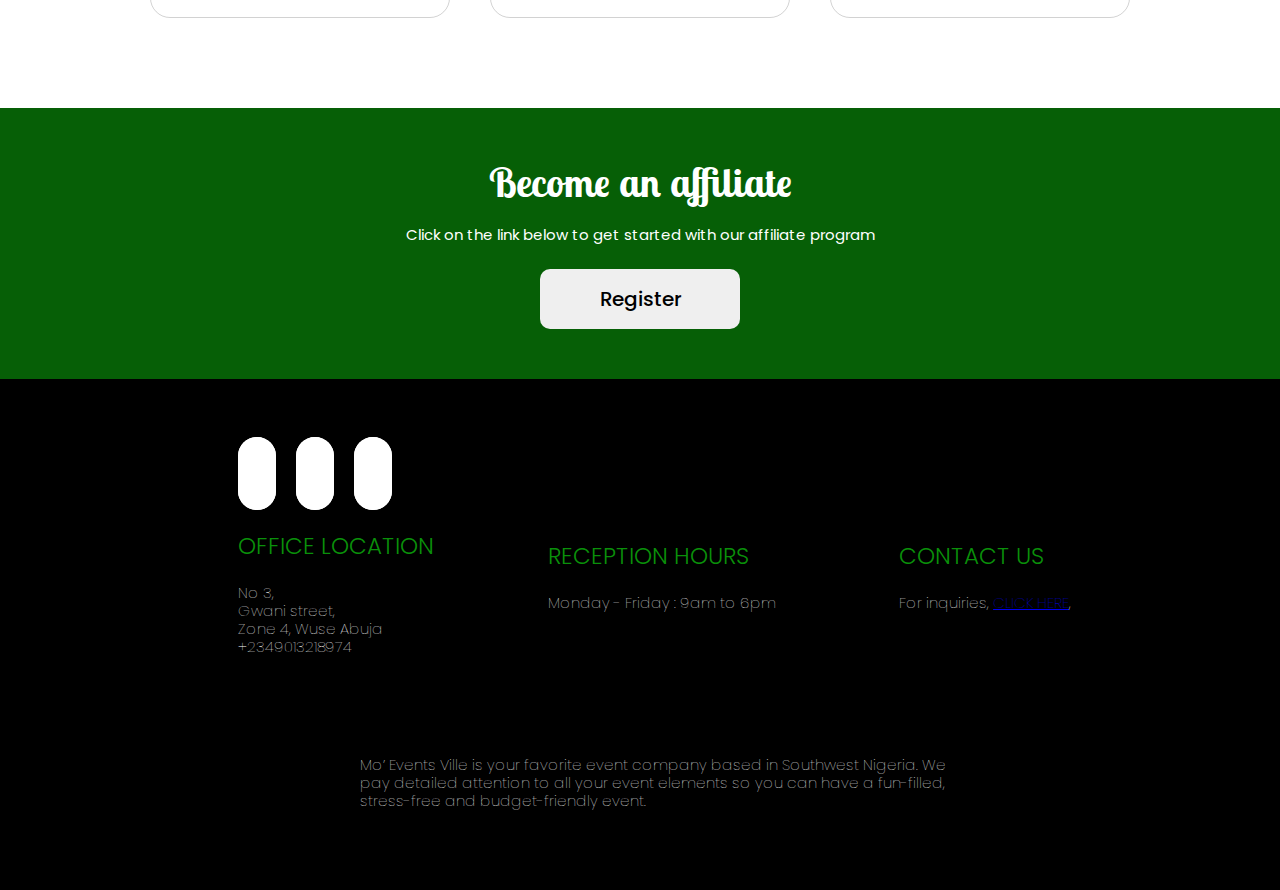
==== commit 96756fc4: "Update index.html" ====
--- a/index.html
+++ b/index.html
@@ -70,10 +70,12 @@
                   <div class="nav-link">   <a href="services.html">Services</a></div>
                  
                   <div class="nav-link">   <a href="properties.html">Properties</a></div>
+                  
+                  <div class="nav-link">   <a href="testimonial.html">Testimonials</a></div>
         
                   <div  class="nav-link">   <a href="contacts.html">Contact</a></div>
 
-                  <div class="nav-link">   <a href="">Affiliate</a></div>
+                  <div class="nav-link">   <a href="https://forms.gle/76Qfqu1pCPBZt23s6">Affiliate</a></div>
         
                   </div>
           
--- a/assets/css/style.css
+++ b/assets/css/style.css
@@ -261,6 +261,144 @@
    }
 
 
+
+
+
+ 
+   
+    /* Slideshow container */
+     /* Slideshow container */
+  /* Slideshow container */
+   
+     .mySlides {
+         
+      
+     }
+     
+     /* Slideshow container */
+     .slideshow-container {
+         display: flex;
+       flex-direction: column;
+       justify-content: center;
+       align-items: center;
+       position: relative;
+      padding-top:420px;
+      
+     }
+     
+     /* Caption text */
+     .text {
+       color: black;
+       font-size: 15px;
+       padding: 8px 12px;
+       position: absolute;
+       bottom: 8px;
+       width: 80%;
+       text-align: center;
+     
+       display: flex;
+       flex-direction: column;
+       justify-content: center;
+       align-items: center;
+     }
+     
+     
+     
+     /* The dots/bullets/indicators */
+     .dot {
+       height: 10px;
+       width: 10px;
+     
+       background-color: #bbb;
+       border-radius: 50%;
+       display: inline-block;
+       transition: background-color 0.6s ease;
+     }
+     
+     .active {
+       background-color: #717171;
+     }
+     
+     /* Fading animation */
+     .fade {
+       animation-name: fade;
+       animation-duration: 1.5s;
+      
+     }
+     
+     @keyframes fade {
+       from {opacity: .4} 
+       to {opacity: 1}
+     }
+     
+    
+     .text-child{
+      background-color: rgba(39, 39, 46, 0.395);
+      padding: 10px;
+      border-radius: 5px;
+      text-align: left;
+      
+          }
+      
+          .text-child h5, p{
+        padding-left: 20px;
+        padding-top:20px;
+          }
+      
+          .text-child h5{
+          color: var(--main-color);
+          font-size: 17px;
+          font-family: var(--font-1);
+          }
+      
+          .text-child p{
+           font-size: 30px;
+           color: white;
+           padding-bottom:20px;
+         
+          }
+      
+      .btn{
+          padding-top:30px;
+          display: flex;
+      }
+      
+     .btn button{
+         
+          padding: 13px;
+          background-color: rgba(0, 0, 0, 0.118);
+          border-radius: 5px;
+          width: 200px;
+          font-size: 14px;
+          color: var(--main-color);
+          border:2px solid var(--main-color);
+          font-weight: bold;
+          
+      }
+
+
+
+
+
+
+
+
+
+
+
+
+
+
+
+
+
+
+
+
+
+
+
+
 /* HOME PROPERTIES STYLE RUKES */
 
 
@@ -361,6 +499,37 @@
 
 
 
+/* AFFILIATE
+AFFILIATE
+AFFILIATE
+AFFILIATE
+*/
+
+.affiliate{
+  background-color:var(--dark-main-color);
+  text-align: center;
+  padding:50px 10px 50px 10px;
+}
+
+.affiliate button{
+width:90%;
+padding:15px;
+font-size:20px;
+font-weight: 500;
+border-radius: 10px;
+border:none;
+}
+
+.affiliate p{
+padding-bottom:25px;
+color: white;
+}
+
+.affiliate h1{
+  font-size:40px;
+  color: white;
+  font-family: var(--font-1);
+}
 
 
 
--- a/assets/css/mediaquery.css
+++ b/assets/css/mediaquery.css
@@ -0,0 +1,1030 @@
+@media (max-width: 728px) {
+  
+
+    .big-screen-img .big-smallie{
+      display:none;
+    }
+  
+    
+  
+  }
+  
+  
+  
+  @media (min-width: 728px) {
+    
+    .big-smallie{
+      overflow:hidden;
+    }
+  
+    .big-screen-img .big-smallie{
+     position:relative;
+     top:-20px;
+     filter:brightness(86%);
+    }
+  
+  
+    .home-abt{
+  
+      text-align:center;
+      padding:320px 20px 30px 20px;
+      text-align: left;
+      }
+  
+  
+  
+  .small-screen-img .smallie{
+    display:none;
+  }
+
+
+
+         /*
+       HEADER 2222
+      HEADER 2222
+      HEADER 2222
+      HEADER 2222
+       */
+
+       #heading-2{
+        background-color: rgb(255, 255, 255);
+        width:100%;
+        height:105px;
+        position:fixed;
+        display: flex;
+        justify-content: center;
+        z-index: 20;
+        border-bottom:2px solid rgba(128, 128, 128, 0.171);
+               }
+                 
+              
+              
+        .logo-card{
+        position:absolute;
+        top:-15px;
+        left:0px;
+        }  
+               
+        .logo-card img{
+        width:140px;
+         }  
+        
+        .menu-btns {
+        position: absolute;
+        right: 50px;
+        z-index: 1;
+        top: 35px;
+        width: 30px;
+        height: 30px;
+        color: var(--dark-main-color);
+        display: flex;
+        justify-content: center;
+        }
+        
+        .menu-btns i {
+        font-size: 50px;
+        }
+        
+        #menu-bar {
+        display: flex;
+        flex-direction: column;
+        justify-content: center;
+        align-items: center;
+        position: absolute;
+        background-color: white;
+        height: 100%;
+        transition: all 0.4s ease 0s;
+        top: 85px;
+        width: 50%;
+        gap: 20px;
+        right: 0px;
+        z-index: 40;
+        overflow: hidden;
+        text-align: left;
+        box-shadow: rgba(128, 128, 128, 0.45) 0px 1px 0px;
+        position: fixed;
+        }
+        
+        #menu-bar img {
+        position:relative;
+        top:-50px;
+        width: 170px;
+          }
+        
+        .nav-link a {
+        text-decoration: none;
+        color: var(--dark-main-color);
+        font-weight: 400;
+        font-size: 27px;
+        font-family: var(--font-1);
+        }
+        
+        .nav-link {
+        display: flex;
+        flex-direction: column;
+        justify-content: center;
+        align-items: center;
+        position: relative;
+        margin: 76px;
+        font-weight: bold;
+        font-family: var(--font-2);
+        top:-120px;
+        }
+        
+        #special-btn {
+        background-color: var(--color-dark-purple);
+        width: 130px;
+        text-align: center;
+        line-height: 2.2;
+        color: white;
+        border-radius: 5px;
+        }
+        
+        #special-btn a {
+        color: white;
+        }
+        
+        .slide {
+        left: -100%;
+        }
+        
+        .hide {
+        visibility: hidden;
+        z-index: 1;
+        }
+        
+        .open {
+        position: absolute;
+        }
+        
+        
+
+        
+
+/*SLIDING TEXT 
+SLIDING TEXT 
+SLIDING TEXT 
+SLIDING TEXT 
+*/
+
+
+
+  .mySlides {
+      
+      display: none;
+  }
+  
+  /* Slideshow container */
+  .slideshow-container {
+      display: flex;
+    flex-direction: column;
+    justify-content: center;
+    align-items: center;
+    position: relative;
+   padding-top:420px;
+   
+margin-top:-500px;
+  }
+  
+  /* Caption text */
+  .text {
+    color: black;
+    font-size: 15px;
+    padding: 8px 12px;
+    position: absolute;
+    bottom: 8px;
+    width: 80%;
+    text-align: center;
+  
+    display: flex;
+    flex-direction: column;
+    justify-content: center;
+    align-items: center;
+   
+  }
+  
+  
+  
+  /* The dots/bullets/indicators */
+  .dot {
+    height: 10px;
+    width: 10px;
+  position: relative;
+  margin-top:-470px;
+    background-color: #bbb;
+    border-radius: 50%;
+    display: inline-block;
+    transition: background-color 0.6s ease;
+  }
+  
+  .active {
+    background-color: #717171;
+  }
+  
+  /* Fading animation */
+  .fade {
+    animation-name: fade;
+    animation-duration: 1.5s;
+   
+  }
+  
+  @keyframes fade {
+    from {opacity: .4} 
+    to {opacity: 1}
+  }
+  
+
+
+
+  .text-child{
+    background-color: rgba(39, 39, 46, 0.395);
+    padding: 10px;
+    border-radius: 5px;
+    text-align: left;
+    
+        }
+    
+        .text-child h5, p{
+      padding-left: 30px;
+      padding-top:20px;
+        }
+    
+        .text-child h5{
+        color: var(--main-color);
+        font-size: 25px;
+        padding-top:40px;
+        }
+    
+        .text-child p{
+         font-size: 50px;
+         color: white;
+         padding-bottom:30px;
+         font-weight: bold;
+         
+        }
+    
+    .btn{
+        padding-top:30px;
+        display: flex;
+    }
+    
+   .btn button{
+       
+        padding: 13px;
+        background-color: rgba(0, 0, 0, 0.118);
+        border-radius: 5px;
+        width: 300px;
+        font-size: 24px;
+        color: var(--main-color);
+        border:2px solid var(--main-color);
+        font-weight: bold;
+        
+    }
+
+
+
+
+
+
+   /* HOME ABOUT
+   HOME ABOUT
+   HOME ABOUT
+   */
+    
+ 
+    
+    .home-abt{
+    padding-top:200px;
+    padding-bottom:100px;
+    }
+    
+    
+    .home-abt h3, p, h1{
+    padding-left:30px ;
+    padding-right: 30px;
+    }
+    
+    .home-abt p{
+    text-align: justify;
+    padding-left: 50px;
+    padding-right: 50px;
+    }
+    
+    
+    .home-abt h3{
+    text-align: center;
+    }
+    
+    
+    
+    .home-abt h1{
+    font-size: 50px;
+    margin-top:10px;
+    color: var(--main-color);
+    font-family: var(--font-1);
+    text-align: center;
+    }
+    
+    .home-abt-btn{
+    
+    padding-top:40px;
+    display: flex;
+    justify-content: center;
+    }
+    
+    .home-abt-btn button{
+    padding:15px;
+    font-size: 15px;
+    border:2px solid var(--main-color);
+    background-color: inherit;
+    color: var(--main-color);
+    border-radius: 10px;
+    width: 170px;
+    }
+    
+  
+
+
+
+
+   /* HOME SERVICE 
+   HOME SERVICE 
+   HOME SERVICE
+   HOME SERVICE
+   */
+    
+ 
+    
+      .home-service{
+        padding-top: 100px;
+        background-color: rgba(0, 0, 0, 0.039);
+          padding-bottom: 50px;
+      }
+    
+
+      .home-serv-mother{
+display:grid;
+grid-template-columns: repeat(2,350px);
+padding-top:20px;
+
+justify-content: center;
+align-items: center;
+      }
+
+
+      .home-service h1{
+       font-size: 50px;
+       padding-bottom:90px;
+       padding-top:40px;
+       font-family: var(--font-1);
+       color:var(--main-color);
+       text-align: center;
+      }
+      
+      .home-serv-child{
+    display: flex;
+    flex-direction: column;
+    justify-content: center;
+    align-items: center;
+    padding-bottom:50px;
+    width:350px;
+      }
+    
+      .home-serv-child span{
+    display: flex;
+    flex-direction: column;
+    justify-content: center;
+    align-items: center;
+    padding:20px;
+    text-align: center;
+      }
+      
+    
+      .home-serv-child h3{
+        color: var(--main-color);
+        font-family: var(--font-1);
+        font-size: 30px;
+      }
+    
+       .home-serv-child p{
+        position:relative;
+        top:-10px;
+      }
+      
+
+
+
+
+
+
+/* HOME PROPERTIES STYLE RUKES */
+
+
+
+
+.home-prop {
+  padding:140px 30px 30px 10px;
+  line-height:1.6;
+
+  }
+
+  .home-prop p {
+ text-align: center;
+  
+    }
+    
+  
+  
+  .home-prop img{
+  width: 300px;
+  }
+  
+  .home-prop h1{
+  font-size:60px;
+  line-height:1;
+  text-align: center;
+  padding-bottom:20px;
+  font-weight: 500;
+  font-family: var(--font-1);
+  }
+  
+  .home-prop h1 span{
+  color:var(--main-color);
+  font-weight: 700;
+  }
+  
+  .home-prop-mother{
+  padding-top: 40px;
+  display: grid;
+grid-template-columns: repeat(2,300px);
+gap:40px;
+justify-content: center;
+align-items: center;
+  }
+  
+  .home-prop-child{
+  padding-bottom:60px;
+  width: 300px;;
+}
+  
+  
+  
+  .home-prop-child-text{
+    border:1px solid rgba(0, 0, 0, 0.175);
+    border-bottom-left-radius: 20px;
+    border-bottom-right-radius: 20px;
+   
+  }
+  
+  .home-prop-child-text h4{
+   padding:15px;
+   font-size: 20px;
+   font-family:var(--font-1);
+color: var(--main-color);
+  }
+  
+  .home-prop-child-text h6{
+   padding:0px 20px 0px 20px;
+   font-size: 15px;
+
+  }
+  
+  .home-prop-child-text p{
+   padding:0px 20px 9px 20px;
+   font-size: 15px;
+   text-align: left;
+  }
+  
+  
+  .grand-child{
+  display: flex;
+  flex-direction: row;
+  justify-content: space-around;
+  }
+  
+ 
+  .grand-child span p{
+   text-align: center;
+    }
+    
+
+  .grand-child span{
+  display: flex;
+  flex-direction: column;
+  gap: 20px;
+  text-align: center;
+  padding:10px;
+  
+  }
+
+
+
+}
+
+
+
+
+
+@media (min-width: 1024px) {
+
+  .logo-card{
+    position:absolute;
+    top:-15px;
+    left:100px;
+    }  
+ 
+  .menu-btns {
+    position: absolute;
+    right: 50px;
+    z-index: 1;
+    top: 35px;
+    width: 30px;
+    height: 30px;
+    color: var(--dark-main-color);
+    display: flex;
+    justify-content: center;
+    visibility: hidden;
+    }
+    
+    .menu-btns i {
+    font-size: 50px;
+ 
+    }
+    
+    #menu-bar {
+      display:flex;
+      flex-direction:row; 
+      z-index:99999;
+      position:relative;
+     height:120px;
+     background-color:rgba(255, 0, 0, 0);
+       visibility: visible;
+       justify-content:center;
+       top:-50px;
+       width: 100%;
+       left:80px;
+   box-shadow: none;
+    }
+    
+    #menu-bar img {
+    position:relative;
+    top:-50px;
+    width: 170px;
+    visibility: hidden;
+      }
+    
+    .nav-link a {
+    text-decoration: none;
+    color: var(--dark-main-color);
+    font-weight: bold;
+    font-size: 20px;
+    font-family: var(--font-1);
+    }
+    
+    .nav-link {
+      font-weight:600;
+      top:45px;
+       display:inline-flex;
+       visibility: visible;
+            margin:15px;
+                    border:none;
+            z-index: 1;
+    }
+
+
+
+     
+
+
+/*SLIDING TEXT 
+SLIDING TEXT 
+SLIDING TEXT 
+SLIDING TEXT 
+*/
+
+
+
+.mySlides {
+      
+  display: none;
+}
+
+/* Slideshow container */
+.slideshow-container {
+  display: flex;
+flex-direction: column;
+justify-content: center;
+align-items: center;
+position: relative;
+padding-top:420px;
+left:20px;
+margin-top:-750px;
+}
+
+/* Caption text */
+.text {
+color: black;
+font-size: 15px;
+padding: 8px 12px;
+position: absolute;
+bottom: 8px;
+width: 80%;
+text-align: center;
+
+display: flex;
+flex-direction: column;
+justify-content: center;
+align-items: center;
+
+}
+
+
+
+/* The dots/bullets/indicators */
+.dot {
+height: 10px;
+width: 10px;
+position: relative;
+margin-top:-470px;
+background-color: #bbb;
+border-radius: 50%;
+display: inline-block;
+transition: background-color 0.6s ease;
+}
+
+.active {
+background-color: #717171;
+}
+
+/* Fading animation */
+.fade {
+animation-name: fade;
+animation-duration: 1.5s;
+
+}
+
+@keyframes fade {
+from {opacity: .4} 
+to {opacity: 1}
+}
+
+
+
+
+.text-child{
+background-color: rgba(39, 39, 46, 0);
+padding: 0px;
+border-radius: 5px;
+text-align: left;
+
+    }
+
+    .text-child h5, p{
+  padding-left: 30px;
+  padding-top:20px;
+    }
+
+    .text-child h5{
+    color: var(--dark-main-color);
+    font-size: 39px;
+    padding-top:40px;
+    }
+
+    .text-child p{
+     font-size: 95px;
+     color: white;
+     padding-bottom:30px;
+     font-weight: bolder;
+     color: black;
+     width: 800px;
+     letter-spacing: -3;
+     font-family: "Lato", sans-serif;
+    }
+
+.btn{
+    padding-top:30px;
+    display: flex;
+}
+
+.btn button{
+   
+    padding: 13px;
+    background-color: rgba(0, 0, 0, 0.118);
+    border-radius: 5px;
+    width: 300px;
+    font-size: 24px;
+    color: var(--dark-main-color);
+    border:2px solid var(--dark-main-color);
+    font-weight: bold;
+    
+}
+
+
+
+
+
+
+   /* HOME ABOUT
+   HOME ABOUT
+   HOME ABOUT
+   */
+    
+ 
+    
+   .home-abt{
+    margin-top:200px;
+    padding-bottom:100px;
+    }
+    
+    
+    .home-abt h3, p, h1{
+    padding-left:30px ;
+    padding-right: 30px;
+    }
+    
+    .home-abt p{
+    text-align: justify;
+    padding-left: 100px;
+    padding-right: 100px;
+    }
+    
+    
+    .home-abt h3{
+    text-align: center;
+    }
+    
+    
+    
+    .home-abt h1{
+    font-size: 50px;
+    margin-top:10px;
+    color: var(--main-color);
+    font-family: var(--font-1);
+    text-align: center;
+    }
+    
+    .home-abt-btn{
+    
+    padding-top:40px;
+    display: flex;
+    justify-content: center;
+    }
+    
+    .home-abt-btn button{
+    padding:15px;
+    font-size: 15px;
+    border:2px solid var(--main-color);
+    background-color: inherit;
+    color: var(--main-color);
+    border-radius: 10px;
+    width: 170px;
+    }
+    
+
+
+
+
+    
+   /* HOME SERVICE 
+   HOME SERVICE 
+   HOME SERVICE
+   HOME SERVICE
+   */
+    
+ 
+    
+   .home-service{
+    padding-top: 100px;
+    background-color: rgba(0, 0, 0, 0.039);
+      padding-bottom: 50px;
+  }
+
+
+  .home-serv-mother{
+display:grid;
+grid-template-columns: repeat(2,450px);
+padding-top:20px;
+
+justify-content: center;
+align-items: center;
+  }
+
+
+  .home-service h1{
+   font-size: 50px;
+   padding-bottom:90px;
+   padding-top:40px;
+   font-family: var(--font-1);
+   color:var(--main-color);
+   text-align: center;
+  }
+  
+  .home-serv-child{
+display: flex;
+flex-direction: column;
+justify-content: center;
+align-items: center;
+padding-bottom:50px;
+width:450px;
+  }
+
+  .home-serv-child span{
+display: flex;
+flex-direction: column;
+justify-content: center;
+align-items: center;
+padding:20px;
+text-align: center;
+  }
+  
+
+  .home-serv-child h3{
+    color: var(--main-color);
+    font-family: var(--font-1);
+    font-size: 30px;
+  }
+
+   .home-serv-child p{
+    position:relative;
+    top:-10px;
+  }
+  
+
+
+
+
+
+/* HOME PROPERTIES STYLE RUKES */
+
+
+
+
+.home-prop {
+  padding:140px 30px 30px 10px;
+  line-height:1.6;
+
+  }
+
+  .home-prop p {
+ text-align: center;
+ padding-left:150px;
+ padding-right:150px;
+    }
+    
+  
+  
+  .home-prop img{
+  width: 300px;
+  }
+  
+  .home-prop h1{
+  font-size:60px;
+  line-height:1;
+  text-align: center;
+  padding-bottom:20px;
+  font-weight: 500;
+  font-family: var(--font-1);
+  }
+  
+  .home-prop h1 span{
+  color:var(--main-color);
+  font-weight: 700;
+  }
+  
+  .home-prop-mother{
+  padding-top: 40px;
+  display: grid;
+grid-template-columns: repeat(3,300px);
+gap:40px;
+justify-content: center;
+align-items: center;
+  }
+  
+  .home-prop-child{
+  padding-bottom:60px;
+  width: 300px;;
+}
+  
+  
+  
+  .home-prop-child-text{
+    border:1px solid rgba(0, 0, 0, 0.175);
+    border-bottom-left-radius: 20px;
+    border-bottom-right-radius: 20px;
+   
+  }
+  
+  .home-prop-child-text h4{
+   padding:15px;
+   font-size: 20px;
+   font-family:var(--font-1);
+color: var(--main-color);
+  }
+  
+  .home-prop-child-text h6{
+   padding:0px 20px 0px 20px;
+   font-size: 15px;
+
+  }
+  
+  .home-prop-child-text p{
+   padding:0px 20px 9px 20px;
+   font-size: 15px;
+   text-align: left;
+  }
+  
+  
+  .grand-child{
+  display: flex;
+  flex-direction: row;
+  justify-content: space-around;
+  }
+  
+ 
+  .grand-child span p{
+   text-align: center;
+    }
+    
+
+  .grand-child span{
+  display: flex;
+  flex-direction: column;
+  gap: 20px;
+  text-align: center;
+  padding:10px;
+  
+  }
+
+
+
+/* AFFILIATE
+AFFILIATE
+AFFILIATE
+AFFILIATE
+*/
+
+.affiliate{
+  background-color:var(--dark-main-color);
+  text-align: center;
+  padding:50px 10px 50px 10px;
+}
+
+.affiliate button{
+width:200px;
+padding:15px;
+font-size:20px;
+font-weight: 500;
+border-radius: 10px;
+border:none;
+}
+
+.affiliate p{
+padding-bottom:25px;
+color: white;
+}
+
+.affiliate h1{
+  font-size:40px;
+  color: white;
+  font-family: var(--font-1);
+}
+
+
+
+
+   /* FOOTER STYLE RULES */
+
+   footer{
+    display:flex;
+    flex-direction: column;
+    justify-content: center;
+    align-items:center ; 
+    padding:150px 50px 50px 7%; ;
+}
+
+
+
+   .foot-mother{
+display:flex;
+justify-content: space-evenly;
+gap:50px;
+
+}
+
+footer h3{
+	width:600px;
+    font-size: 100%;
+}
+
+.one{
+    position:relative;
+    top:-70px;
+}
+
+}
+
+
+
+
+
+
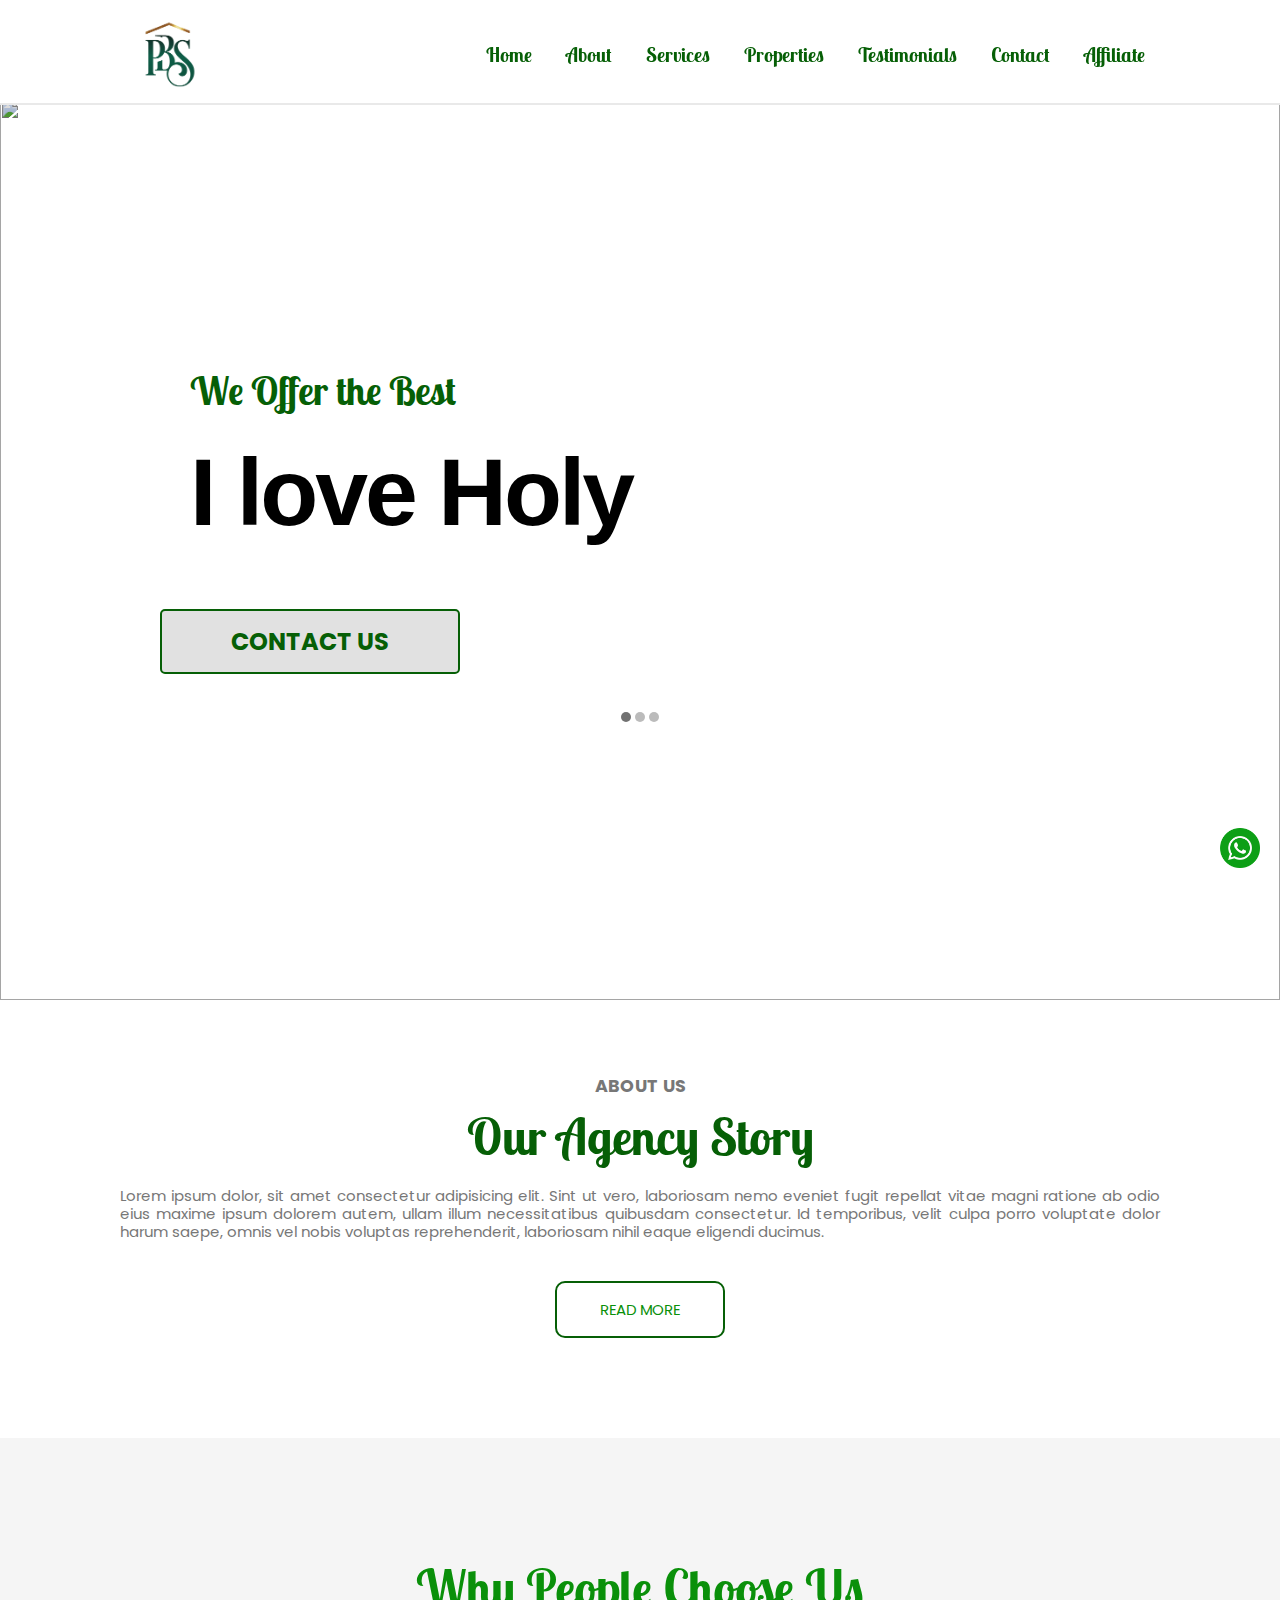
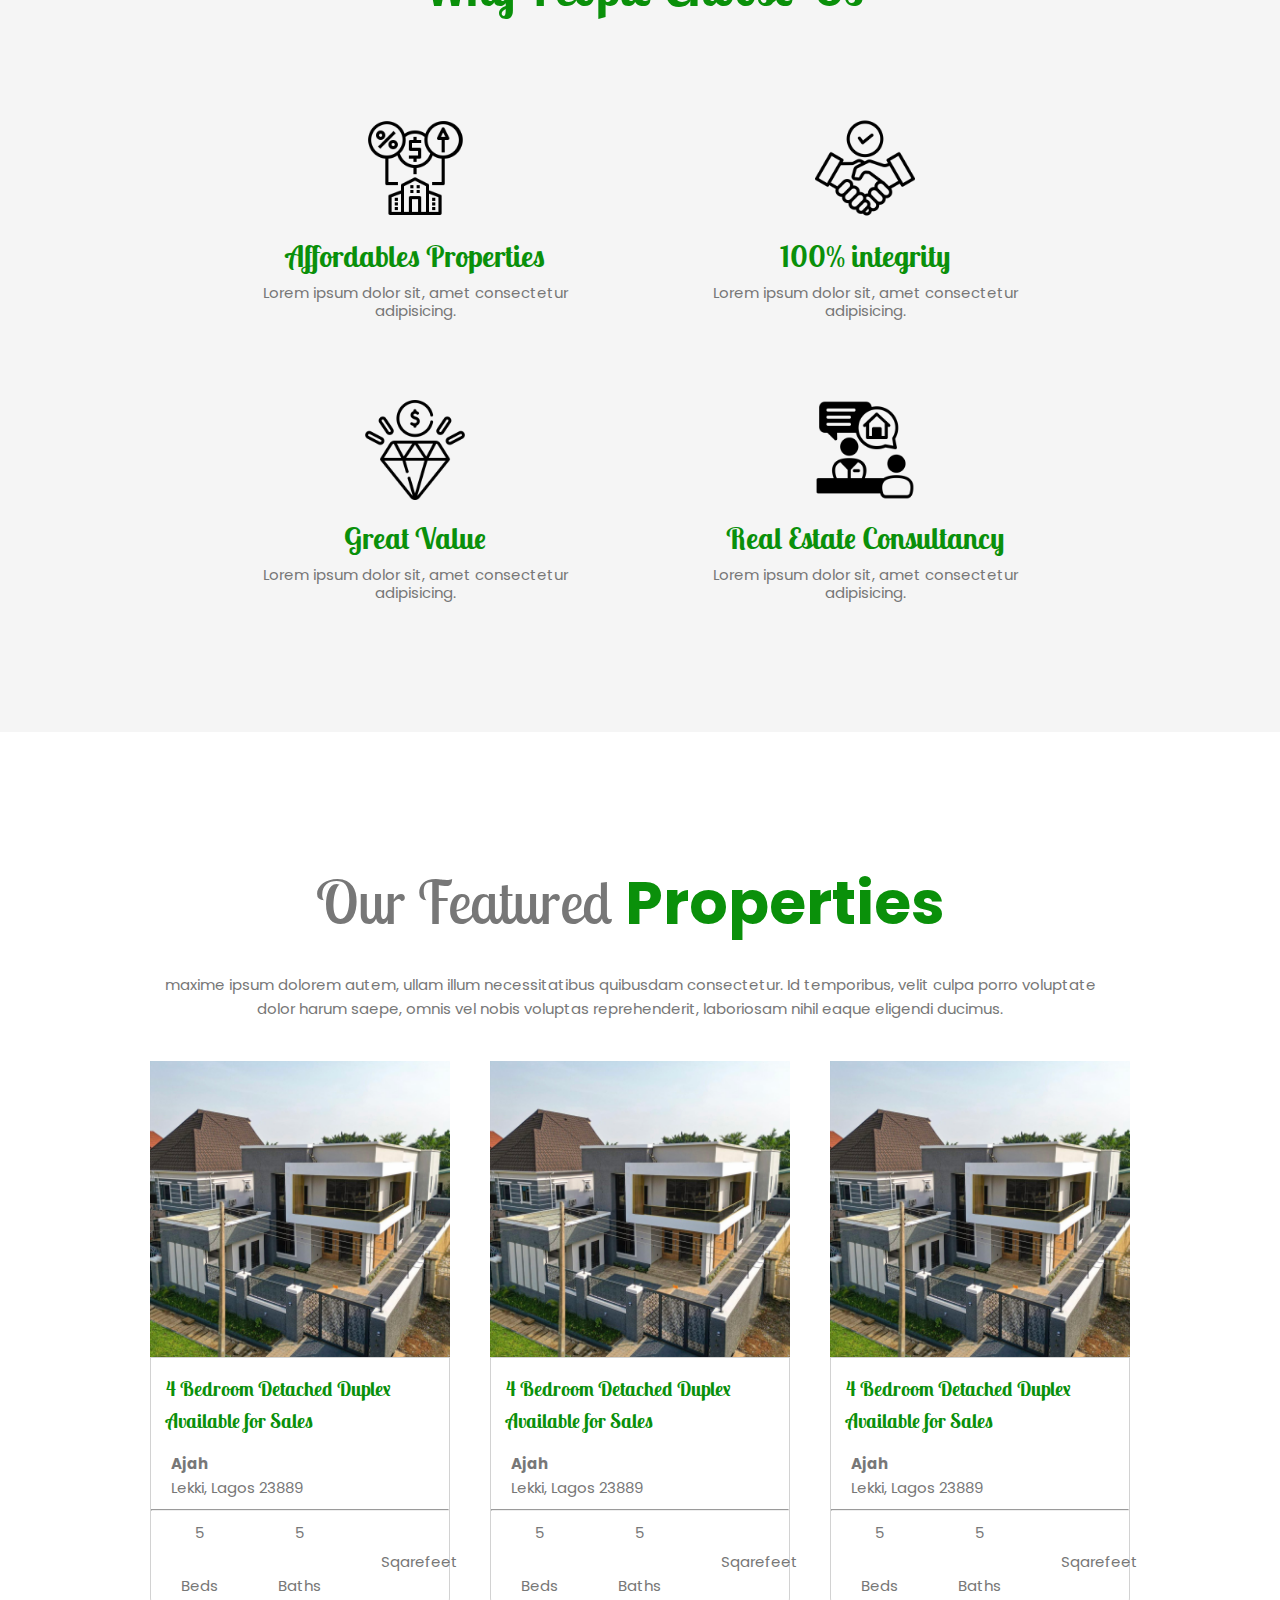
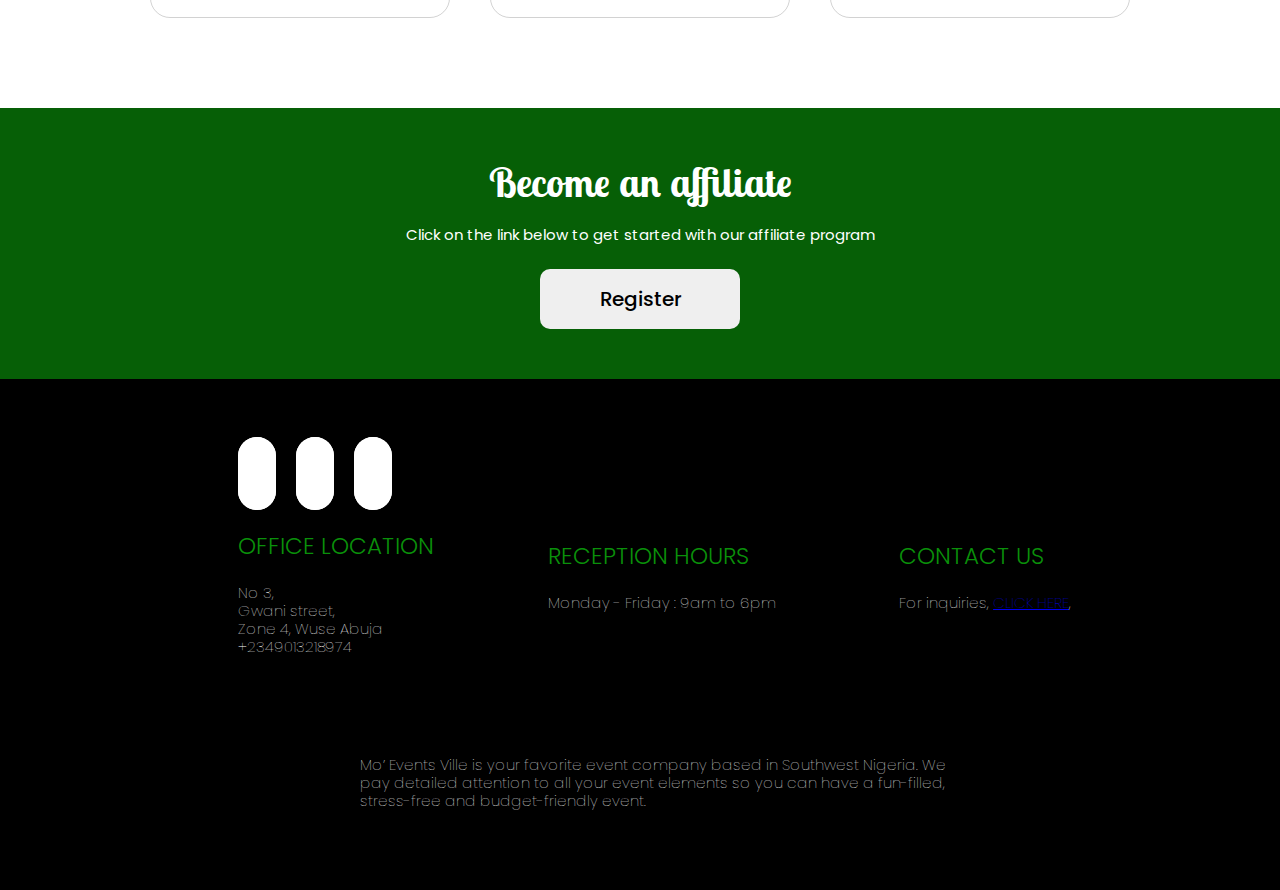
==== commit ada480ff: "Update index.html" ====
--- a/index.html
+++ b/index.html
@@ -311,7 +311,7 @@
 .home-abt h1{
 font-size: 50px;
 margin-top:10px;
-color: var(--main-color);
+color: var(--dark-main-color);
 font-family: var(--font-1);
 text-align: center;
 }
@@ -326,7 +326,7 @@
 .home-abt-btn button{
 padding:15px;
 font-size: 15px;
-border:2px solid var(--main-color);
+border:2px solid var(--dark-main-color);
 background-color: inherit;
 color: var(--main-color);
 border-radius: 10px;
--- a/assets/css/style.css
+++ b/assets/css/style.css
@@ -431,7 +431,7 @@
   }
   
   .home-prop h1 span{
-  color:var(--main-color);
+  color:var(--dark-main-color);
   font-weight: 700;
   }
   
--- a/assets/css/mediaquery.css
+++ b/assets/css/mediaquery.css
@@ -1,1030 +1,1030 @@
-@media (max-width: 728px) {
-  
-
-    .big-screen-img .big-smallie{
-      display:none;
-    }
-  
-    
-  
-  }
-  
-  
-  
-  @media (min-width: 728px) {
-    
-    .big-smallie{
-      overflow:hidden;
-    }
-  
-    .big-screen-img .big-smallie{
-     position:relative;
-     top:-20px;
-     filter:brightness(86%);
-    }
-  
-  
-    .home-abt{
-  
-      text-align:center;
-      padding:320px 20px 30px 20px;
-      text-align: left;
-      }
-  
-  
-  
-  .small-screen-img .smallie{
-    display:none;
-  }
-
-
-
-         /*
-       HEADER 2222
-      HEADER 2222
-      HEADER 2222
-      HEADER 2222
-       */
-
-       #heading-2{
-        background-color: rgb(255, 255, 255);
-        width:100%;
-        height:105px;
-        position:fixed;
-        display: flex;
-        justify-content: center;
-        z-index: 20;
-        border-bottom:2px solid rgba(128, 128, 128, 0.171);
-               }
-                 
-              
-              
-        .logo-card{
-        position:absolute;
-        top:-15px;
-        left:0px;
-        }  
-               
-        .logo-card img{
-        width:140px;
-         }  
-        
-        .menu-btns {
-        position: absolute;
-        right: 50px;
-        z-index: 1;
-        top: 35px;
-        width: 30px;
-        height: 30px;
-        color: var(--dark-main-color);
-        display: flex;
-        justify-content: center;
-        }
-        
-        .menu-btns i {
-        font-size: 50px;
-        }
-        
-        #menu-bar {
-        display: flex;
-        flex-direction: column;
-        justify-content: center;
-        align-items: center;
-        position: absolute;
-        background-color: white;
-        height: 100%;
-        transition: all 0.4s ease 0s;
-        top: 85px;
-        width: 50%;
-        gap: 20px;
-        right: 0px;
-        z-index: 40;
-        overflow: hidden;
-        text-align: left;
-        box-shadow: rgba(128, 128, 128, 0.45) 0px 1px 0px;
-        position: fixed;
-        }
-        
-        #menu-bar img {
-        position:relative;
-        top:-50px;
-        width: 170px;
-          }
-        
-        .nav-link a {
-        text-decoration: none;
-        color: var(--dark-main-color);
-        font-weight: 400;
-        font-size: 27px;
-        font-family: var(--font-1);
-        }
-        
-        .nav-link {
-        display: flex;
-        flex-direction: column;
-        justify-content: center;
-        align-items: center;
-        position: relative;
-        margin: 76px;
-        font-weight: bold;
-        font-family: var(--font-2);
-        top:-120px;
-        }
-        
-        #special-btn {
-        background-color: var(--color-dark-purple);
-        width: 130px;
-        text-align: center;
-        line-height: 2.2;
-        color: white;
-        border-radius: 5px;
-        }
-        
-        #special-btn a {
-        color: white;
-        }
-        
-        .slide {
-        left: -100%;
-        }
-        
-        .hide {
-        visibility: hidden;
-        z-index: 1;
-        }
-        
-        .open {
-        position: absolute;
-        }
-        
-        
-
-        
-
-/*SLIDING TEXT 
-SLIDING TEXT 
-SLIDING TEXT 
-SLIDING TEXT 
-*/
-
-
-
-  .mySlides {
-      
-      display: none;
-  }
-  
-  /* Slideshow container */
-  .slideshow-container {
-      display: flex;
-    flex-direction: column;
-    justify-content: center;
-    align-items: center;
-    position: relative;
-   padding-top:420px;
-   
-margin-top:-500px;
-  }
-  
-  /* Caption text */
-  .text {
-    color: black;
-    font-size: 15px;
-    padding: 8px 12px;
-    position: absolute;
-    bottom: 8px;
-    width: 80%;
-    text-align: center;
-  
-    display: flex;
-    flex-direction: column;
-    justify-content: center;
-    align-items: center;
-   
-  }
-  
-  
-  
-  /* The dots/bullets/indicators */
-  .dot {
-    height: 10px;
-    width: 10px;
-  position: relative;
-  margin-top:-470px;
-    background-color: #bbb;
-    border-radius: 50%;
-    display: inline-block;
-    transition: background-color 0.6s ease;
-  }
-  
-  .active {
-    background-color: #717171;
-  }
-  
-  /* Fading animation */
-  .fade {
-    animation-name: fade;
-    animation-duration: 1.5s;
-   
-  }
-  
-  @keyframes fade {
-    from {opacity: .4} 
-    to {opacity: 1}
-  }
-  
-
-
-
-  .text-child{
-    background-color: rgba(39, 39, 46, 0.395);
-    padding: 10px;
-    border-radius: 5px;
-    text-align: left;
-    
-        }
-    
-        .text-child h5, p{
-      padding-left: 30px;
-      padding-top:20px;
-        }
-    
-        .text-child h5{
-        color: var(--main-color);
-        font-size: 25px;
-        padding-top:40px;
-        }
-    
-        .text-child p{
-         font-size: 50px;
-         color: white;
-         padding-bottom:30px;
-         font-weight: bold;
-         
-        }
-    
-    .btn{
-        padding-top:30px;
-        display: flex;
-    }
-    
-   .btn button{
-       
-        padding: 13px;
-        background-color: rgba(0, 0, 0, 0.118);
-        border-radius: 5px;
-        width: 300px;
-        font-size: 24px;
-        color: var(--main-color);
-        border:2px solid var(--main-color);
-        font-weight: bold;
-        
-    }
-
-
-
-
-
-
-   /* HOME ABOUT
-   HOME ABOUT
-   HOME ABOUT
-   */
-    
- 
-    
-    .home-abt{
-    padding-top:200px;
-    padding-bottom:100px;
-    }
-    
-    
-    .home-abt h3, p, h1{
-    padding-left:30px ;
-    padding-right: 30px;
-    }
-    
-    .home-abt p{
-    text-align: justify;
-    padding-left: 50px;
-    padding-right: 50px;
-    }
-    
-    
-    .home-abt h3{
-    text-align: center;
-    }
-    
-    
-    
-    .home-abt h1{
-    font-size: 50px;
-    margin-top:10px;
-    color: var(--main-color);
-    font-family: var(--font-1);
-    text-align: center;
-    }
-    
-    .home-abt-btn{
-    
-    padding-top:40px;
-    display: flex;
-    justify-content: center;
-    }
-    
-    .home-abt-btn button{
-    padding:15px;
-    font-size: 15px;
-    border:2px solid var(--main-color);
-    background-color: inherit;
-    color: var(--main-color);
-    border-radius: 10px;
-    width: 170px;
-    }
-    
-  
-
-
-
-
-   /* HOME SERVICE 
-   HOME SERVICE 
-   HOME SERVICE
-   HOME SERVICE
-   */
-    
- 
-    
-      .home-service{
-        padding-top: 100px;
-        background-color: rgba(0, 0, 0, 0.039);
-          padding-bottom: 50px;
-      }
-    
-
-      .home-serv-mother{
-display:grid;
-grid-template-columns: repeat(2,350px);
-padding-top:20px;
-
-justify-content: center;
-align-items: center;
-      }
-
-
-      .home-service h1{
-       font-size: 50px;
-       padding-bottom:90px;
-       padding-top:40px;
-       font-family: var(--font-1);
-       color:var(--main-color);
-       text-align: center;
-      }
-      
-      .home-serv-child{
-    display: flex;
-    flex-direction: column;
-    justify-content: center;
-    align-items: center;
-    padding-bottom:50px;
-    width:350px;
-      }
-    
-      .home-serv-child span{
-    display: flex;
-    flex-direction: column;
-    justify-content: center;
-    align-items: center;
-    padding:20px;
-    text-align: center;
-      }
-      
-    
-      .home-serv-child h3{
-        color: var(--main-color);
-        font-family: var(--font-1);
-        font-size: 30px;
-      }
-    
-       .home-serv-child p{
-        position:relative;
-        top:-10px;
-      }
-      
-
-
-
-
-
-
-/* HOME PROPERTIES STYLE RUKES */
-
-
-
-
-.home-prop {
-  padding:140px 30px 30px 10px;
-  line-height:1.6;
-
-  }
-
-  .home-prop p {
- text-align: center;
-  
-    }
-    
-  
-  
-  .home-prop img{
-  width: 300px;
-  }
-  
-  .home-prop h1{
-  font-size:60px;
-  line-height:1;
-  text-align: center;
-  padding-bottom:20px;
-  font-weight: 500;
-  font-family: var(--font-1);
-  }
-  
-  .home-prop h1 span{
-  color:var(--main-color);
-  font-weight: 700;
-  }
-  
-  .home-prop-mother{
-  padding-top: 40px;
-  display: grid;
-grid-template-columns: repeat(2,300px);
-gap:40px;
-justify-content: center;
-align-items: center;
-  }
-  
-  .home-prop-child{
-  padding-bottom:60px;
-  width: 300px;;
-}
-  
-  
-  
-  .home-prop-child-text{
-    border:1px solid rgba(0, 0, 0, 0.175);
-    border-bottom-left-radius: 20px;
-    border-bottom-right-radius: 20px;
-   
-  }
-  
-  .home-prop-child-text h4{
-   padding:15px;
-   font-size: 20px;
-   font-family:var(--font-1);
-color: var(--main-color);
-  }
-  
-  .home-prop-child-text h6{
-   padding:0px 20px 0px 20px;
-   font-size: 15px;
-
-  }
-  
-  .home-prop-child-text p{
-   padding:0px 20px 9px 20px;
-   font-size: 15px;
-   text-align: left;
-  }
-  
-  
-  .grand-child{
-  display: flex;
-  flex-direction: row;
-  justify-content: space-around;
-  }
-  
- 
-  .grand-child span p{
-   text-align: center;
-    }
-    
-
-  .grand-child span{
-  display: flex;
-  flex-direction: column;
-  gap: 20px;
-  text-align: center;
-  padding:10px;
-  
-  }
-
-
-
-}
-
-
-
-
-
-@media (min-width: 1024px) {
-
-  .logo-card{
-    position:absolute;
-    top:-15px;
-    left:100px;
-    }  
- 
-  .menu-btns {
-    position: absolute;
-    right: 50px;
-    z-index: 1;
-    top: 35px;
-    width: 30px;
-    height: 30px;
-    color: var(--dark-main-color);
-    display: flex;
-    justify-content: center;
-    visibility: hidden;
-    }
-    
-    .menu-btns i {
-    font-size: 50px;
- 
-    }
-    
-    #menu-bar {
-      display:flex;
-      flex-direction:row; 
-      z-index:99999;
-      position:relative;
-     height:120px;
-     background-color:rgba(255, 0, 0, 0);
-       visibility: visible;
-       justify-content:center;
-       top:-50px;
-       width: 100%;
-       left:80px;
-   box-shadow: none;
-    }
-    
-    #menu-bar img {
-    position:relative;
-    top:-50px;
-    width: 170px;
-    visibility: hidden;
-      }
-    
-    .nav-link a {
-    text-decoration: none;
-    color: var(--dark-main-color);
-    font-weight: bold;
-    font-size: 20px;
-    font-family: var(--font-1);
-    }
-    
-    .nav-link {
-      font-weight:600;
-      top:45px;
-       display:inline-flex;
-       visibility: visible;
-            margin:15px;
-                    border:none;
-            z-index: 1;
-    }
-
-
-
-     
-
-
-/*SLIDING TEXT 
-SLIDING TEXT 
-SLIDING TEXT 
-SLIDING TEXT 
-*/
-
-
-
-.mySlides {
-      
-  display: none;
-}
-
-/* Slideshow container */
-.slideshow-container {
-  display: flex;
-flex-direction: column;
-justify-content: center;
-align-items: center;
-position: relative;
-padding-top:420px;
-left:20px;
-margin-top:-750px;
-}
-
-/* Caption text */
-.text {
-color: black;
-font-size: 15px;
-padding: 8px 12px;
-position: absolute;
-bottom: 8px;
-width: 80%;
-text-align: center;
-
-display: flex;
-flex-direction: column;
-justify-content: center;
-align-items: center;
-
-}
-
-
-
-/* The dots/bullets/indicators */
-.dot {
-height: 10px;
-width: 10px;
-position: relative;
-margin-top:-470px;
-background-color: #bbb;
-border-radius: 50%;
-display: inline-block;
-transition: background-color 0.6s ease;
-}
-
-.active {
-background-color: #717171;
-}
-
-/* Fading animation */
-.fade {
-animation-name: fade;
-animation-duration: 1.5s;
-
-}
-
-@keyframes fade {
-from {opacity: .4} 
-to {opacity: 1}
-}
-
-
-
-
-.text-child{
-background-color: rgba(39, 39, 46, 0);
-padding: 0px;
-border-radius: 5px;
-text-align: left;
-
-    }
-
-    .text-child h5, p{
-  padding-left: 30px;
-  padding-top:20px;
-    }
-
-    .text-child h5{
-    color: var(--dark-main-color);
-    font-size: 39px;
-    padding-top:40px;
-    }
-
-    .text-child p{
-     font-size: 95px;
-     color: white;
-     padding-bottom:30px;
-     font-weight: bolder;
-     color: black;
-     width: 800px;
-     letter-spacing: -3;
-     font-family: "Lato", sans-serif;
-    }
-
-.btn{
-    padding-top:30px;
-    display: flex;
-}
-
-.btn button{
-   
-    padding: 13px;
-    background-color: rgba(0, 0, 0, 0.118);
-    border-radius: 5px;
-    width: 300px;
-    font-size: 24px;
-    color: var(--dark-main-color);
-    border:2px solid var(--dark-main-color);
-    font-weight: bold;
-    
-}
-
-
-
-
-
-
-   /* HOME ABOUT
-   HOME ABOUT
-   HOME ABOUT
-   */
-    
- 
-    
-   .home-abt{
-    margin-top:200px;
-    padding-bottom:100px;
-    }
-    
-    
-    .home-abt h3, p, h1{
-    padding-left:30px ;
-    padding-right: 30px;
-    }
-    
-    .home-abt p{
-    text-align: justify;
-    padding-left: 100px;
-    padding-right: 100px;
-    }
-    
-    
-    .home-abt h3{
-    text-align: center;
-    }
-    
-    
-    
-    .home-abt h1{
-    font-size: 50px;
-    margin-top:10px;
-    color: var(--main-color);
-    font-family: var(--font-1);
-    text-align: center;
-    }
-    
-    .home-abt-btn{
-    
-    padding-top:40px;
-    display: flex;
-    justify-content: center;
-    }
-    
-    .home-abt-btn button{
-    padding:15px;
-    font-size: 15px;
-    border:2px solid var(--main-color);
-    background-color: inherit;
-    color: var(--main-color);
-    border-radius: 10px;
-    width: 170px;
-    }
-    
-
-
-
-
-    
-   /* HOME SERVICE 
-   HOME SERVICE 
-   HOME SERVICE
-   HOME SERVICE
-   */
-    
- 
-    
-   .home-service{
-    padding-top: 100px;
-    background-color: rgba(0, 0, 0, 0.039);
-      padding-bottom: 50px;
-  }
-
-
-  .home-serv-mother{
-display:grid;
-grid-template-columns: repeat(2,450px);
-padding-top:20px;
-
-justify-content: center;
-align-items: center;
-  }
-
-
-  .home-service h1{
-   font-size: 50px;
-   padding-bottom:90px;
-   padding-top:40px;
-   font-family: var(--font-1);
-   color:var(--main-color);
-   text-align: center;
-  }
-  
-  .home-serv-child{
-display: flex;
-flex-direction: column;
-justify-content: center;
-align-items: center;
-padding-bottom:50px;
-width:450px;
-  }
-
-  .home-serv-child span{
-display: flex;
-flex-direction: column;
-justify-content: center;
-align-items: center;
-padding:20px;
-text-align: center;
-  }
-  
-
-  .home-serv-child h3{
-    color: var(--main-color);
-    font-family: var(--font-1);
-    font-size: 30px;
-  }
-
-   .home-serv-child p{
-    position:relative;
-    top:-10px;
-  }
-  
-
-
-
-
-
-/* HOME PROPERTIES STYLE RUKES */
-
-
-
-
-.home-prop {
-  padding:140px 30px 30px 10px;
-  line-height:1.6;
-
-  }
-
-  .home-prop p {
- text-align: center;
- padding-left:150px;
- padding-right:150px;
-    }
-    
-  
-  
-  .home-prop img{
-  width: 300px;
-  }
-  
-  .home-prop h1{
-  font-size:60px;
-  line-height:1;
-  text-align: center;
-  padding-bottom:20px;
-  font-weight: 500;
-  font-family: var(--font-1);
-  }
-  
-  .home-prop h1 span{
-  color:var(--main-color);
-  font-weight: 700;
-  }
-  
-  .home-prop-mother{
-  padding-top: 40px;
-  display: grid;
-grid-template-columns: repeat(3,300px);
-gap:40px;
-justify-content: center;
-align-items: center;
-  }
-  
-  .home-prop-child{
-  padding-bottom:60px;
-  width: 300px;;
-}
-  
-  
-  
-  .home-prop-child-text{
-    border:1px solid rgba(0, 0, 0, 0.175);
-    border-bottom-left-radius: 20px;
-    border-bottom-right-radius: 20px;
-   
-  }
-  
-  .home-prop-child-text h4{
-   padding:15px;
-   font-size: 20px;
-   font-family:var(--font-1);
-color: var(--main-color);
-  }
-  
-  .home-prop-child-text h6{
-   padding:0px 20px 0px 20px;
-   font-size: 15px;
-
-  }
-  
-  .home-prop-child-text p{
-   padding:0px 20px 9px 20px;
-   font-size: 15px;
-   text-align: left;
-  }
-  
-  
-  .grand-child{
-  display: flex;
-  flex-direction: row;
-  justify-content: space-around;
-  }
-  
- 
-  .grand-child span p{
-   text-align: center;
-    }
-    
-
-  .grand-child span{
-  display: flex;
-  flex-direction: column;
-  gap: 20px;
-  text-align: center;
-  padding:10px;
-  
-  }
-
-
-
-/* AFFILIATE
-AFFILIATE
-AFFILIATE
-AFFILIATE
-*/
-
-.affiliate{
-  background-color:var(--dark-main-color);
-  text-align: center;
-  padding:50px 10px 50px 10px;
-}
-
-.affiliate button{
-width:200px;
-padding:15px;
-font-size:20px;
-font-weight: 500;
-border-radius: 10px;
-border:none;
-}
-
-.affiliate p{
-padding-bottom:25px;
-color: white;
-}
-
-.affiliate h1{
-  font-size:40px;
-  color: white;
-  font-family: var(--font-1);
-}
-
-
-
-
-   /* FOOTER STYLE RULES */
-
-   footer{
-    display:flex;
-    flex-direction: column;
-    justify-content: center;
-    align-items:center ; 
-    padding:150px 50px 50px 7%; ;
-}
-
-
-
-   .foot-mother{
-display:flex;
-justify-content: space-evenly;
-gap:50px;
-
-}
-
-footer h3{
-	width:600px;
-    font-size: 100%;
-}
-
-.one{
-    position:relative;
-    top:-70px;
-}
-
-}
-
-
-
-
-
-
+@media (max-width: 728px) {
+  
+
+    .big-screen-img .big-smallie{
+      display:none;
+    }
+  
+    
+  
+  }
+  
+  
+  
+  @media (min-width: 728px) {
+    
+    .big-smallie{
+      overflow:hidden;
+    }
+  
+    .big-screen-img .big-smallie{
+     position:relative;
+     top:-20px;
+     filter:brightness(86%);
+    }
+  
+  
+    .home-abt{
+  
+      text-align:center;
+      padding:320px 20px 30px 20px;
+      text-align: left;
+      }
+  
+  
+  
+  .small-screen-img .smallie{
+    display:none;
+  }
+
+
+
+         /*
+       HEADER 2222
+      HEADER 2222
+      HEADER 2222
+      HEADER 2222
+       */
+
+       #heading-2{
+        background-color: rgb(255, 255, 255);
+        width:100%;
+        height:105px;
+        position:fixed;
+        display: flex;
+        justify-content: center;
+        z-index: 20;
+        border-bottom:2px solid rgba(128, 128, 128, 0.171);
+               }
+                 
+              
+              
+        .logo-card{
+        position:absolute;
+        top:-15px;
+        left:0px;
+        }  
+               
+        .logo-card img{
+        width:140px;
+         }  
+        
+        .menu-btns {
+        position: absolute;
+        right: 50px;
+        z-index: 1;
+        top: 35px;
+        width: 30px;
+        height: 30px;
+        color: var(--dark-main-color);
+        display: flex;
+        justify-content: center;
+        }
+        
+        .menu-btns i {
+        font-size: 50px;
+        }
+        
+        #menu-bar {
+        display: flex;
+        flex-direction: column;
+        justify-content: center;
+        align-items: center;
+        position: absolute;
+        background-color: white;
+        height: 100%;
+        transition: all 0.4s ease 0s;
+        top: 85px;
+        width: 50%;
+        gap: 20px;
+        right: 0px;
+        z-index: 40;
+        overflow: hidden;
+        text-align: left;
+        box-shadow: rgba(128, 128, 128, 0.45) 0px 1px 0px;
+        position: fixed;
+        }
+        
+        #menu-bar img {
+        position:relative;
+        top:-50px;
+        width: 170px;
+          }
+        
+        .nav-link a {
+        text-decoration: none;
+        color: var(--dark-main-color);
+        font-weight: 400;
+        font-size: 27px;
+        font-family: var(--font-1);
+        }
+        
+        .nav-link {
+        display: flex;
+        flex-direction: column;
+        justify-content: center;
+        align-items: center;
+        position: relative;
+        margin: 76px;
+        font-weight: bold;
+        font-family: var(--font-2);
+        top:-120px;
+        }
+        
+        #special-btn {
+        background-color: var(--color-dark-purple);
+        width: 130px;
+        text-align: center;
+        line-height: 2.2;
+        color: white;
+        border-radius: 5px;
+        }
+        
+        #special-btn a {
+        color: white;
+        }
+        
+        .slide {
+        left: -100%;
+        }
+        
+        .hide {
+        visibility: hidden;
+        z-index: 1;
+        }
+        
+        .open {
+        position: absolute;
+        }
+        
+        
+
+        
+
+/*SLIDING TEXT 
+SLIDING TEXT 
+SLIDING TEXT 
+SLIDING TEXT 
+*/
+
+
+
+  .mySlides {
+      
+      display: none;
+  }
+  
+  /* Slideshow container */
+  .slideshow-container {
+      display: flex;
+    flex-direction: column;
+    justify-content: center;
+    align-items: center;
+    position: relative;
+   padding-top:420px;
+   
+margin-top:-500px;
+  }
+  
+  /* Caption text */
+  .text {
+    color: black;
+    font-size: 15px;
+    padding: 8px 12px;
+    position: absolute;
+    bottom: 8px;
+    width: 80%;
+    text-align: center;
+  
+    display: flex;
+    flex-direction: column;
+    justify-content: center;
+    align-items: center;
+   
+  }
+  
+  
+  
+  /* The dots/bullets/indicators */
+  .dot {
+    height: 10px;
+    width: 10px;
+  position: relative;
+  margin-top:-470px;
+    background-color: #bbb;
+    border-radius: 50%;
+    display: inline-block;
+    transition: background-color 0.6s ease;
+  }
+  
+  .active {
+    background-color: #717171;
+  }
+  
+  /* Fading animation */
+  .fade {
+    animation-name: fade;
+    animation-duration: 1.5s;
+   
+  }
+  
+  @keyframes fade {
+    from {opacity: .4} 
+    to {opacity: 1}
+  }
+  
+
+
+
+  .text-child{
+    background-color: rgba(39, 39, 46, 0.395);
+    padding: 10px;
+    border-radius: 5px;
+    text-align: left;
+    
+        }
+    
+        .text-child h5, p{
+      padding-left: 30px;
+      padding-top:20px;
+        }
+    
+        .text-child h5{
+        color: var(--main-color);
+        font-size: 25px;
+        padding-top:40px;
+        }
+    
+        .text-child p{
+         font-size: 50px;
+         color: white;
+         padding-bottom:30px;
+         font-weight: bold;
+         
+        }
+    
+    .btn{
+        padding-top:30px;
+        display: flex;
+    }
+    
+   .btn button{
+       
+        padding: 13px;
+        background-color: rgba(0, 0, 0, 0.118);
+        border-radius: 5px;
+        width: 300px;
+        font-size: 24px;
+        color: var(--main-color);
+        border:2px solid var(--main-color);
+        font-weight: bold;
+        
+    }
+
+
+
+
+
+
+   /* HOME ABOUT
+   HOME ABOUT
+   HOME ABOUT
+   */
+    
+ 
+    
+    .home-abt{
+    padding-top:200px;
+    padding-bottom:100px;
+    }
+    
+    
+    .home-abt h3, p, h1{
+    padding-left:30px ;
+    padding-right: 30px;
+    }
+    
+    .home-abt p{
+    text-align: justify;
+    padding-left: 50px;
+    padding-right: 50px;
+    }
+    
+    
+    .home-abt h3{
+    text-align: center;
+    }
+    
+    
+    
+    .home-abt h1{
+    font-size: 50px;
+    margin-top:10px;
+    color: var(--main-color);
+    font-family: var(--font-1);
+    text-align: center;
+    }
+    
+    .home-abt-btn{
+    
+    padding-top:40px;
+    display: flex;
+    justify-content: center;
+    }
+    
+    .home-abt-btn button{
+    padding:15px;
+    font-size: 15px;
+    border:2px solid var(--main-color);
+    background-color: inherit;
+    color: var(--main-color);
+    border-radius: 10px;
+    width: 170px;
+    }
+    
+  
+
+
+
+
+   /* HOME SERVICE 
+   HOME SERVICE 
+   HOME SERVICE
+   HOME SERVICE
+   */
+    
+ 
+    
+      .home-service{
+        padding-top: 100px;
+        background-color: rgba(0, 0, 0, 0.039);
+          padding-bottom: 50px;
+      }
+    
+
+      .home-serv-mother{
+display:grid;
+grid-template-columns: repeat(2,350px);
+padding-top:20px;
+
+justify-content: center;
+align-items: center;
+      }
+
+
+      .home-service h1{
+       font-size: 50px;
+       padding-bottom:90px;
+       padding-top:40px;
+       font-family: var(--font-1);
+       color:var(--main-color);
+       text-align: center;
+      }
+      
+      .home-serv-child{
+    display: flex;
+    flex-direction: column;
+    justify-content: center;
+    align-items: center;
+    padding-bottom:50px;
+    width:350px;
+      }
+    
+      .home-serv-child span{
+    display: flex;
+    flex-direction: column;
+    justify-content: center;
+    align-items: center;
+    padding:20px;
+    text-align: center;
+      }
+      
+    
+      .home-serv-child h3{
+        color: var(--main-color);
+        font-family: var(--font-1);
+        font-size: 30px;
+      }
+    
+       .home-serv-child p{
+        position:relative;
+        top:-10px;
+      }
+      
+
+
+
+
+
+
+/* HOME PROPERTIES STYLE RUKES */
+
+
+
+
+.home-prop {
+  padding:140px 30px 30px 10px;
+  line-height:1.6;
+
+  }
+
+  .home-prop p {
+ text-align: center;
+  
+    }
+    
+  
+  
+  .home-prop img{
+  width: 300px;
+  }
+  
+  .home-prop h1{
+  font-size:60px;
+  line-height:1;
+  text-align: center;
+  padding-bottom:20px;
+  font-weight: 500;
+  font-family: var(--font-1);
+  }
+  
+  .home-prop h1 span{
+  color:var(--main-color);
+  font-weight: 700;
+  }
+  
+  .home-prop-mother{
+  padding-top: 40px;
+  display: grid;
+grid-template-columns: repeat(2,300px);
+gap:40px;
+justify-content: center;
+align-items: center;
+  }
+  
+  .home-prop-child{
+  padding-bottom:60px;
+  width: 300px;;
+}
+  
+  
+  
+  .home-prop-child-text{
+    border:1px solid rgba(0, 0, 0, 0.175);
+    border-bottom-left-radius: 20px;
+    border-bottom-right-radius: 20px;
+   
+  }
+  
+  .home-prop-child-text h4{
+   padding:15px;
+   font-size: 20px;
+   font-family:var(--font-1);
+color: var(--main-color);
+  }
+  
+  .home-prop-child-text h6{
+   padding:0px 20px 0px 20px;
+   font-size: 15px;
+
+  }
+  
+  .home-prop-child-text p{
+   padding:0px 20px 9px 20px;
+   font-size: 15px;
+   text-align: left;
+  }
+  
+  
+  .grand-child{
+  display: flex;
+  flex-direction: row;
+  justify-content: space-around;
+  }
+  
+ 
+  .grand-child span p{
+   text-align: center;
+    }
+    
+
+  .grand-child span{
+  display: flex;
+  flex-direction: column;
+  gap: 20px;
+  text-align: center;
+  padding:10px;
+  
+  }
+
+
+
+}
+
+
+
+
+
+@media (min-width: 1024px) {
+
+  .logo-card{
+    position:absolute;
+    top:-15px;
+    left:100px;
+    }  
+ 
+  .menu-btns {
+    position: absolute;
+    right: 50px;
+    z-index: 1;
+    top: 35px;
+    width: 30px;
+    height: 30px;
+    color: var(--dark-main-color);
+    display: flex;
+    justify-content: center;
+    visibility: hidden;
+    }
+    
+    .menu-btns i {
+    font-size: 50px;
+ 
+    }
+    
+    #menu-bar {
+      display:flex;
+      flex-direction:row; 
+      z-index:99999;
+      position:relative;
+     height:120px;
+     background-color:rgba(255, 0, 0, 0);
+       visibility: visible;
+       justify-content:center;
+       top:-50px;
+       width: 100%;
+       left:80px;
+   box-shadow: none;
+    }
+    
+    #menu-bar img {
+    position:relative;
+    top:-50px;
+    width: 170px;
+    visibility: hidden;
+      }
+    
+    .nav-link a {
+    text-decoration: none;
+    color: var(--dark-main-color);
+    font-weight: bold;
+    font-size: 20px;
+    font-family: var(--font-1);
+    }
+    
+    .nav-link {
+      font-weight:600;
+      top:45px;
+       display:inline-flex;
+       visibility: visible;
+            margin:15px;
+                    border:none;
+            z-index: 1;
+    }
+
+
+
+     
+
+
+/*SLIDING TEXT 
+SLIDING TEXT 
+SLIDING TEXT 
+SLIDING TEXT 
+*/
+
+
+
+.mySlides {
+      
+  display: none;
+}
+
+/* Slideshow container */
+.slideshow-container {
+  display: flex;
+flex-direction: column;
+justify-content: center;
+align-items: center;
+position: relative;
+padding-top:420px;
+left:20px;
+margin-top:-750px;
+}
+
+/* Caption text */
+.text {
+color: black;
+font-size: 15px;
+padding: 8px 12px;
+position: absolute;
+bottom: 8px;
+width: 80%;
+text-align: center;
+
+display: flex;
+flex-direction: column;
+justify-content: center;
+align-items: center;
+
+}
+
+
+
+/* The dots/bullets/indicators */
+.dot {
+height: 10px;
+width: 10px;
+position: relative;
+margin-top:-470px;
+background-color: #bbb;
+border-radius: 50%;
+display: inline-block;
+transition: background-color 0.6s ease;
+}
+
+.active {
+background-color: #717171;
+}
+
+/* Fading animation */
+.fade {
+animation-name: fade;
+animation-duration: 1.5s;
+
+}
+
+@keyframes fade {
+from {opacity: .4} 
+to {opacity: 1}
+}
+
+
+
+
+.text-child{
+background-color: rgba(39, 39, 46, 0);
+padding: 0px;
+border-radius: 5px;
+text-align: left;
+
+    }
+
+    .text-child h5, p{
+  padding-left: 30px;
+  padding-top:20px;
+    }
+
+    .text-child h5{
+    color: var(--dark-main-color);
+    font-size: 39px;
+    padding-top:40px;
+    }
+
+    .text-child p{
+     font-size: 95px;
+     color: white;
+     padding-bottom:30px;
+     font-weight: bolder;
+     color: black;
+     width: 800px;
+     letter-spacing: -3;
+     font-family: "Lato", sans-serif;
+    }
+
+.btn{
+    padding-top:30px;
+    display: flex;
+}
+
+.btn button{
+   
+    padding: 13px;
+    background-color: rgba(0, 0, 0, 0.118);
+    border-radius: 5px;
+    width: 300px;
+    font-size: 24px;
+    color: var(--dark-main-color);
+    border:2px solid var(--dark-main-color);
+    font-weight: bold;
+    
+}
+
+
+
+
+
+
+   /* HOME ABOUT
+   HOME ABOUT
+   HOME ABOUT
+   */
+    
+ 
+    
+   .home-abt{
+    margin-top:200px;
+    padding-bottom:100px;
+    }
+    
+    
+    .home-abt h3, p, h1{
+    padding-left:30px ;
+    padding-right: 30px;
+    }
+    
+    .home-abt p{
+    text-align: justify;
+    padding-left: 100px;
+    padding-right: 100px;
+    }
+    
+    
+    .home-abt h3{
+    text-align: center;
+    }
+    
+    
+    
+    .home-abt h1{
+    font-size: 50px;
+    margin-top:10px;
+    color: var(--main-color);
+    font-family: var(--font-1);
+    text-align: center;
+    }
+    
+    .home-abt-btn{
+    
+    padding-top:40px;
+    display: flex;
+    justify-content: center;
+    }
+    
+    .home-abt-btn button{
+    padding:15px;
+    font-size: 15px;
+    border:2px solid var(--main-color);
+    background-color: inherit;
+    color: var(--main-color);
+    border-radius: 10px;
+    width: 170px;
+    }
+    
+
+
+
+
+    
+   /* HOME SERVICE 
+   HOME SERVICE 
+   HOME SERVICE
+   HOME SERVICE
+   */
+    
+ 
+    
+   .home-service{
+    padding-top: 100px;
+    background-color: rgba(0, 0, 0, 0.039);
+      padding-bottom: 50px;
+  }
+
+
+  .home-serv-mother{
+display:grid;
+grid-template-columns: repeat(2,450px);
+padding-top:20px;
+
+justify-content: center;
+align-items: center;
+  }
+
+
+  .home-service h1{
+   font-size: 50px;
+   padding-bottom:90px;
+   padding-top:40px;
+   font-family: var(--font-1);
+   color:var(--main-color);
+   text-align: center;
+  }
+  
+  .home-serv-child{
+display: flex;
+flex-direction: column;
+justify-content: center;
+align-items: center;
+padding-bottom:50px;
+width:450px;
+  }
+
+  .home-serv-child span{
+display: flex;
+flex-direction: column;
+justify-content: center;
+align-items: center;
+padding:20px;
+text-align: center;
+  }
+  
+
+  .home-serv-child h3{
+    color: var(--main-color);
+    font-family: var(--font-1);
+    font-size: 30px;
+  }
+
+   .home-serv-child p{
+    position:relative;
+    top:-10px;
+  }
+  
+
+
+
+
+
+/* HOME PROPERTIES STYLE RUKES */
+
+
+
+
+.home-prop {
+  padding:140px 30px 30px 10px;
+  line-height:1.6;
+
+  }
+
+  .home-prop p {
+ text-align: center;
+ padding-left:150px;
+ padding-right:150px;
+    }
+    
+  
+  
+  .home-prop img{
+  width: 300px;
+  }
+  
+  .home-prop h1{
+  font-size:60px;
+  line-height:1;
+  text-align: center;
+  padding-bottom:20px;
+  font-weight: 500;
+  font-family: var(--font-1);
+  }
+  
+  .home-prop h1 span{
+  color:var(--main-color);
+  font-weight: 700;
+  }
+  
+  .home-prop-mother{
+  padding-top: 40px;
+  display: grid;
+grid-template-columns: repeat(3,300px);
+gap:40px;
+justify-content: center;
+align-items: center;
+  }
+  
+  .home-prop-child{
+  padding-bottom:60px;
+  width: 300px;;
+}
+  
+  
+  
+  .home-prop-child-text{
+    border:1px solid rgba(0, 0, 0, 0.175);
+    border-bottom-left-radius: 20px;
+    border-bottom-right-radius: 20px;
+   
+  }
+  
+  .home-prop-child-text h4{
+   padding:15px;
+   font-size: 20px;
+   font-family:var(--font-1);
+color: var(--main-color);
+  }
+  
+  .home-prop-child-text h6{
+   padding:0px 20px 0px 20px;
+   font-size: 15px;
+
+  }
+  
+  .home-prop-child-text p{
+   padding:0px 20px 9px 20px;
+   font-size: 15px;
+   text-align: left;
+  }
+  
+  
+  .grand-child{
+  display: flex;
+  flex-direction: row;
+  justify-content: space-around;
+  }
+  
+ 
+  .grand-child span p{
+   text-align: center;
+    }
+    
+
+  .grand-child span{
+  display: flex;
+  flex-direction: column;
+  gap: 20px;
+  text-align: center;
+  padding:10px;
+  
+  }
+
+
+
+/* AFFILIATE
+AFFILIATE
+AFFILIATE
+AFFILIATE
+*/
+
+.affiliate{
+  background-color:var(--dark-main-color);
+  text-align: center;
+  padding:50px 10px 50px 10px;
+}
+
+.affiliate button{
+width:200px;
+padding:15px;
+font-size:20px;
+font-weight: 500;
+border-radius: 10px;
+border:none;
+}
+
+.affiliate p{
+padding-bottom:25px;
+color: white;
+}
+
+.affiliate h1{
+  font-size:40px;
+  color: white;
+  font-family: var(--font-1);
+}
+
+
+
+
+   /* FOOTER STYLE RULES */
+
+   footer{
+    display:flex;
+    flex-direction: column;
+    justify-content: center;
+    align-items:center ; 
+    padding:150px 50px 50px 7%; ;
+}
+
+
+
+   .foot-mother{
+display:flex;
+justify-content: space-evenly;
+gap:50px;
+
+}
+
+footer h3{
+	width:600px;
+    font-size: 100%;
+}
+
+.one{
+    position:relative;
+    top:-70px;
+}
+
+}
+
+
+
+
+
+
